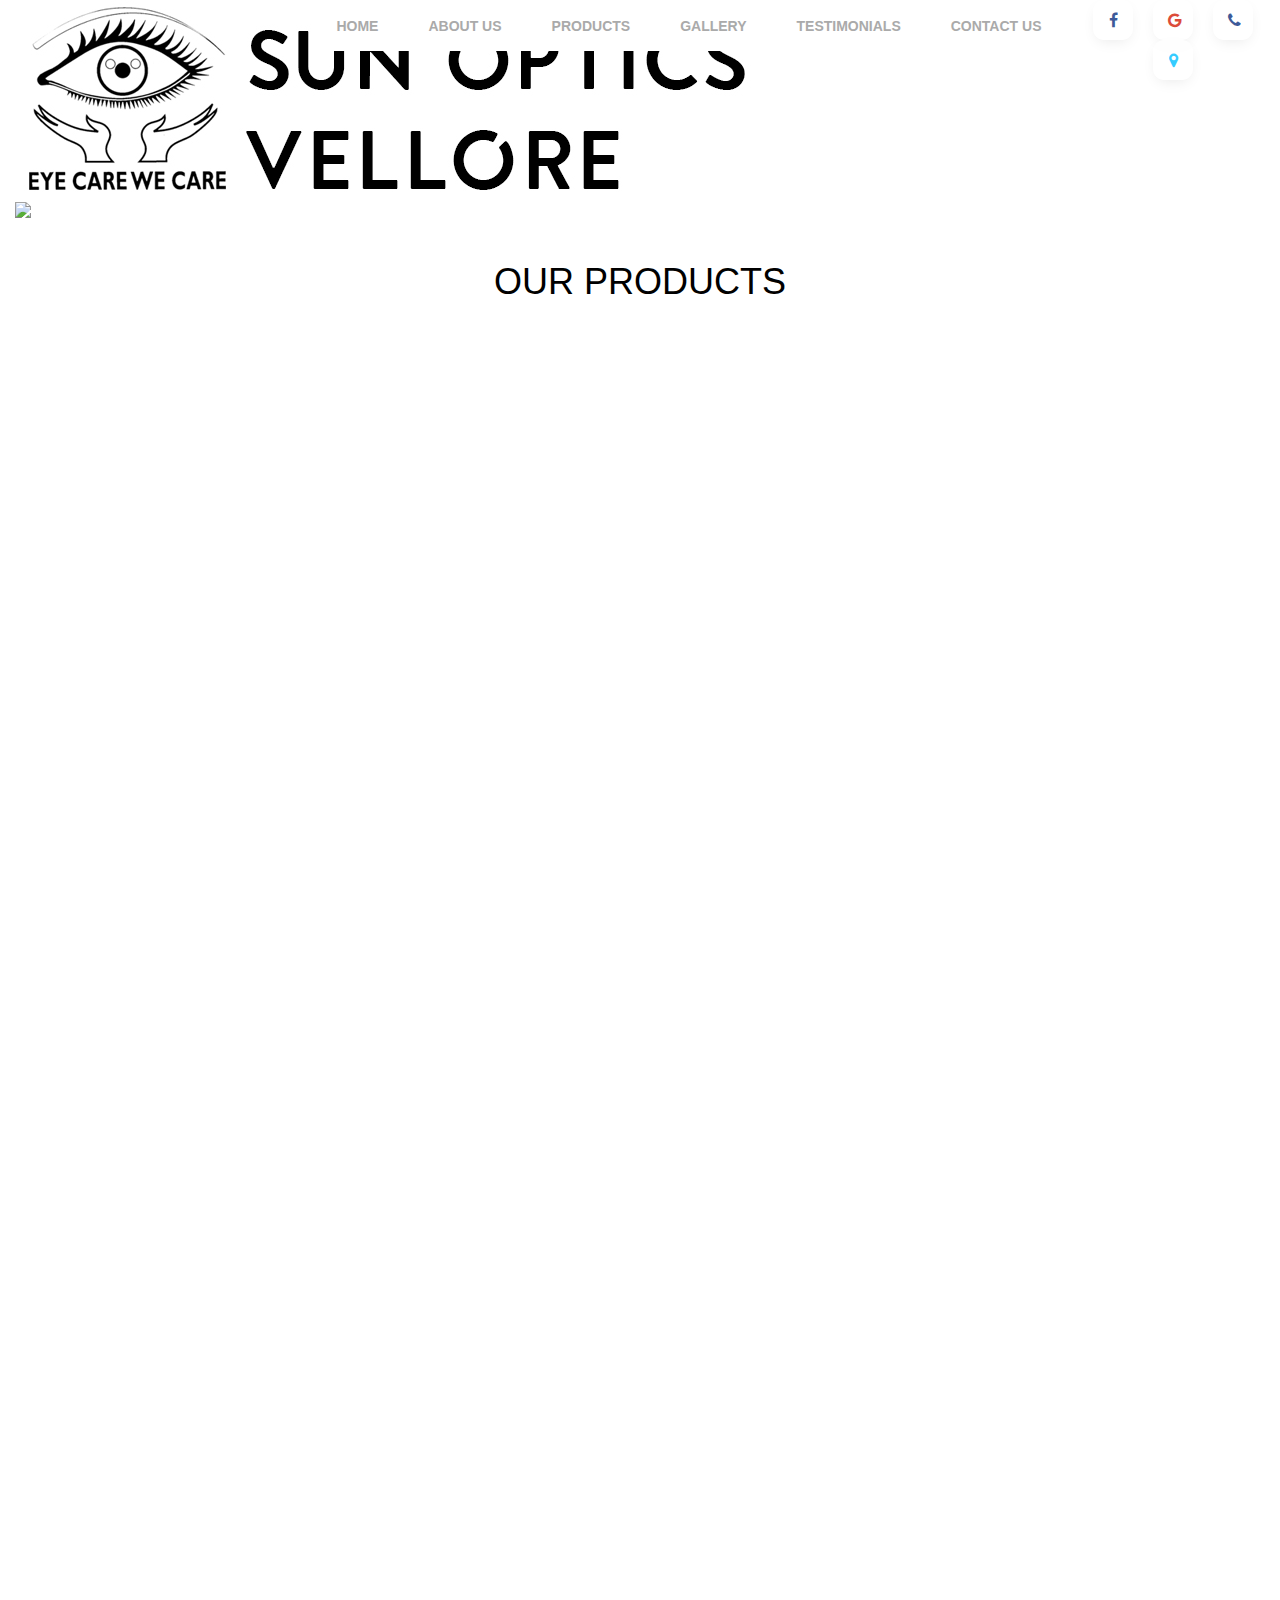
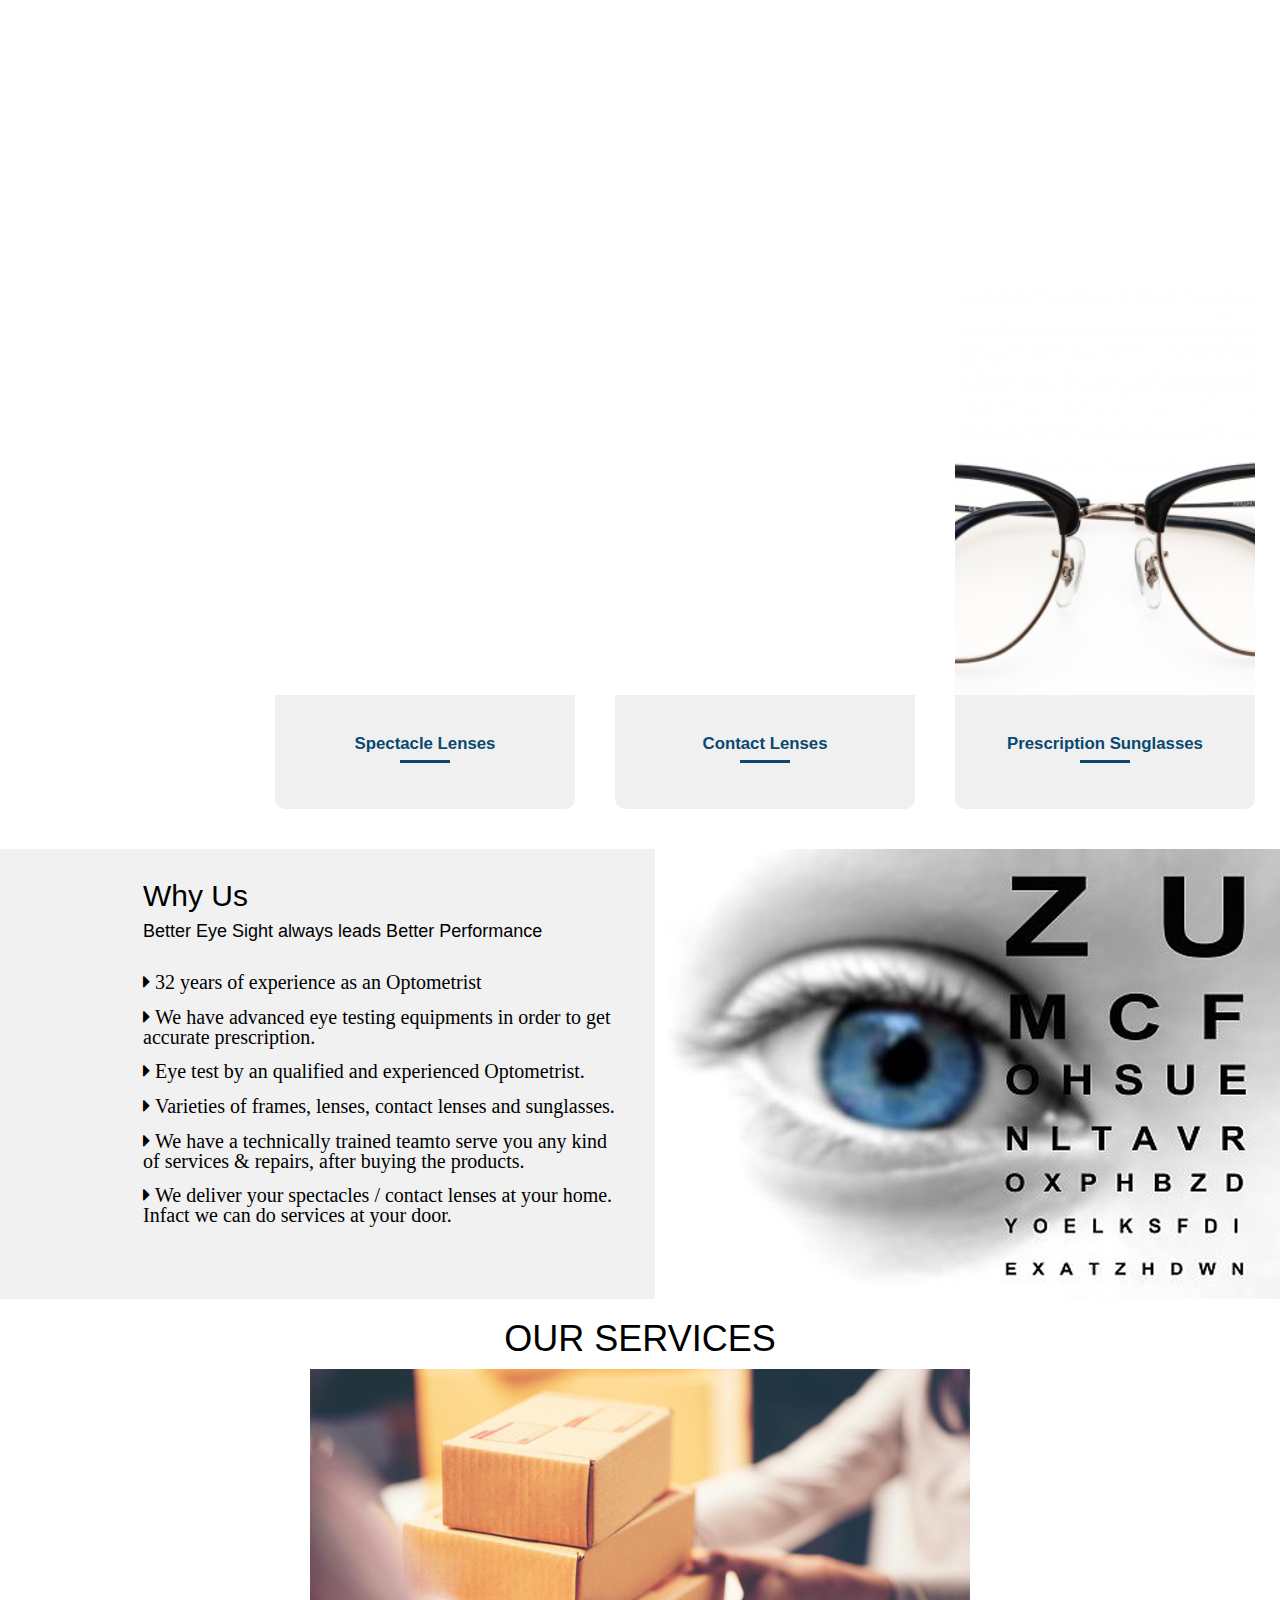
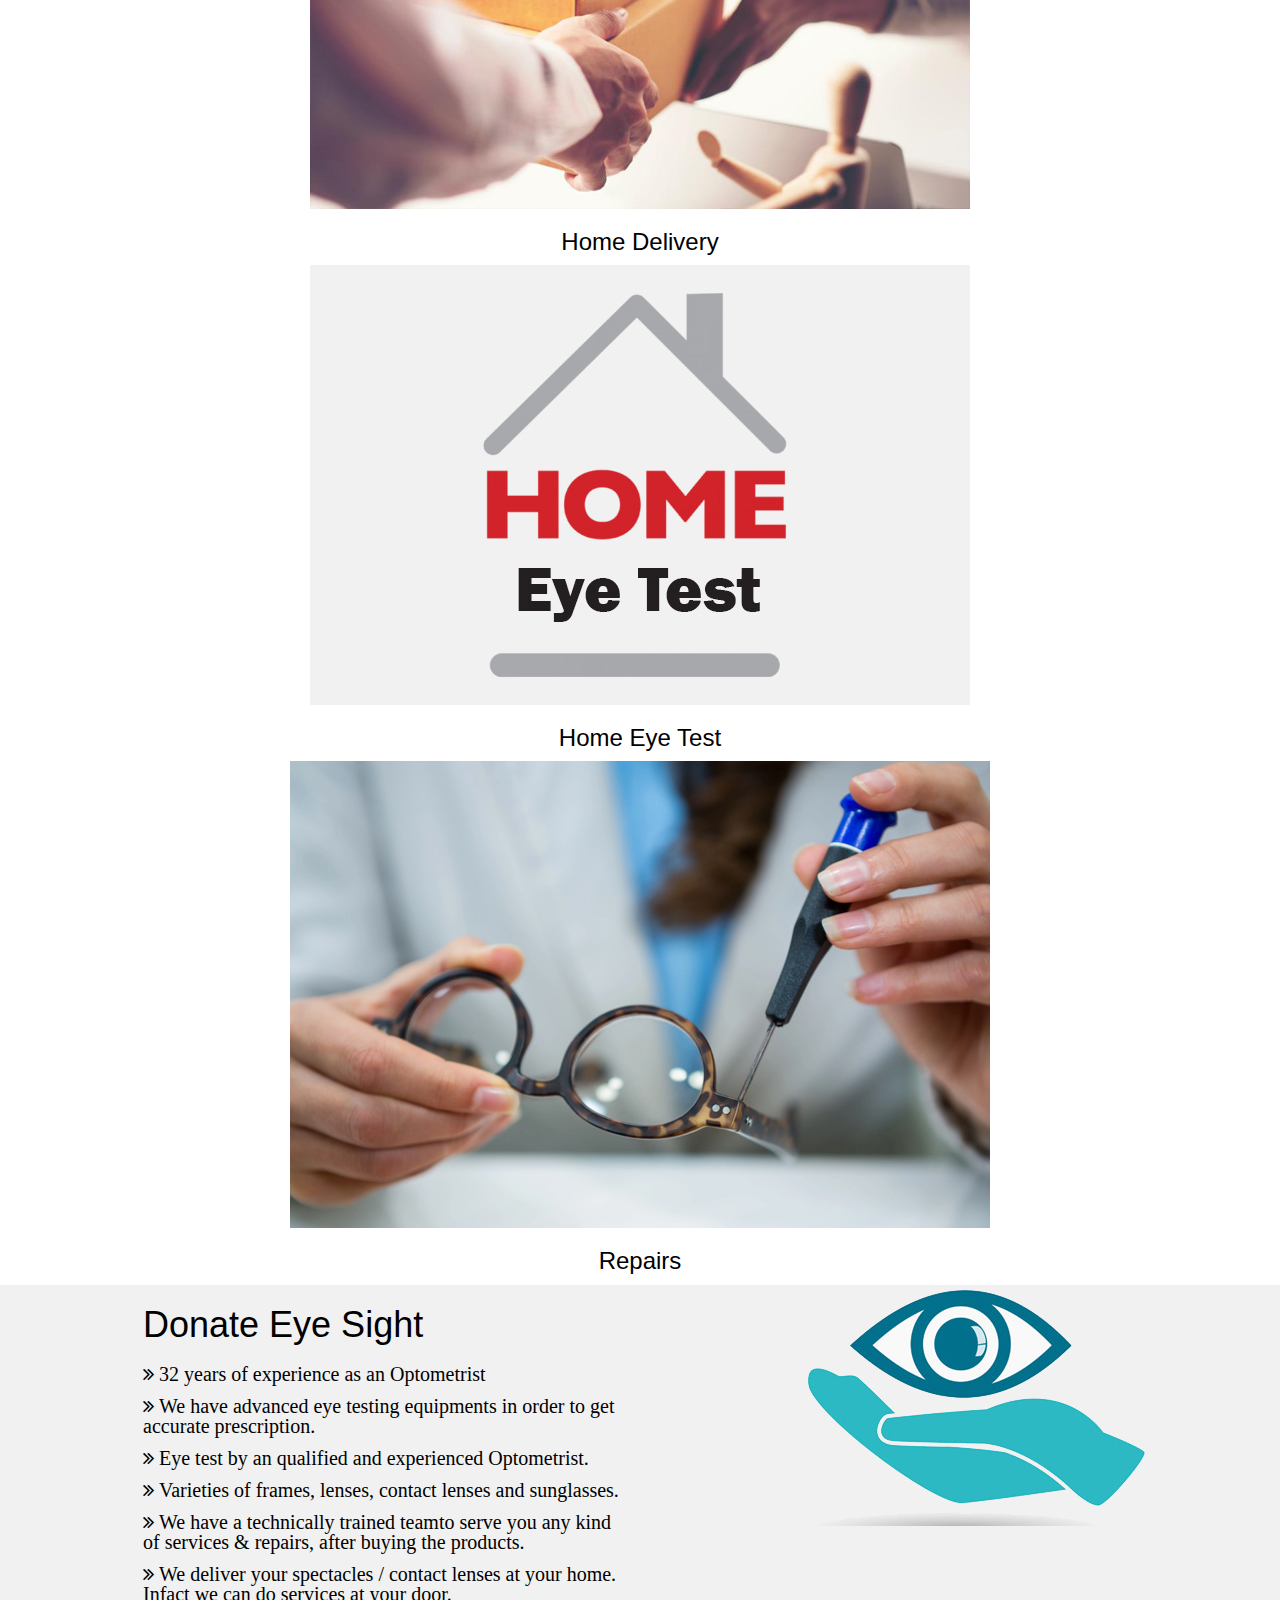
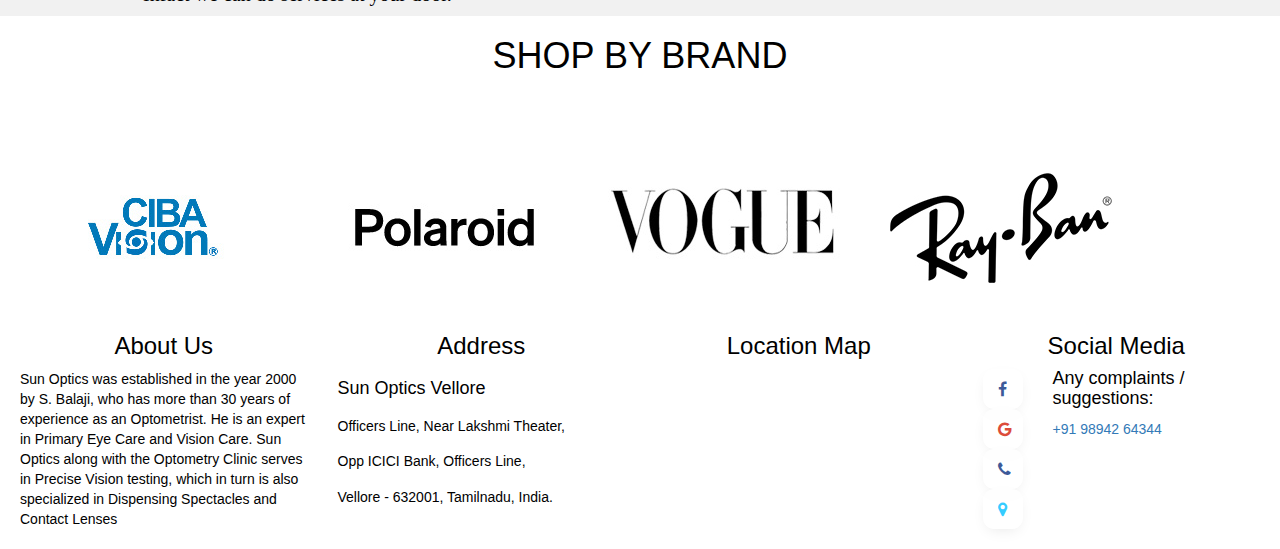
==== index.html @ b502cd6e "Initial update for the media query for the cards" ====
<!DOCTYPE html>
<html lang="en">
<head>
    <meta charset="UTF-8">
    <meta name="viewport" content="width=device-width, initial-scale=1.0">
    <link
      rel="stylesheet"
      href="https://cdnjs.cloudflare.com/ajax/libs/animate.css/4.0.0/animate.min.css"
    />
    <link rel="stylesheet" href="https://unpkg.com/swiper/swiper-bundle.css">
    <link rel="stylesheet" href="https://unpkg.com/swiper/swiper-bundle.min.css">
    <link rel="stylesheet" href="https://stackpath.bootstrapcdn.com/bootstrap/5.0.0-alpha1/css/bootstrap.min.css" integrity="sha384-r4NyP46KrjDleawBgD5tp8Y7UzmLA05oM1iAEQ17CSuDqnUK2+k9luXQOfXJCJ4I" crossorigin="anonymous">

    <!-- <link rel="stylesheet" href="https://stackpath.bootstrapcdn.com/bootstrap/4.5.2/css/bootstrap.min.css" integrity="sha384-JcKb8q3iqJ61gNV9KGb8thSsNjpSL0n8PARn9HuZOnIxN0hoP+VmmDGMN5t9UJ0Z" crossorigin="anonymous"> -->
    <link rel="stylesheet" href="CSS/style.css">
    <link href="//maxcdn.bootstrapcdn.com/font-awesome/4.1.0/css/font-awesome.min.css" rel="stylesheet">
    <link rel="stylesheet" href="https://maxcdn.bootstrapcdn.com/bootstrap/3.3.7/css/bootstrap.min.css">

    <title>Sun Optical Vellore</title>
</head>
<body>
    <div class="container-fluid">
        <div class="row mt-3">
            <div class="col-xs-10 col-sm-3  col-lg-2 m-0">
                <img class="logo" src="IMAGES/logo.jpg" alt="">
            </div>
            <div class=" col-lg-8 col-sm-9 navbar">
                <link href='https://fonts.googleapis.com/css?family=Roboto:500,900,100,300,700,400' rel='stylesheet' type='text/css'>
                <section>
                    <nav class="stroke">
                      <ul>
                        <li><a href="#">Home</a></li>
                        <li><a href="#">About Us</a></li>
                        <li><a href="#">Products</a>
                        </li>
                        <li><a href="#">Gallery</a></li>
                        <li><a href="#">Testimonials</a></li>
                        <li><a href="#">Contact Us</a></li>
                      </ul>
                    </nav>
                  </section>

            </div>
            <div class="hidden-xs hidden-sm  col-lg-2 socialMediaIcons">
                <div class="social-btns">
                    <a class="btn facebook" href=""><i class="fa fa-facebook "></i></a>
                    <a class="btn google" href=""><i class="fa fa-google"></i></a>
                    <a class="btn facebook" href=""><i class="fa fa-phone"></i></a>
                    <a class="btn twitter" href=""><i class="fa fa-map-marker"></i></a>
                </div>
            </div>
        </div>
    </div>
    <div class="col-lg-12 "  >
        <div id="myCarousel" class="carousel slide " data-ride="carousel fade">
            <ol class="carousel-indicators">
                <li data-target = "#myCarousel" data-slide-to="0" class="active"></li>
                <li data-target = "#myCarousel" data-slide-to="1" ></li>
            </ol>
            <div class="carousel-inner">
                <div class="carousel-item active c1" data-interval="2000">
                    
                    <img src="IMAGES/7091.jpg" alt="sunglasses-prescription glasses">
                    <div class="container ">
                        <h1 class="animate__animated animate__zoomIn">Example 1</h1>
                        <p class="animate__animated animate__zoomInLeft">Lorem ipsum dolor sit amet consectetur, adipisicing elit. Ex illum aspernatur omnis!</p>
                        <a href="" class="btn-lg btn btn-primary animate__animated animate__zoomInUp">Read more</a>
                    </div>
                </div>
                <div class="carousel-item c2" data-interval="2000">
                    <img src="/IMAGES/21199.jpg" alt="">
                    <div class="container">
                        <h1 class="animate__animated animate__slideInDown">This is page</h1>
                        <p class="animate__animated animate__zoomInRight">Lorem ipsum dolor sit amet consectetur, adipisicing elit. Ex illum aspernatur omnis!</p>
                        <a href="" class="btn-lg btn btn-primary animate__animated animate__slideInUp">Read more</a>
                    </div>
                </div>
            </div>
            <a href="#myCarousel" class="carousel-control-prev" role="button" data-slide="prev">
                <span class="sr-only">Previous</span>
                <span class="carousel-control-prev-icon" " aria-hidden="true"></span>
            </a>
            <a href="#myCarousel" class="carousel-control-next" role="button" data-slide="next">
                <span class="sr-only">Previous</span>
                <span class="carousel-control-next-icon" aria-hidden="true"></span>
            </a>
        </div>
    </div>
    <section class="section-1" >
        <div class="col-lg-12">
            <h1 class="heading">OUR PRODUCTS</h1>
        </div>
        <div class="row">
            <div class="products1">
                <ul>
                    <li class="booking-card" style="background-image: url('/IMAGES/psg.jpeg')">
                        <div class="book-container">
                        <div class="content">
                            <button class="btn">See More</button>
                        </div>
                        </div>
                        <div class="informations-container">
                        <h2 class="title">Spectacle Frames</h2>
                        <!-- <p class="sub-title">Et moi un je suis sous-titre</p> -->
                        <!-- <p class="price"><svg class="icon" style="width:24px;height:24px" viewBox="0 0 24 24">
                        <path fill="currentColor" d="M3,6H21V18H3V6M12,9A3,3 0 0,1 15,12A3,3 0 0,1 12,15A3,3 0 0,1 9,12A3,3 0 0,1 12,9M7,8A2,2 0 0,1 5,10V14A2,2 0 0,1 7,16H17A2,2 0 0,1 19,14V10A2,2 0 0,1 17,8H7Z" />
                    </svg>De 0 à 15 €</p> -->
                        <div class="more-information">
                            <div class="info-and-date-container">
                            <div class="box info">
                                Lorem ipsum dolor sit amet consectetur adipisicing elit. Veniam pariatur totam necessitatibus?
                                <!-- <svg class="icon" style="width:24px;height:24px" viewBox="0 0 24 24">
                        <path fill="currentColor" d="M11,9H13V7H11M12,20C7.59,20 4,16.41 4,12C4,7.59 7.59,4 12,4C16.41,4 20,7.59 20,12C20,16.41 16.41,20 12,20M12,2A10,10 0 0,0 2,12A10,10 0 0,0 12,22A10,10 0 0,0 22,12A10,10 0 0,0 12,2M11,17H13V11H11V17Z" />
                    </svg>
                                <p>Parc des expositions à NANTES</p> -->
                            </div>
                            <div class="box date">
                                <svg class="icon" style="width:24px;height:24px" viewBox="0 0 24 24">
                        <path fill="currentColor" d="M19,19H5V8H19M16,1V3H8V1H6V3H5C3.89,3 3,3.89 3,5V19A2,2 0 0,0 5,21H19A2,2 0 0,0 21,19V5C21,3.89 20.1,3 19,3H18V1M17,12H12V17H17V12Z" />
                    </svg>
                                <p>Samedi 1er février 2020</p>
                            </div>
                            </div>
                            <p class="disclaimer">Demo Text</p>
                            </div>
                        </div>
                    </li>
                    <li class="booking-card" style="background-image: url('/IMAGES/ps.jpg'); ">
                        <div class="book-container">
                        <div class="content">
                            <button class="btn">See More</button>
                        </div>
                        </div>
                        <div class="informations-container">
                        <h2 class="title">Hightech EYE TESTING Facilities</h2>
                        <!-- <p class="sub-title">Et moi je suis un 2ème sous-titre</p> -->
                        <!-- <p class="price"><svg class="icon" style="width:24px;height:24px" viewBox="0 0 24 24">
                        <path fill="currentColor" d="M3,6H21V18H3V6M12,9A3,3 0 0,1 15,12A3,3 0 0,1 12,15A3,3 0 0,1 9,12A3,3 0 0,1 12,9M7,8A2,2 0 0,1 5,10V14A2,2 0 0,1 7,16H17A2,2 0 0,1 19,14V10A2,2 0 0,1 17,8H7Z" />
                    </svg>De 0 à 35 €</p> -->
                        <div class="more-information">
                            <div class="info-and-date-container">
                            <div class="box info">
                                <svg class="icon" style="width:24px;height:24px" viewBox="0 0 24 24">
                        <path fill="currentColor" d="M11,9H13V7H11M12,20C7.59,20 4,16.41 4,12C4,7.59 7.59,4 12,4C16.41,4 20,7.59 20,12C20,16.41 16.41,20 12,20M12,2A10,10 0 0,0 2,12A10,10 0 0,0 12,22A10,10 0 0,0 22,12A10,10 0 0,0 12,2M11,17H13V11H11V17Z" />
                    </svg>
                                <p>Parlement de Bretagne à RENNES</p>
                            </div>
                            <div class="box date">
                                <svg class="icon" style="width:24px;height:24px" viewBox="0 0 24 24">
                        <path fill="currentColor" d="M19,19H5V8H19M16,1V3H8V1H6V3H5C3.89,3 3,3.89 3,5V19A2,2 0 0,0 5,21H19A2,2 0 0,0 21,19V5C21,3.89 20.1,3 19,3H18V1M17,12H12V17H17V12Z" />
                    </svg>
                                <p>À partir du Dimanche 3 Juin 2020</p>
                            </div>
                            </div>
                            <p class="disclaimer">Demo Text</p>
                            </div>
                        </div>
                    </li>
                    <li class="booking-card" style="background-image: url('/IMAGES/pssg.jpeg');">
                        <div class="book-container">
                        <div class="content">
                            <button class="btn">See More</button>
                        </div>
                        </div>
                        <div class="informations-container">
                        <h2 class="title">Sunglasses</h2>
                        <!-- <p class="sub-title">Encore un sous-titre</p> -->
                        <!-- <p class="price"><svg class="icon" style="width:24px;height:24px" viewBox="0 0 24 24">
                        <path fill="currentColor" d="M3,6H21V18H3V6M12,9A3,3 0 0,1 15,12A3,3 0 0,1 12,15A3,3 0 0,1 9,12A3,3 0 0,1 12,9M7,8A2,2 0 0,1 5,10V14A2,2 0 0,1 7,16H17A2,2 0 0,1 19,14V10A2,2 0 0,1 17,8H7Z" />
                    </svg>20 €</p> -->
                        <div class="more-information">
                            <div class="info-and-date-container">
                            <div class="box info">
                                <svg class="icon" style="width:24px;height:24px" viewBox="0 0 24 24">
                        <path fill="currentColor" d="M11,9H13V7H11M12,20C7.59,20 4,16.41 4,12C4,7.59 7.59,4 12,4C16.41,4 20,7.59 20,12C20,16.41 16.41,20 12,20M12,2A10,10 0 0,0 2,12A10,10 0 0,0 12,22A10,10 0 0,0 22,12A10,10 0 0,0 12,2M11,17H13V11H11V17Z" />
                    </svg>
                                <p>Le Trident à CHERBOURG</p>
                            </div>
                            <div class="box date">
                                <svg class="icon" style="width:24px;height:24px" viewBox="0 0 24 24">
                        <path fill="currentColor" d="M19,19H5V8H19M16,1V3H8V1H6V3H5C3.89,3 3,3.89 3,5V19A2,2 0 0,0 5,21H19A2,2 0 0,0 21,19V5C21,3.89 20.1,3 19,3H18V1M17,12H12V17H17V12Z" />
                    </svg>
                                <p>Février 2020</p>
                            </div>
                            </div>
                            <p class="disclaimer">Demo Text</p>
                            </div>
                        </div>
                    </li>
                </ul>
            </div>
            <div class="products1">
                <ul>
                    <li class="booking-card" style="background-image: url(https://images.unsplash.com/photo-1578944032637-f09897c5233d?ixlib=rb-1.2.1&q=80&fm=jpg&crop=entropy&cs=tinysrgb&w=400&fit=max&ixid=eyJhcHBfaWQiOjE0NTg5fQ)">
                        <div class="book-container">
                        <div class="content">
                            <button class="btn">See More</button>
                        </div>
                        </div>
                        <div class="informations-container">
                        <h2 class="title">Spectacle Lenses</h2>
                        <!-- <p class="sub-title">Et moi un je suis sous-titre</p> -->
                        <!-- <p class="price"><svg class="icon" style="width:24px;height:24px" viewBox="0 0 24 24">
                        <path fill="currentColor" d="M3,6H21V18H3V6M12,9A3,3 0 0,1 15,12A3,3 0 0,1 12,15A3,3 0 0,1 9,12A3,3 0 0,1 12,9M7,8A2,2 0 0,1 5,10V14A2,2 0 0,1 7,16H17A2,2 0 0,1 19,14V10A2,2 0 0,1 17,8H7Z" />
                    </svg>De 0 à 15 €</p> -->
                        <div class="more-information">
                            <div class="info-and-date-container">
                            <div class="box info">
                                Lorem ipsum dolor sit amet consectetur adipisicing elit. Veniam pariatur totam necessitatibus?
                                <!-- <svg class="icon" style="width:24px;height:24px" viewBox="0 0 24 24">
                        <path fill="currentColor" d="M11,9H13V7H11M12,20C7.59,20 4,16.41 4,12C4,7.59 7.59,4 12,4C16.41,4 20,7.59 20,12C20,16.41 16.41,20 12,20M12,2A10,10 0 0,0 2,12A10,10 0 0,0 12,22A10,10 0 0,0 22,12A10,10 0 0,0 12,2M11,17H13V11H11V17Z" />
                    </svg>
                                <p>Parc des expositions à NANTES</p> -->
                            </div>
                            <div class="box date">
                                <svg class="icon" style="width:24px;height:24px" viewBox="0 0 24 24">
                        <path fill="currentColor" d="M19,19H5V8H19M16,1V3H8V1H6V3H5C3.89,3 3,3.89 3,5V19A2,2 0 0,0 5,21H19A2,2 0 0,0 21,19V5C21,3.89 20.1,3 19,3H18V1M17,12H12V17H17V12Z" />
                    </svg>
                                <p>Samedi 1er février 2020</p>
                            </div>
                            </div>
                            <p class="disclaimer">Demo Text</p>
                            </div>
                        </div>
                    </li>
                    <li class="booking-card" style="background-image: url(https://images.unsplash.com/photo-1580137197581-df2bb346a786?ixlib=rb-1.2.1&q=80&fm=jpg&crop=entropy&cs=tinysrgb&w=400&fit=max&ixid=eyJhcHBfaWQiOjE0NTg5fQ);">
                        <div class="book-container">
                        <div class="content">
                            <button class="btn">See More</button>
                        </div>
                        </div>
                        <div class="informations-container">
                        <h2 class="title">Contact Lenses</h2>
                        <!-- <p class="sub-title">Et moi je suis un 2ème sous-titre</p> -->
                        <!-- <p class="price"><svg class="icon" style="width:24px;height:24px" viewBox="0 0 24 24">
                        <path fill="currentColor" d="M3,6H21V18H3V6M12,9A3,3 0 0,1 15,12A3,3 0 0,1 12,15A3,3 0 0,1 9,12A3,3 0 0,1 12,9M7,8A2,2 0 0,1 5,10V14A2,2 0 0,1 7,16H17A2,2 0 0,1 19,14V10A2,2 0 0,1 17,8H7Z" />
                    </svg>De 0 à 35 €</p> -->
                        <div class="more-information">
                            <div class="info-and-date-container">
                            <div class="box info">
                                <svg class="icon" style="width:24px;height:24px" viewBox="0 0 24 24">
                        <path fill="currentColor" d="M11,9H13V7H11M12,20C7.59,20 4,16.41 4,12C4,7.59 7.59,4 12,4C16.41,4 20,7.59 20,12C20,16.41 16.41,20 12,20M12,2A10,10 0 0,0 2,12A10,10 0 0,0 12,22A10,10 0 0,0 22,12A10,10 0 0,0 12,2M11,17H13V11H11V17Z" />
                    </svg>
                                <p>Parlement de Bretagne à RENNES</p>
                            </div>
                            <div class="box date">
                                <svg class="icon" style="width:24px;height:24px" viewBox="0 0 24 24">
                        <path fill="currentColor" d="M19,19H5V8H19M16,1V3H8V1H6V3H5C3.89,3 3,3.89 3,5V19A2,2 0 0,0 5,21H19A2,2 0 0,0 21,19V5C21,3.89 20.1,3 19,3H18V1M17,12H12V17H17V12Z" />
                    </svg>
                                <p>À partir du Dimanche 3 Juin 2020</p>
                            </div>
                            </div>
                            <p class="disclaimer">Demo Text</p>
                            </div>
                        </div>
                    </li>
                    <li class="booking-card" style="background-image: url('/IMAGES/powelense.jpg') ; ">
                        <div class="book-container">
                        <div class="content">
                            <button class="btn">See More</button>
                        </div>
                        </div>
                        <div class="informations-container">
                        <h2 class="title">Prescription Sunglasses</h2>
                        <!-- <p class="sub-title">Encore un sous-titre</p> -->
                        <!-- <p class="price"><svg class="icon" style="width:24px;height:24px" viewBox="0 0 24 24">
                        <path fill="currentColor" d="M3,6H21V18H3V6M12,9A3,3 0 0,1 15,12A3,3 0 0,1 12,15A3,3 0 0,1 9,12A3,3 0 0,1 12,9M7,8A2,2 0 0,1 5,10V14A2,2 0 0,1 7,16H17A2,2 0 0,1 19,14V10A2,2 0 0,1 17,8H7Z" />
                    </svg>20 €</p> -->
                        <div class="more-information">
                            <div class="info-and-date-container">
                            <div class="box info">
                                <svg class="icon" style="width:24px;height:24px" viewBox="0 0 24 24">
                        <path fill="currentColor" d="M11,9H13V7H11M12,20C7.59,20 4,16.41 4,12C4,7.59 7.59,4 12,4C16.41,4 20,7.59 20,12C20,16.41 16.41,20 12,20M12,2A10,10 0 0,0 2,12A10,10 0 0,0 12,22A10,10 0 0,0 22,12A10,10 0 0,0 12,2M11,17H13V11H11V17Z" />
                    </svg>
                                <p>Le Trident à CHERBOURG</p>
                            </div>
                            <div class="box date">
                                <svg class="icon" style="width:24px;height:24px" viewBox="0 0 24 24">
                        <path fill="currentColor" d="M19,19H5V8H19M16,1V3H8V1H6V3H5C3.89,3 3,3.89 3,5V19A2,2 0 0,0 5,21H19A2,2 0 0,0 21,19V5C21,3.89 20.1,3 19,3H18V1M17,12H12V17H17V12Z" />
                    </svg>
                                <p>Février 2020</p>
                            </div>
                            </div>
                            <p class="disclaimer">Demo Text</p>
                            </div>
                        </div>
                    </li>
                </ul>
            </div>
        </div>
    </section>

    <section class="whyUs" style="background-color: #F1F1F1;">
        <div class="row margin20">
            <div class="col-lg-6 col-md-6 col-xs-12 black whyUsContent">
                <h2>Why Us</h2>
                <h4>Better Eye Sight always leads Better Performance</h4>
                <ul class="whyUsContent">
                    <li><i class="fa fa-caret-right"> 32 years of experience as an Optometrist </i> </li>
                    <li><i class="fa fa-caret-right"> We have advanced eye testing equipments in order to get accurate prescription.</i></li>
                    <li><i class="fa fa-caret-right"> Eye test by an qualified and experienced Optometrist.</i></li>
                    <li><i class="fa fa-caret-right"> Varieties of frames, lenses, contact lenses and sunglasses.</i></li>
                    <li><i class="fa fa-caret-right"> We have a technically trained teamto serve you any kind of services & repairs, after buying the products.</i></li>
                    <li><i class="fa fa-caret-right"> We deliver your spectacles / contact lenses at your home. Infact we can do services at your door.</i></li>
                </ul>
            </div>
            <div class="col-lg-6 col-md-6 whyUsImage hidden-xs hidden-sm" style="flex-wrap: nowrap;">
                <img src="/IMAGES/eye.jpg" alt="">
            </div>
        </div>
    </section>

    <section class="ourServices">
        <div class="col-12">
            <h1 class="black heading">OUR SERVICES</h1>
        </div>
        <div class="row margin20 servicesProvided">
            <div class="col-4 black"><img src="/IMAGES/home.jpg" alt="" class="heading "><h3>Home Delivery</h3></div>
            <div class="col-4 black"><img src="/IMAGES/home-eye-test-01.jpg" alt=""><h3>Home Eye Test</h3></div>
            <div class="col-4 black"><img src="/IMAGES/Repairs.jpg" alt=""><h3>Repairs</h3></div>
        </div>
    </section>

    <section class="donateEye mt-5" style="background-color: #F1F1F1;">
        <div class="row margin20">
            <div class="col-6 col-md-6 col-xs-12">
                <h1 class="black">Donate Eye Sight</h1>
                <ul class="black">
                    <li><i class="fa fa-angle-double-right"> 32 years of experience as an Optometrist </i> </li>
                    <li><i class="fa fa-angle-double-right"> We have advanced eye testing equipments in order to get accurate prescription.</i></li>
                    <li><i class="fa fa-angle-double-right"> Eye test by an qualified and experienced Optometrist.</i></li>
                    <li><i class="fa fa-angle-double-right"> Varieties of frames, lenses, contact lenses and sunglasses.</i></li>
                    <li><i class="fa fa-angle-double-right"> We have a technically trained teamto serve you any kind of services & repairs, after buying the products.</i></li>
                    <li><i class="fa fa-angle-double-right"> We deliver your spectacles / contact lenses at your home. Infact we can do services at your door.</i></li>
                </ul>
            </div>
            <div class="col-6 col-md-6 mt-5 hidden-xs hidden-sm donateImage">
                <img src="/IMAGES/eye-donation-01.jpg" alt="">
            </div>
        </div>
    </section>
    
    <section class="brands">
        <div class="black">
            <h1 class="heading">SHOP BY BRAND </h1>
        </div>
        <div class="col-12">
            <div class="swiper-container ">
                <!-- Additional required wrapper -->
                <div class="swiper-wrapper">
                    <!-- Slides -->
                    <div class="swiper-slide black"><img src="/IMAGES/Ciba-Vision-01.jpg" alt=""></div>
                    <div class="swiper-slide black"><img src="/IMAGES/Polaroid-01.jpg" alt=""></div>
                    <div class="swiper-slide black"><img src="/IMAGES/vogue.jpg" alt=""></div>
                    <div class="swiper-slide black"><img src="/IMAGES/Ray-Ban-1.jpg" alt=""></div>
                    ...
                </div>
                <!-- If we need pagination -->
                <div class="swiper-pagination"></div>
            
                <!-- If we need navigation buttons -->
                <!-- <div class="swiper-button-prev"></div>
                <div class="swiper-button-next"></div> -->
            
                <!-- If we need scrollbar -->
                <!-- <div class="swiper-scrollbar"></div> -->
            </div>
        </div>
    </section>

    <section class="footer">
        <div class="row ">
            <div class="col-lg-3">
                <h3 class="black heading">About Us</h3>
                <span class="black">Sun Optics was established in the year 2000 by S. Balaji, who has more than 30 years of experience as an Optometrist. He is an expert in Primary Eye Care and Vision Care.
                     Sun Optics along with the Optometry Clinic serves in Precise Vision testing, which in turn is also specialized in Dispensing Spectacles and Contact Lenses</span>
            </div>
            <div class="col-lg-3">
                <h3 class="black heading">Address</h3>
                <ul>
                    <li class="black"><h4>Sun Optics Vellore</h4></li>
                    <li class="black"><h5>Officers Line, Near Lakshmi Theater,</h5></li>
                    <li class="black"><h5>Opp ICICI Bank, Officers Line,</h5></li>
                    <li class="black"><h5>Vellore - 632001, Tamilnadu, India.</h5></li>
                    <li class="black"><h5></h5></li>
                </ul>
            </div>
            <div class="col-lg-3">
                <h3 class="black heading">Location Map</h3>
                <iframe class="map" src="https://www.google.com/maps/embed?pb=!1m18!1m12!1m3!1d3889.090467159201!2d79.12928671461123!3d12.90190409090165!2m3!1f0!2f0!3f0!3m2!1i1024!2i768!4f13.1!3m3!1m2!1s0x3bad38e9e3a5ee15%3A0x1b66421ee9ed5bff!2sSUN%20OPTICS%20%26%20EYE%20CLINIC!5e0!3m2!1sen!2sin!4v1598783405401!5m2!1sen!2sin" width="600" height="450" frameborder="0" style="border:0;" allowfullscreen="" aria-hidden="false" tabindex="0"></iframe>
            </div>
            <div class="col-lg-3">
                <h3 class="black heading">Social Media</h3>
                <div class="col-lg-2 socialMediaIcons">
                    <div class="social-btns">
                        <a class="btn facebook" href=""><i class="fa fa-facebook "></i></a>
                        <a class="btn google" href=""><i class="fa fa-google"></i></a>
                        <a class="btn facebook" href=""><i class="fa fa-phone"></i></a>
                        <a class="btn twitter" href=""><i class="fa fa-map-marker"></i></a>
                    </div>
                </div>
                <div class="black complaints"><h4>Any complaints / suggestions:</h4></div>
                <div class="black complaints"><a href="tel:+919894264344">+91 98942 64344</a></div>
            </div>
        </div>
    </section>
    
    <!-- Popper.js first, then Bootstrap JS -->
    <script src="https://cdn.jsdelivr.net/npm/popper.js@1.16.0/dist/umd/popper.min.js" integrity="sha384-Q6E9RHvbIyZFJoft+2mJbHaEWldlvI9IOYy5n3zV9zzTtmI3UksdQRVvoxMfooAo" crossorigin="anonymous"></script>
    <script src="https://stackpath.bootstrapcdn.com/bootstrap/5.0.0-alpha1/js/bootstrap.min.js" integrity="sha384-oesi62hOLfzrys4LxRF63OJCXdXDipiYWBnvTl9Y9/TRlw5xlKIEHpNyvvDShgf/" crossorigin="anonymous"></script>
    <script src="https://unpkg.com/swiper/swiper-bundle.js"></script>
    <script>
        var appendNumber = 4;
        var prependNumber = 1;
        var swiper = new Swiper('.swiper-container', {
          slidesPerView: 5,
          centeredSlides: true,
          spaceBetween: 30,
          speed: 2800,
          loop:true,
          pagination: {
            el: '.swiper-pagination',
            clickable: true,
          },
            autoplay: 
            {
            delay: 1500,
            },
          navigation: {
            nextEl: '.swiper-button-next',
            prevEl: '.swiper-button-prev',
          },
        });
        document.querySelector('.prepend-2-slides').addEventListener('click', function (e) {
          e.preventDefault();
          swiper.prependSlide([
            '<div class="swiper-slide">Slide ' + (--prependNumber) + '</div>',
            '<div class="swiper-slide">Slide ' + (--prependNumber) + '</div>'
          ]);
        });
        document.querySelector('.prepend-slide').addEventListener('click', function (e) {
          e.preventDefault();
          swiper.prependSlide('<div class="swiper-slide">Slide ' + (--prependNumber) + '</div>');
        });
        document.querySelector('.append-slide').addEventListener('click', function (e) {
          e.preventDefault();
          swiper.appendSlide('<div class="swiper-slide">Slide ' + (++appendNumber) + '</div>');
        });
        document.querySelector('.append-2-slides').addEventListener('click', function (e) {
          e.preventDefault();
          swiper.appendSlide([
            '<div class="swiper-slide">Slide ' + (++appendNumber) + '</div>',
            '<div class="swiper-slide">Slide ' + (++appendNumber) + '</div>'
          ]);
        });
      </script>
</body>
</html>
---- CSS/style.css ----
@import '//codepen.io/chrisdothtml/pen/ojLzJK.css';
.social-btns .btn,
.social-btns .btn:before,
.social-btns .btn .fa {
  transition: all 0.35s;
  transition-timing-function: cubic-bezier(0.31, -0.105, 0.43, 1.59);
}
.social-btns .btn:before {
  top: 90%;
  left: -110%;
}
.social-btns .btn .fa {
  transform: scale(0.8);
}
.social-btns .btn.facebook:before {
  background-color: #3b5998;
}
.social-btns .btn.facebook .fa {
  color: #3b5998;
}
.social-btns .btn.twitter:before {
  background-color: #3cf;
}
.social-btns .btn.twitter .fa {
  color: #3cf;
}
.social-btns .btn.google:before {
  background-color: #dc4a38;
}
.social-btns .btn.google .fa {
  color: #dc4a38;
}
.social-btns .btn.dribbble:before {
  background-color: #f26798;
}
.social-btns .btn.dribbble .fa {
  color: #f26798;
}
.social-btns .btn.skype:before {
  background-color: #00aff0;
}
.social-btns .btn.skype .fa {
  color: #00aff0;
}
.social-btns .btn:focus:before,
.social-btns .btn:hover:before {
  top: -10%;
  left: -10%;
}
.social-btns .btn:focus .fa,
.social-btns .btn:hover .fa {
  color: #fff;
  transform: scale(1);
}

.social-btns {
  height: 50px;
  /* margin: auto; */
  font-size: 0;
  text-align: center;
  position: absolute;
  top: 0;
  bottom: 0;
  left: 0;
  right: 0;
  width: fit-content;
  /* border: 2px solid red; */
}
.social-btns .btn {
  display: inline-block;
  background-color: #fff;
  width: 40px;
  height: 40px;
  line-height: 90px;
  margin: 0 10px;
  text-align: center;
  position: relative;
  overflow: hidden;
  border-radius: 28%;
  box-shadow: 0 5px 15px -5px rgba(0,0,0,0.1);
  opacity: 0.99;
}
.social-btns .btn:before {
  content: '';
  width: 120%;
  height: 120%;
  position: absolute;
  transform: rotate(45deg);
}
.social-btns .btn .fa {
  font-size: 38px;
  position: relative;
  top: -30px;
  /* vertical-align: middle; */
}

.fa{
    font-size: 20px !important;
}

/* Social media nav bar ends */
/* body{
    background:white;
} */

.logo{
    width: auto ;
    height: auto;
    margin: 0 !important;
}

.navbar{
    /* border: 2px solid red !important; */
    /* display: inline; */
    width: auto;
    height: auto;
}


body {
    color: black !important;
    font-family: 'Roboto', sans-serif;
    padding: 0;
    margin: 0 !important;
    background:white;
    /* margin-left: 1%; */
  }
  
  small {
    font-size: 12px;
    color: rgba(0, 0, 0, 0.4);
  }
  

  
  .center {
    text-align: center;
  }
  
  
  section {
    height: auto;
    width: 100%;
    color: #fff;
    padding: 0 !important;
  }
  
  /* NAVIGATION */
  nav {
    width: 80%;
    margin: 0 auto;
    background: #fff;
    /* padding: 50px 0; */
    /* box-shadow: 0px 5px 0px #dedede; */
  }
  
  .innerDivs{
      display: none;
  }
  nav ul {
    list-style: none;
    /* text-align: center; */
    width: 150%;
    justify-items: center;
  }
  nav ul li {
    display: inline-block;
  }
  nav ul li a {
    display: block;
    padding: 15px;
    text-decoration: none;
    color: #aaa;
    font-weight: 800;
    text-transform: uppercase;
    margin: 0 10px;
  }
  nav ul li a,
  nav ul li a:after,
  nav ul li a:before {
    transition: all .5s;
  }
  nav ul li a:hover {
    color: #555;
  }
  
  
  
  /* stroke */
  nav.stroke ul li a,
  nav.fill ul li a {
    position: relative;
  }
  nav.stroke ul li a:after,
  nav.fill ul li a:after {
    position: absolute;
    bottom: 0;
    left: 0;
    right: 0;
    margin: auto;
    width: 0%;
    content: '.';
    color: transparent;
    background: #333;
    height: 1px;
  }
  nav.stroke ul li a:hover:after {
    width: 100%;
  }
  
  nav.fill ul li a {
    transition: all 2s;
  }
  
  nav.fill ul li a:after {
    text-align: left;
    content: '.';
    margin: 0;
    opacity: 0;
  }
  nav.fill ul li a:hover {
    color: #023f1c;
    z-index: 1;
  }
  nav.fill ul li a:hover:after {
    z-index: -10;
    animation: fill 1s forwards;
    -webkit-animation: fill 1s forwards;
    -moz-animation: fill 1s forwards;
    opacity: 1;
  }


  /* //carousel */
  body{
      width: 100%;
      overflow-x: hidden
  }
  .carousel-item {
    color: white;
    width: 100% !important;

    
   /* width: 100% !important;
   height: auto;
   object-fit: cover; */
}
.container{
    position: absolute;
    bottom: 0;
    right: 0;
    left: 0;
    padding-bottom: 50px;
}

.navbar{
    text-align: left !important;
}


.heading{
    /* display: grid; */
    text-align: center;
    color: black;
}

/* cards */

* {
    margin: 0;
    padding: 0;
    font-family: 'Sofia', sans-serif;
}
h2 {
    color: #0a4870;
    font-weight: 500;
}
ul {
    display: flex;
    flex-wrap: wrap;
    list-style: none;
    padding: 0;
}

.products1{
    display: grid;
    place-items: center;
}
ul .booking-card {
    position: relative;
    left: 30vh;
    width: 300px;
    display: flex;
    flex: 0 0 300px;
    flex-direction: column;
    margin: 20px;
    margin-bottom: 30px;
    -webkit-border-radius: 10px;
    -moz-border-radius: 10px;
    border-radius: 10px;
    overflow: hidden;
    background-position: center center;
    background-size: cover;
    text-align: center;
    color: #0a4870;
    transition: 0.3s;
    /* margin-right: 3%; */
}
ul .booking-card::before {
    content: '';
    position: absolute;
    top: 0;
    left: 0;
    right: 0;
    bottom: 0;
    background: rgba(10, 72, 112, 0);
    transition: 0.3s;
}
ul .booking-card .book-container {
    height: 200px;
    /* width: 33.3% !important; */
}
ul .booking-card .book-container .content {
    position: relative;
    opacity: 0;
    display: flex;
    align-items: center;
    justify-content: center;
    height: 100%;
    width: 100%;
    transform: translateY(-200px);
    transition: 0.3s;
}
ul .booking-card .book-container .content .btn {
    border: 3px solid white;
    padding: 10px 15px;
    background: none;
    text-transform: uppercase;
    font-weight: bold;
    font-size: 1.3em;
    color: white;
    cursor: pointer;
    transition: 0.3s;
}
ul .booking-card .book-container .content .btn:hover {
    background: white;
    border: 0px solid white;
    color: #0a4870;
}
ul .booking-card .informations-container {
    flex: 1 0 auto;
    padding: 20px;
    background: #f0f0f0;
    transform: translateY(206px);
    transition: 0.3s;
}
ul .booking-card .informations-container .title {
    position: relative;
    padding-bottom: 10px;
    margin-bottom: 10px;
    font-weight: bold;
    font-size: 1.2em;
}
ul .booking-card .informations-container .title::after {
    content: '';
    position: absolute;
    bottom: 0;
    left: 0;
    right: 0;
    height: 3px;
    width: 50px;
    margin: auto;
    background: #0a4870;
}
ul .booking-card .informations-container .price {
    display: flex;
    align-items: center;
    justify-content: center;
    margin-top: 10px;
}
ul .booking-card .informations-container .price .icon {
    margin-right: 10px;
}
ul .booking-card .informations-container .more-information {
    opacity: 0;
    transition: 0.3s;
}
ul .booking-card .informations-container .more-information .info-and-date-container {
    display: flex;
}
ul .booking-card .informations-container .more-information .info-and-date-container .box {
    flex: 1 0;
    padding: 15px;
    margin-top: 20px;
    -webkit-border-radius: 10px;
    -moz-border-radius: 10px;
    border-radius: 10px;
    background: white;
    font-weight: bold;
    font-size: 0.9em;
}
ul .booking-card .informations-container .more-information .info-and-date-container .box .icon {
    margin-bottom: 5px;
}
ul .booking-card .informations-container .more-information .info-and-date-container .box.info {
    color: #ec992c;
    margin-right: 10px;
}
ul .booking-card .informations-container .more-information .disclaimer {
    margin-top: 20px;
    font-size: 0.8em;
    color: #7d7d7d;
}
ul .booking-card:hover::before {
    background: rgba(10, 72, 112, 0.6);
}
ul .booking-card:hover .book-container .content {
    opacity: 1;
    transform: translateY(0px);
}
ul .booking-card:hover .informations-container {
    transform: translateY(0px);
}
ul .booking-card:hover .informations-container .more-information {
    opacity: 1;
}
@media (max-width: 768px) {
    ul .booking-card::before {
        background: rgba(10, 72, 112, 0.6);
   }
    ul .booking-card .book-container .content {
        opacity: 1;
        transform: translateY(0px);
   }
    ul .booking-card .informations-container {
        transform: translateY(0px);
   }
    ul .booking-card .informations-container .more-information {
        opacity: 1;
   }
}
.credits {
    display: table;
    background: #0a4870;
    color: white;
    line-height: 25px;
    margin: 10px auto;
    padding: 20px;
    -webkit-border-radius: 10px;
    -moz-border-radius: 10px;
    border-radius: 10px;
    text-align: center;
}
.credits a {
    color: #e3ebf1;
}
h1 {
    margin: 10px 20px;
}
.products1{
    display: flex;
    place-items: center;
    
}

.black{
    color: black !important;
}

.margin20{
    margin:0 10% !important;
}

.whyUsContent{
    font-size: 18px;
    padding-top: 10px;
}

i {
    margin-top: 10px;
    font-family:  sans-serif;
}

/* ul{
    place-content: start space-evenly !important;
} */

.col-lg-12{
    margin: 0 !important;
}

.servicesProvided{
    text-align: center;
}

.swiper-container {
    width:100%;
    height: auto;
}

.swiper-slide{
    height: auto;
    width: auto;
    margin-top: 6%;
}

.map{
    width: 100%;
    height: 100%;
}

.complaints{
    margin-left: 80px !important;
}

.slide{
    display:grid;
    place-items: center;
}

.footer{
    padding: 20px !important;
}

.donateImage , .whyUsImage{
    place-content: center !important;
}

@media (max-width: 700px) {
    .social-btns{
        display: grid;
        place-items: center;
    }

    body{
        overflow-x:hidden !important;
    }
    
    .slide{
        display: block;
    }
    .heading{
        display: block;
    }
    .whyUs,  .donateEye, .slide, .footer{
        
        margin-left: 10% !important;
        width: auto;
        border-radius: 10px;
        margin: auto;
    }

    ul .booking-card{
        position: relative;
        left: 6vh !important;
        margin: 0;
        margin-bottom: 5vh;
    }
  }

  @media only screen and (min-device-width: 1024px) and (max-device-height: 1366px) and (-webkit-min-device-pixel-ratio: 2)  and (orientation: portrait)  {
    
    ul .booking-card{
        position: relative;
        left: 6vh !important;
        margin: 0;
        margin-bottom: 5vh;
    }
  }

  @media (max-width: 1023px) {

    .navbar{
        display: none;
    }
    
    ul .booking-card{
        position: relative;
        left: 6vh !important;
        margin: 0;
        margin-bottom: 5vh;
    }
  }
  @media all and (max-width: 500px) {
    body{
        overflow-x: scroll !important; 
    }
}
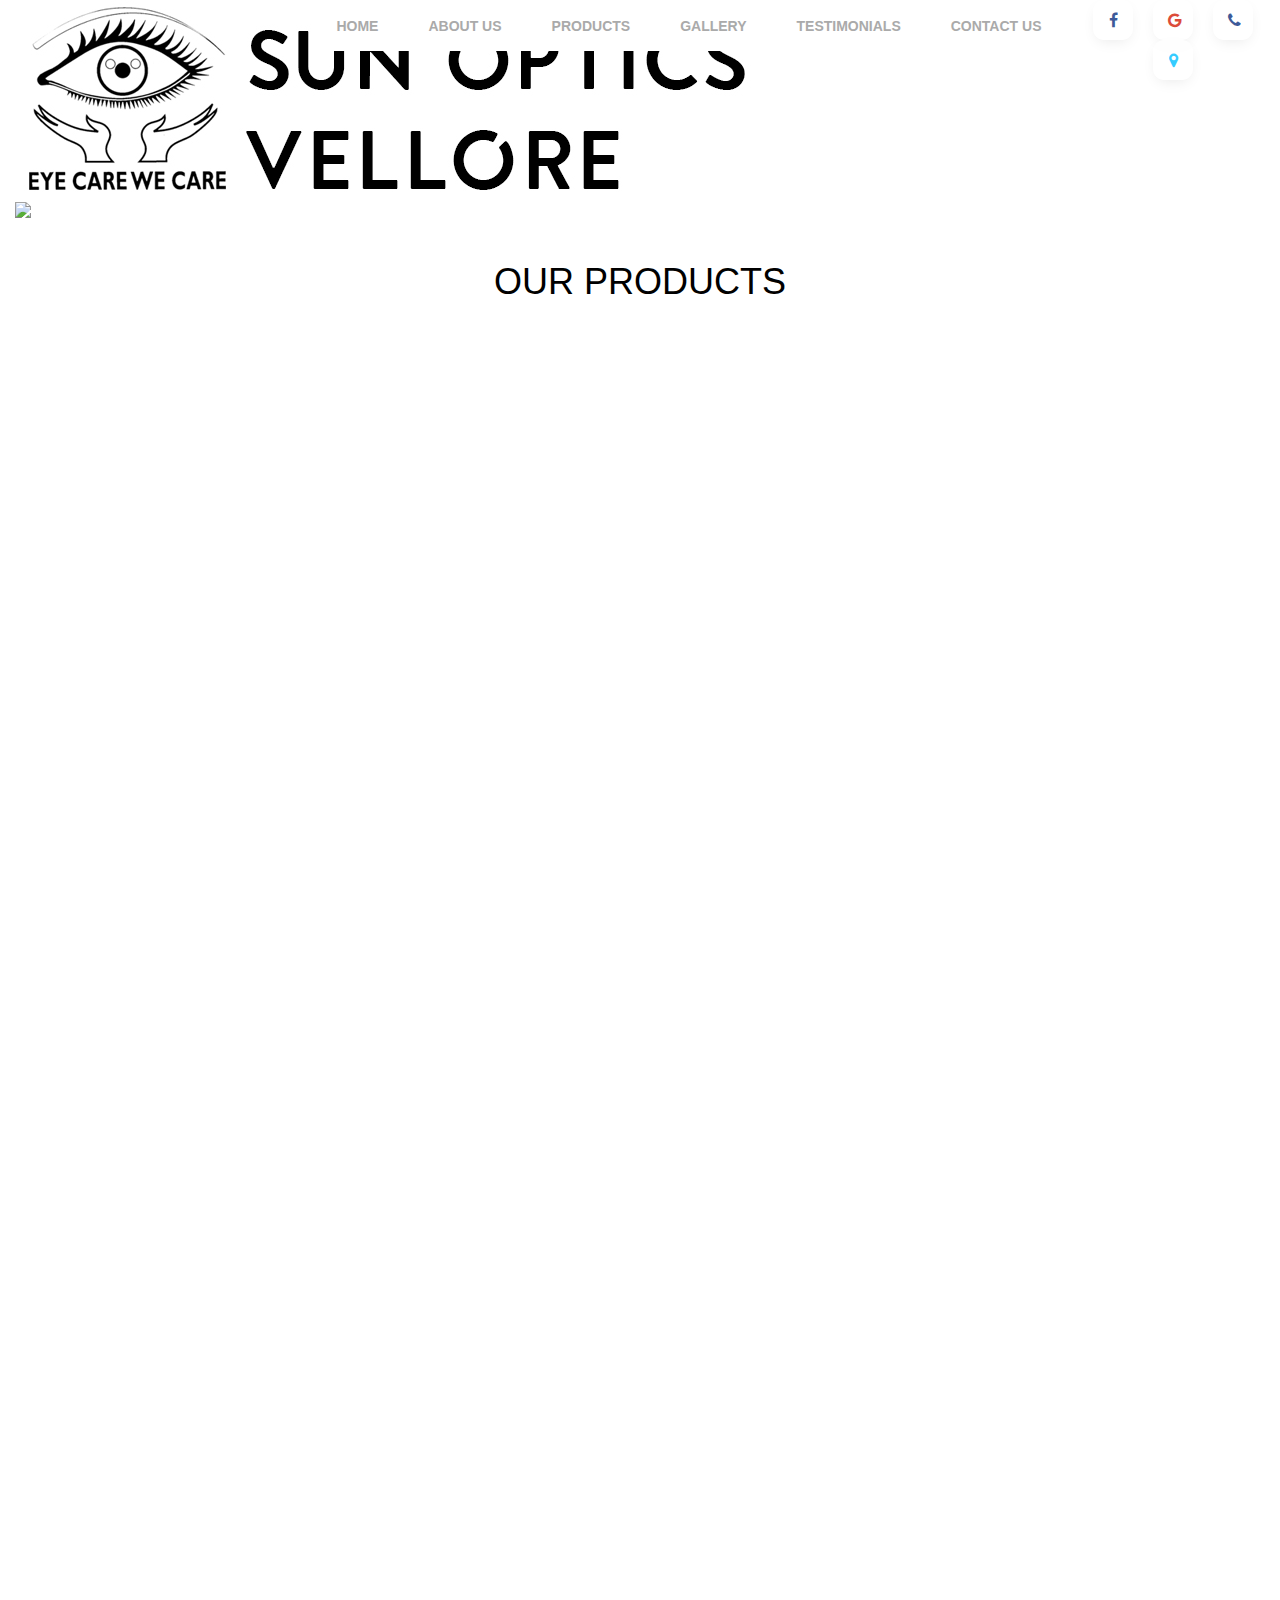
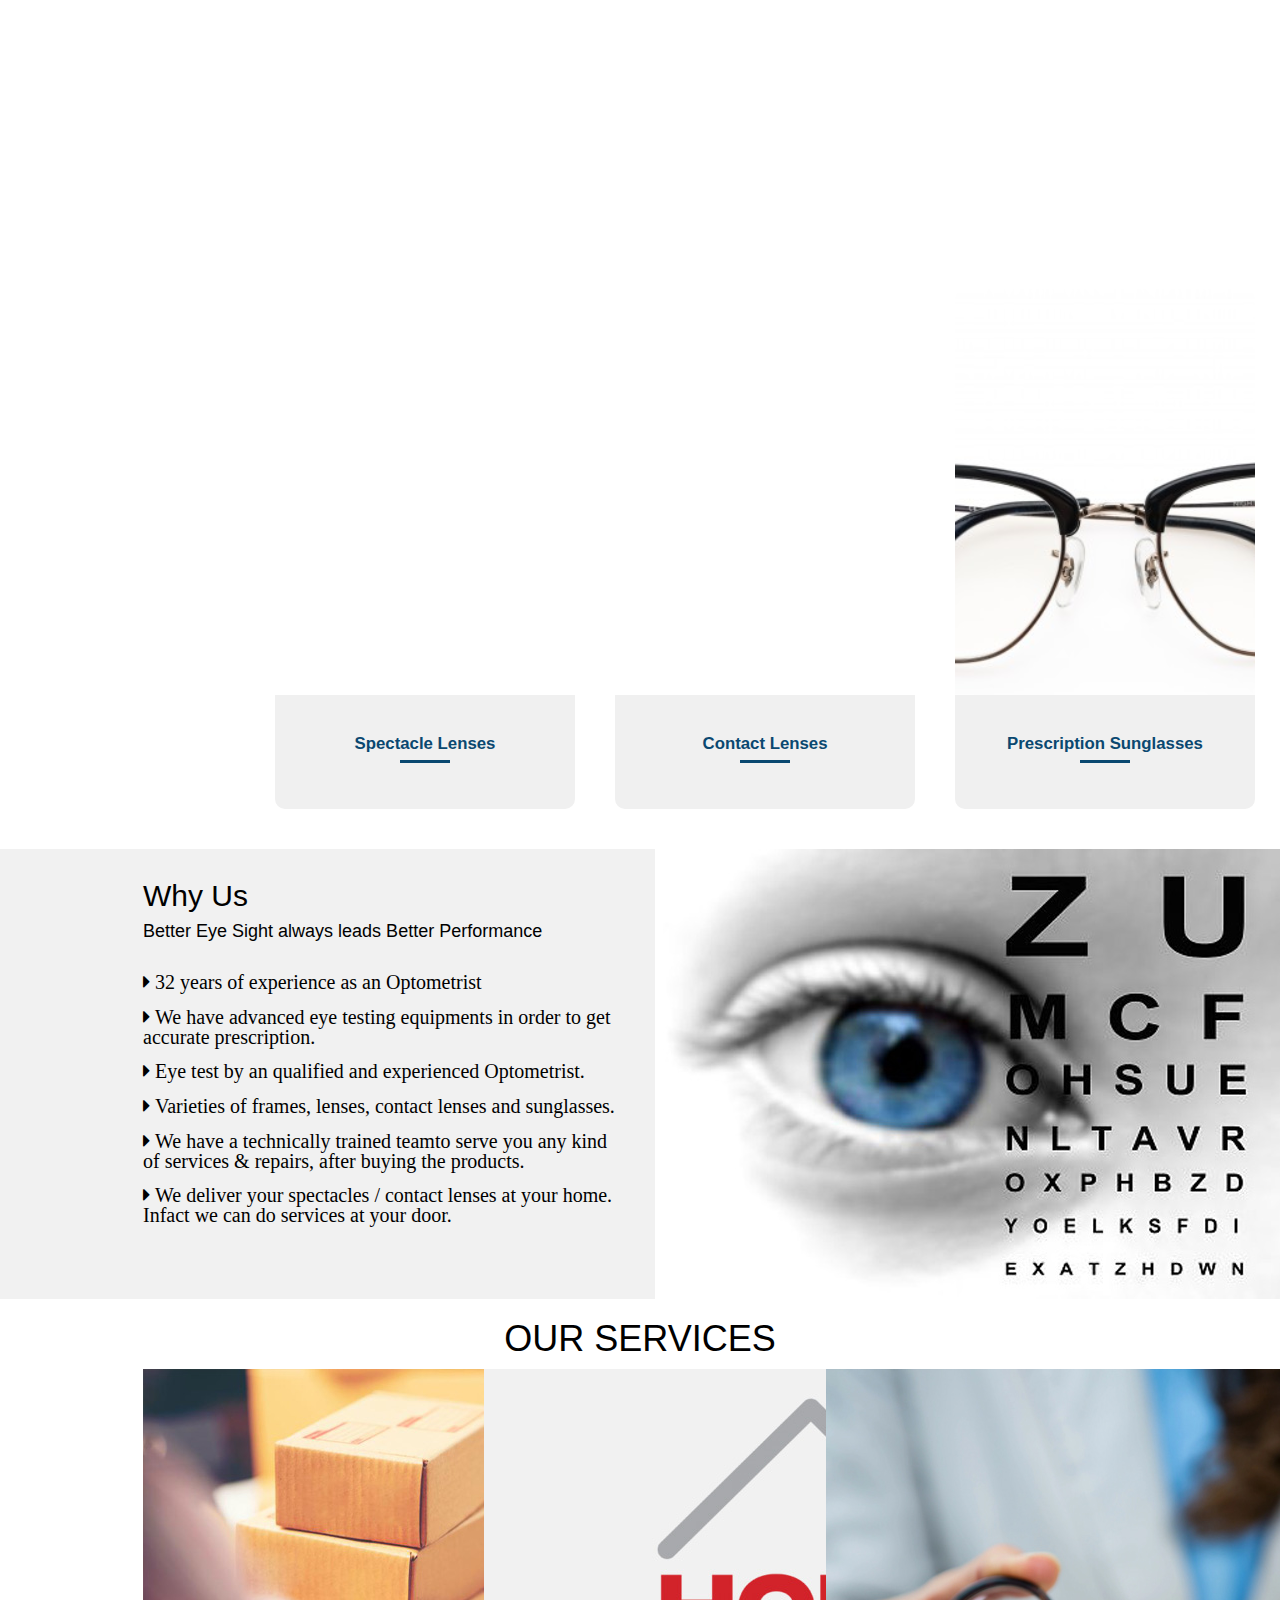
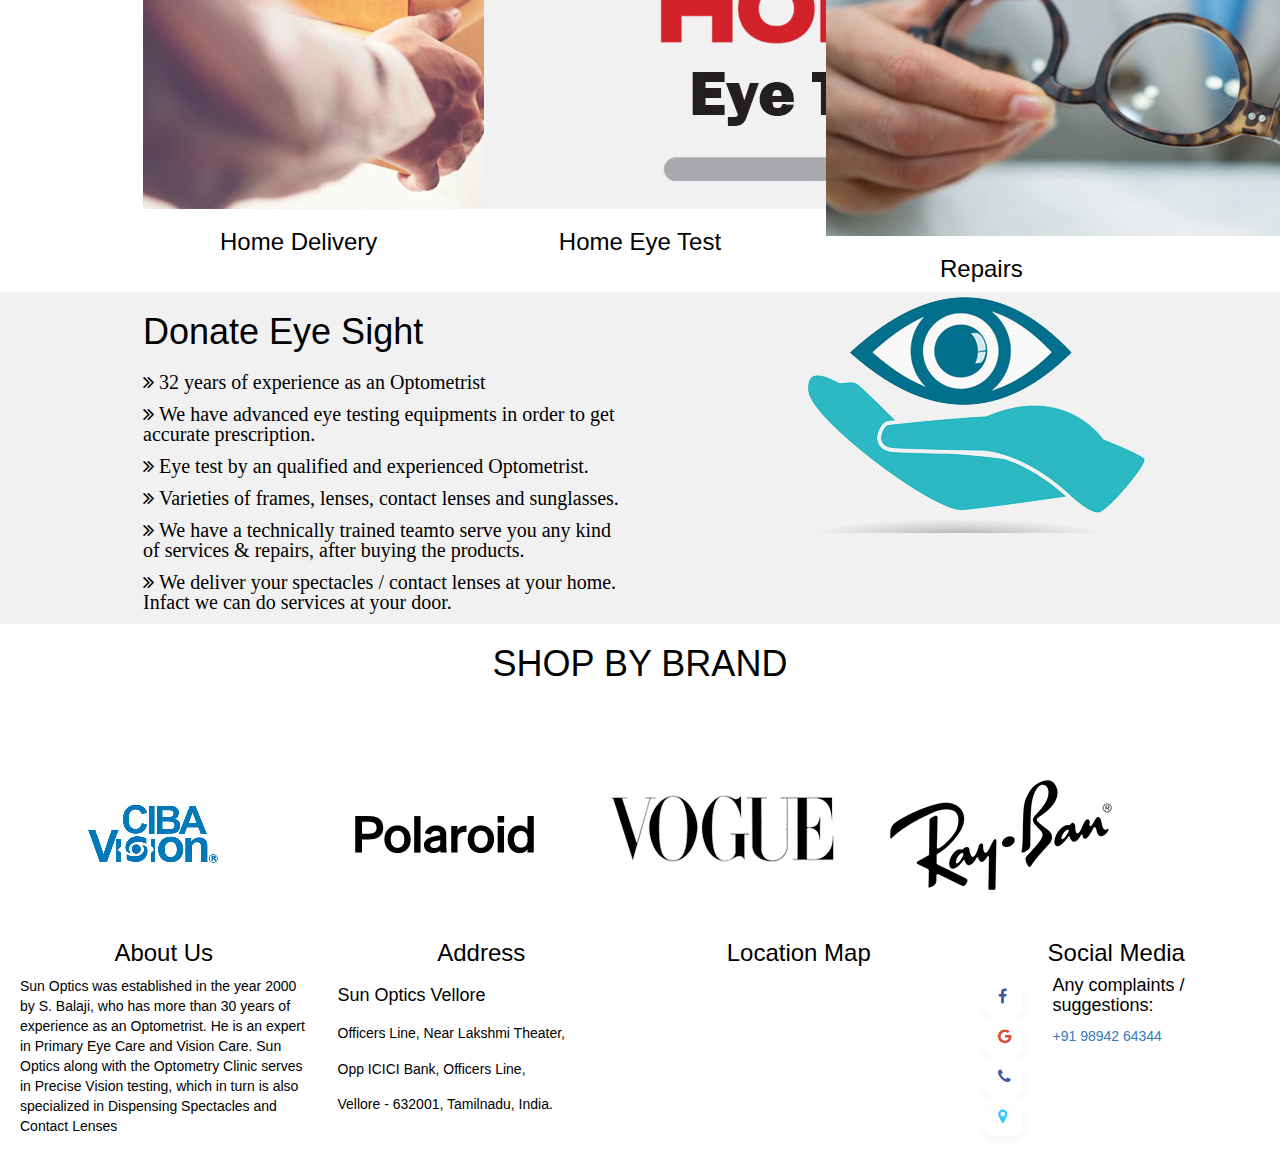
==== commit 14cdb77b: "updates" ====
--- a/index.html
+++ b/index.html
@@ -15,6 +15,7 @@
     <link rel="stylesheet" href="CSS/style.css">
     <link href="//maxcdn.bootstrapcdn.com/font-awesome/4.1.0/css/font-awesome.min.css" rel="stylesheet">
     <link rel="stylesheet" href="https://maxcdn.bootstrapcdn.com/bootstrap/3.3.7/css/bootstrap.min.css">
+    <link href="https://fonts.googleapis.com/css2?family=Roboto+Condensed&display=swap" rel="stylesheet">
 
     <title>Sun Optical Vellore</title>
 </head>
@@ -51,7 +52,7 @@
             </div>
         </div>
     </div>
-    <div class="col-lg-12 "  >
+    <div class="col-lg-12 " style="width: 100%;"  >
         <div id="myCarousel" class="carousel slide " data-ride="carousel fade">
             <ol class="carousel-indicators">
                 <li data-target = "#myCarousel" data-slide-to="0" class="active"></li>
@@ -64,7 +65,7 @@
                     <div class="container ">
                         <h1 class="animate__animated animate__zoomIn">Example 1</h1>
                         <p class="animate__animated animate__zoomInLeft">Lorem ipsum dolor sit amet consectetur, adipisicing elit. Ex illum aspernatur omnis!</p>
-                        <a href="" class="btn-lg btn btn-primary animate__animated animate__zoomInUp">Read more</a>
+                        <!-- <a href="" class="btn-lg btn btn-primary animate__animated animate__zoomInUp">Read more</a> -->
                     </div>
                 </div>
                 <div class="carousel-item c2" data-interval="2000">
@@ -72,7 +73,7 @@
                     <div class="container">
                         <h1 class="animate__animated animate__slideInDown">This is page</h1>
                         <p class="animate__animated animate__zoomInRight">Lorem ipsum dolor sit amet consectetur, adipisicing elit. Ex illum aspernatur omnis!</p>
-                        <a href="" class="btn-lg btn btn-primary animate__animated animate__slideInUp">Read more</a>
+                        <!-- <a href="" class="btn-lg btn btn-primary animate__animated animate__slideInUp">Read more</a> -->
                     </div>
                 </div>
             </div>
@@ -314,10 +315,10 @@
         <div class="col-12">
             <h1 class="black heading">OUR SERVICES</h1>
         </div>
-        <div class="row margin20 servicesProvided">
-            <div class="col-4 black"><img src="/IMAGES/home.jpg" alt="" class="heading "><h3>Home Delivery</h3></div>
-            <div class="col-4 black"><img src="/IMAGES/home-eye-test-01.jpg" alt=""><h3>Home Eye Test</h3></div>
-            <div class="col-4 black"><img src="/IMAGES/Repairs.jpg" alt=""><h3>Repairs</h3></div>
+        <div class="row margin20 servicesProvided justify-content-center">
+            <div class="col-lg-4 col-xs-12 black services"><img src="/IMAGES/home.jpg" alt="" class="heading "><h3>Home Delivery</h3></div>
+            <div class="col-lg-4 col-xs-12 black services"><img src="/IMAGES/home-eye-test-01.jpg" alt=""><h3>Home Eye Test</h3></div>
+            <div class="col-lg-4 col-xs-12 black services"><img src="/IMAGES/Repairs.jpg" alt=""><h3>Repairs</h3></div>
         </div>
     </section>
 
@@ -390,7 +391,7 @@
                 <iframe class="map" src="https://www.google.com/maps/embed?pb=!1m18!1m12!1m3!1d3889.090467159201!2d79.12928671461123!3d12.90190409090165!2m3!1f0!2f0!3f0!3m2!1i1024!2i768!4f13.1!3m3!1m2!1s0x3bad38e9e3a5ee15%3A0x1b66421ee9ed5bff!2sSUN%20OPTICS%20%26%20EYE%20CLINIC!5e0!3m2!1sen!2sin!4v1598783405401!5m2!1sen!2sin" width="600" height="450" frameborder="0" style="border:0;" allowfullscreen="" aria-hidden="false" tabindex="0"></iframe>
             </div>
             <div class="col-lg-3">
-                <h3 class="black heading">Social Media</h3>
+                <h3 class="black heading" style="display:block">Social Media</h3>
                 <div class="col-lg-2 socialMediaIcons">
                     <div class="social-btns">
                         <a class="btn facebook" href=""><i class="fa fa-facebook "></i></a>
--- a/CSS/style.css
+++ b/CSS/style.css
@@ -116,13 +116,14 @@
     height: auto;
 }
 
-
 body {
     color: black !important;
-    font-family: 'Roboto', sans-serif;
+    /* font-family: 'Roboto', sans-serif; */
+    font-family: 'Roboto Condensed', sans-serif;
     padding: 0;
     margin: 0 !important;
     background:white;
+    /* box-sizing: border-box; */
     /* margin-left: 1%; */
   }
   
@@ -532,6 +533,10 @@
         place-items: center;
     }
 
+    .comtainer{
+        font-size: 12px !important;
+    }
+
     body{
         overflow-x:hidden !important;
     }
@@ -541,10 +546,31 @@
     }
     .heading{
         display: block;
-    }
+        font-size: 18px !important;
+    }
+    h2 , li , h3{ 
+        font-size: 20px !important;
+    }
+
+    h1{
+        font-size: 22px !important;
+    }
+
+    p{
+        font-size: 12px !important;
+    }
+
+    li{
+        font-size: 12px !important;
+    }
+
+
+
+
+
     .whyUs,  .donateEye, .slide, .footer{
         
-        margin-left: 10% !important;
+        /* margin-left: 10% !important; */
         width: auto;
         border-radius: 10px;
         margin: auto;
@@ -566,9 +592,18 @@
         margin: 0;
         margin-bottom: 5vh;
     }
+    
+
+    .services{
+        width: 200px !important;
+    }
   }
 
   @media (max-width: 1023px) {
+
+    .services{
+        width: 200px !important;
+    }
 
     .navbar{
         display: none;
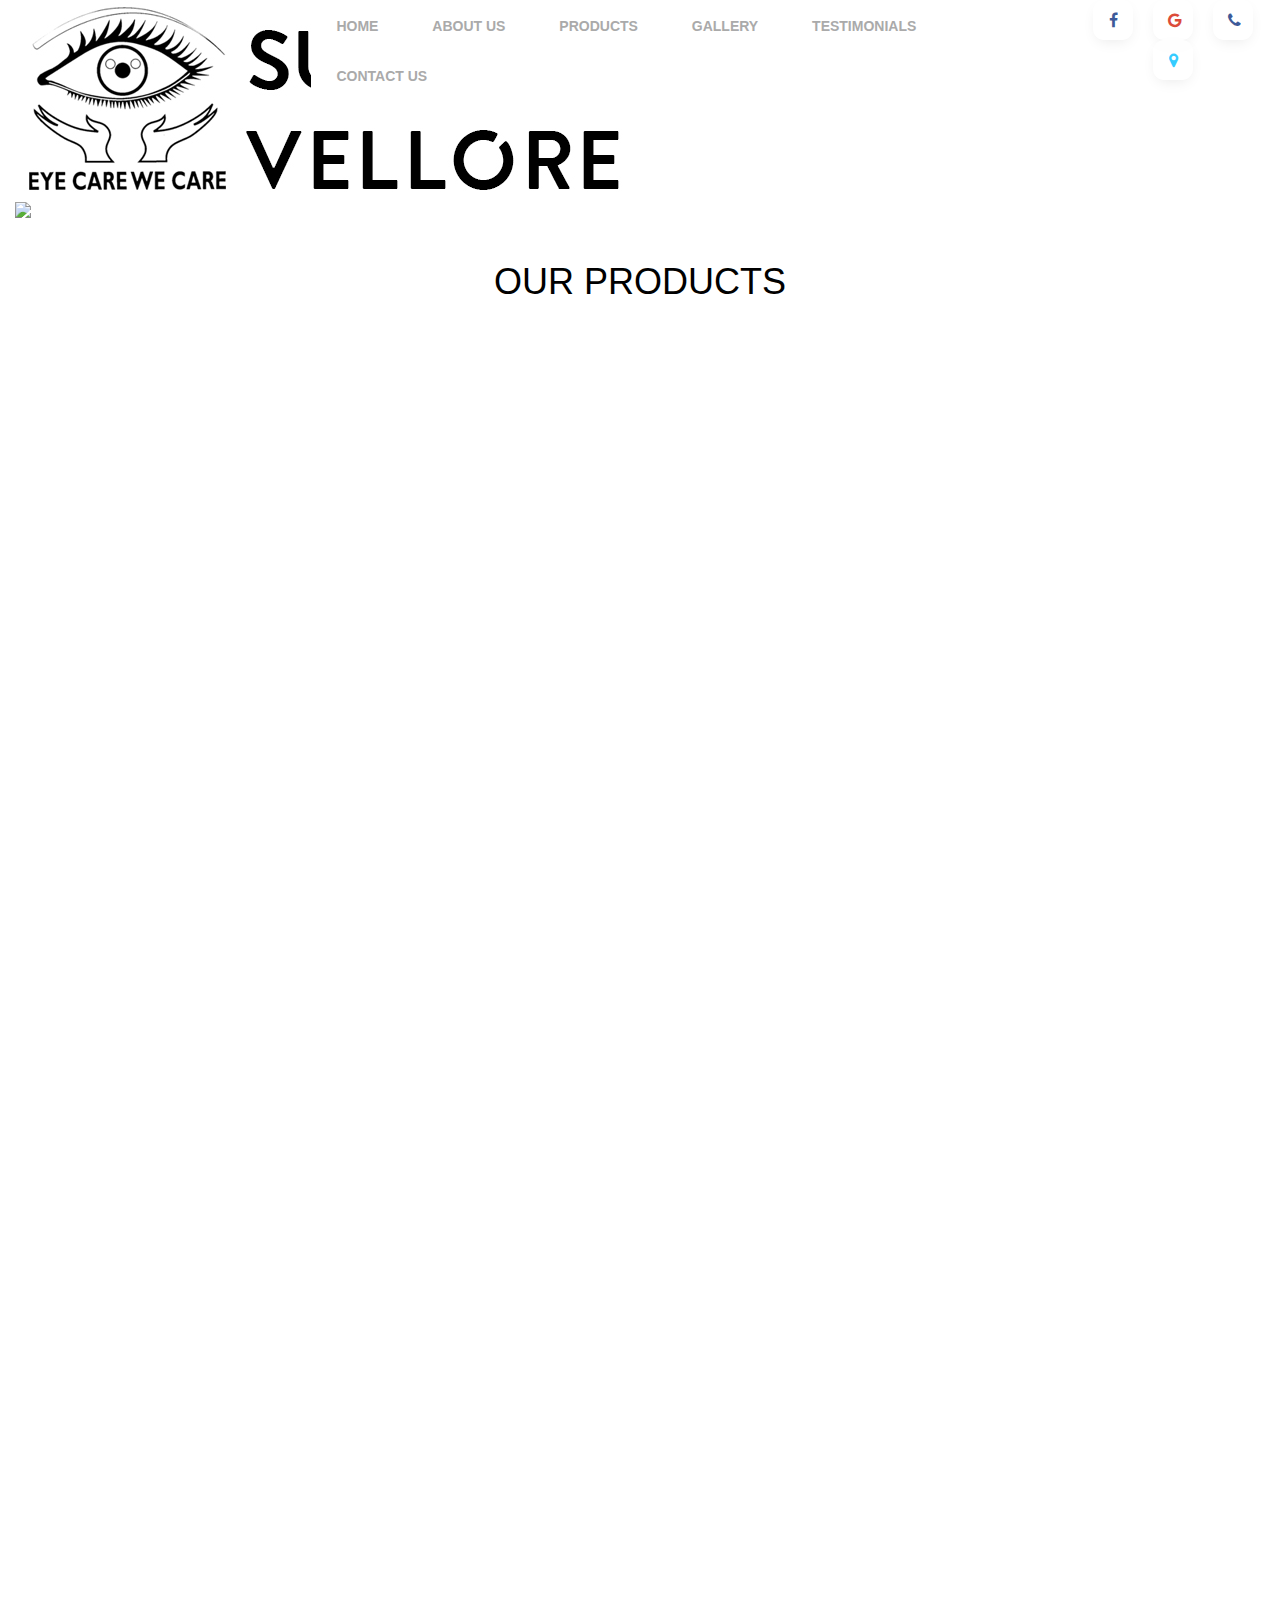
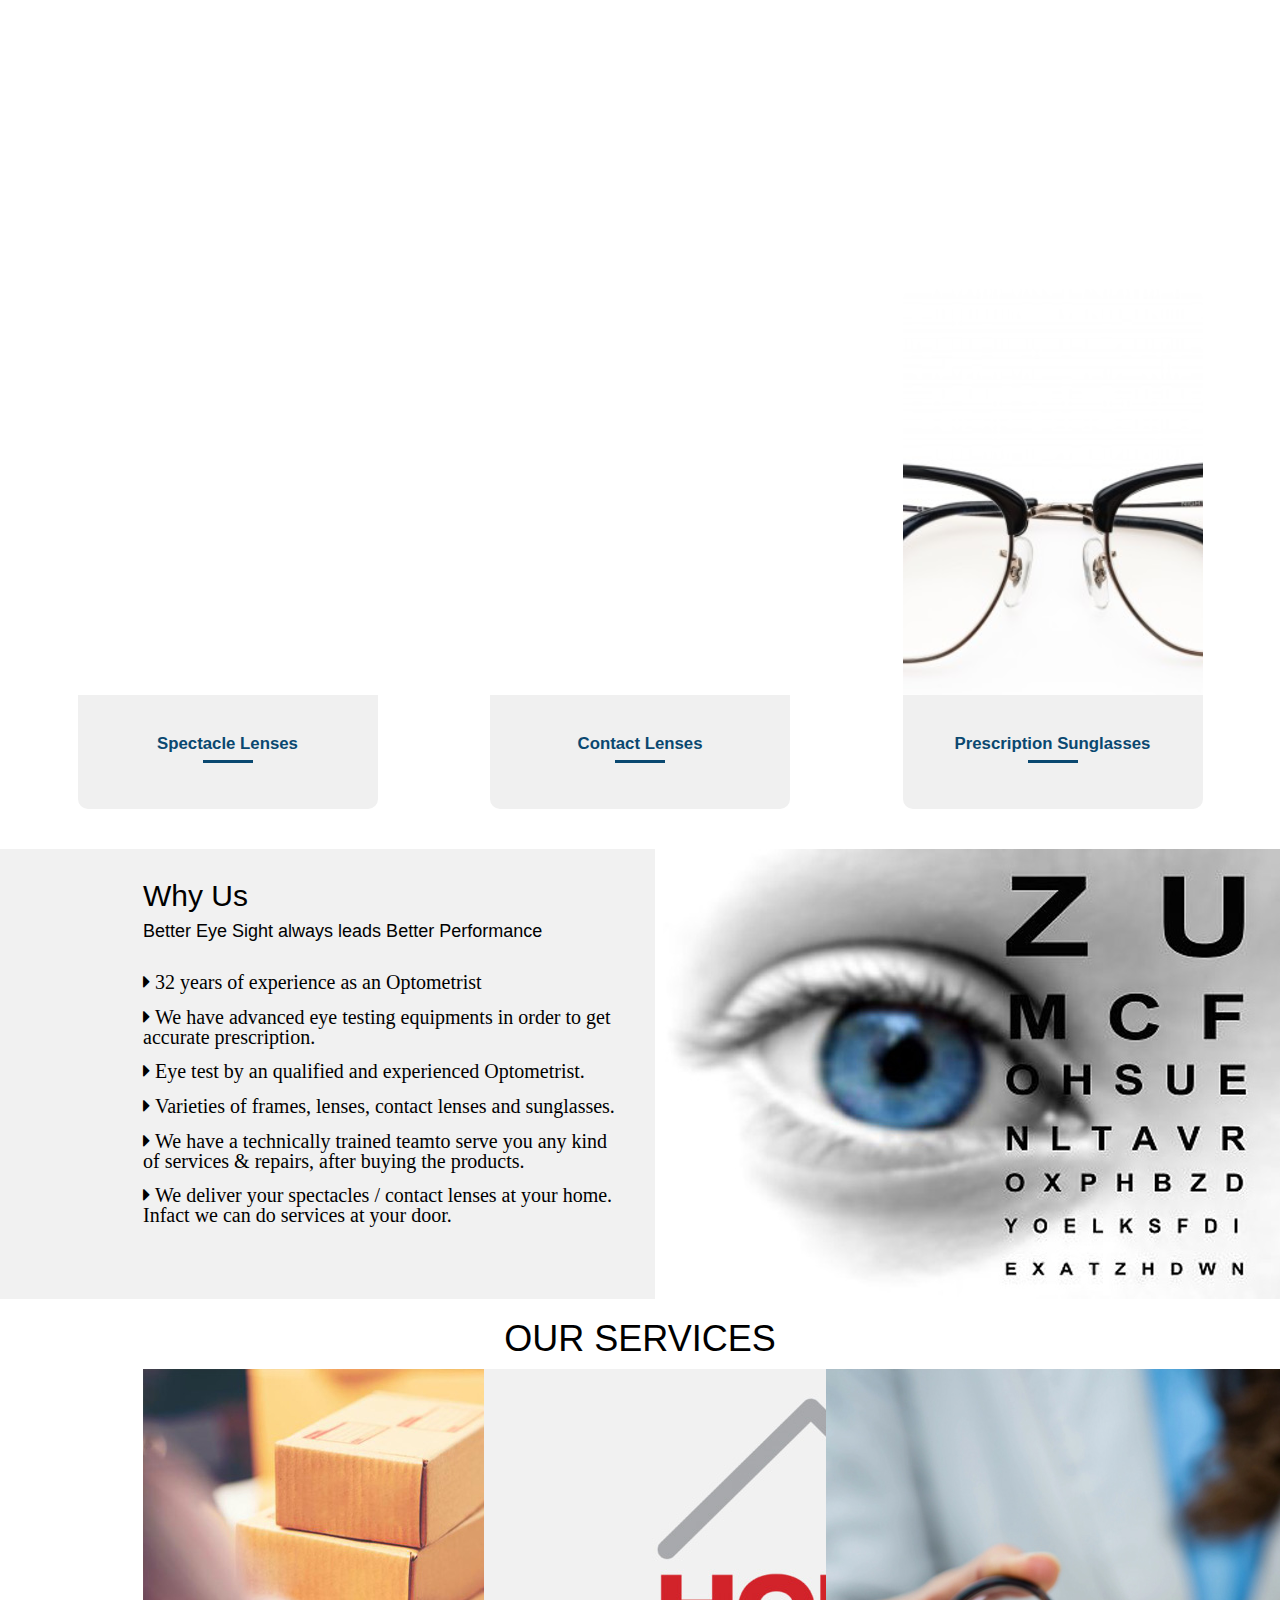
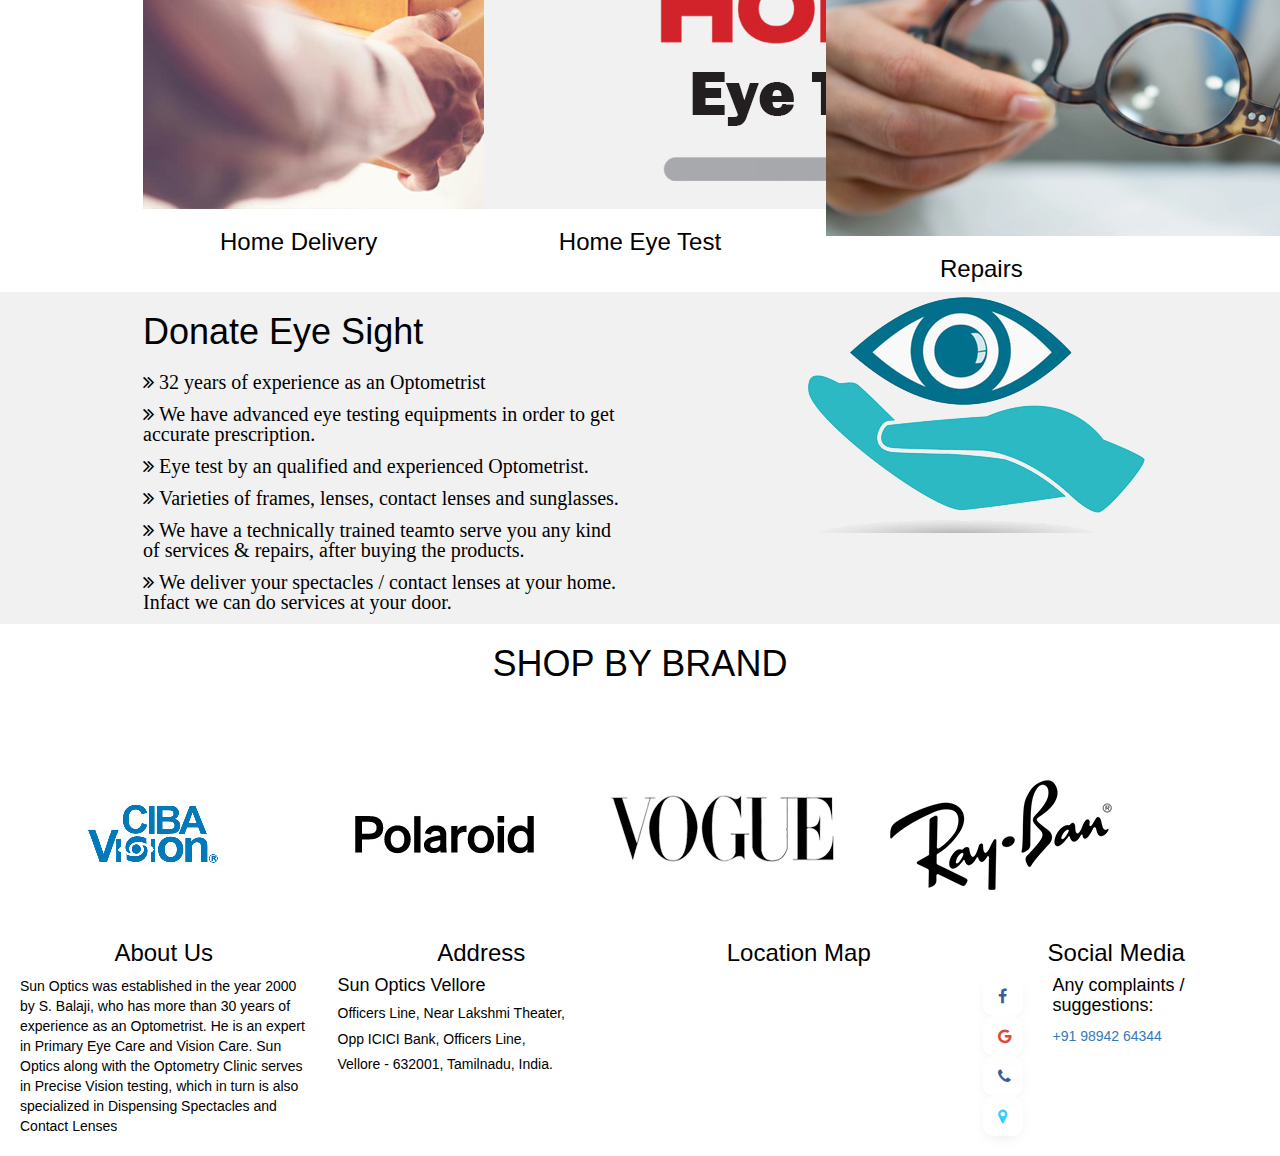
==== commit f097431e: "almost completed with the landing page" ====
--- a/index.html
+++ b/index.html
@@ -50,6 +50,28 @@
                     <a class="btn twitter" href=""><i class="fa fa-map-marker"></i></a>
                 </div>
             </div>
+            
+            <nav id="main-nav" class="nav col-lg-2 hidden-lg">
+                <div class="nav-menu">
+                <span class="nav-menu-item">
+                    Menu</span>
+                <span class="nav-menu-cross"></span>
+                </div>
+                <div class="nav-menu-side">
+                <nav class="nav-menu-side-nav">
+                    <ul class="something">
+                    <li><a href="#">Home</a></li>
+                    <li><a href="#">About Us</a></li>
+                    <li><a href="#">Products</a></li>
+                    <li><a href="#">Testimonials</a></li>
+                    <li><a href="#">Contact Us</a></li>
+                    </ul>
+                </nav>
+                </div>
+            </nav>
+            <!-- <div class="col-lg-2">
+                <button class=" btn-toggle " id="menu-toggle"><div class="line"></div><div class="line"></div><div class="line"></div></button>
+            </div> -->
         </div>
     </div>
     <div class="col-lg-12 " style="width: 100%;"  >
@@ -61,15 +83,15 @@
             <div class="carousel-inner">
                 <div class="carousel-item active c1" data-interval="2000">
                     
-                    <img src="IMAGES/7091.jpg" alt="sunglasses-prescription glasses">
                     <div class="container ">
                         <h1 class="animate__animated animate__zoomIn">Example 1</h1>
                         <p class="animate__animated animate__zoomInLeft">Lorem ipsum dolor sit amet consectetur, adipisicing elit. Ex illum aspernatur omnis!</p>
                         <!-- <a href="" class="btn-lg btn btn-primary animate__animated animate__zoomInUp">Read more</a> -->
                     </div>
+                    <img src="IMAGES/7091.jpg" alt="sunglasses-prescription glasses">
                 </div>
                 <div class="carousel-item c2" data-interval="2000">
-                    <img src="/IMAGES/21199.jpg" alt="">
+                    <img src="IMAGES/21199.jpg" alt="">
                     <div class="container">
                         <h1 class="animate__animated animate__slideInDown">This is page</h1>
                         <p class="animate__animated animate__zoomInRight">Lorem ipsum dolor sit amet consectetur, adipisicing elit. Ex illum aspernatur omnis!</p>
@@ -92,9 +114,9 @@
             <h1 class="heading">OUR PRODUCTS</h1>
         </div>
         <div class="row">
-            <div class="products1">
-                <ul>
-                    <li class="booking-card" style="background-image: url('/IMAGES/psg.jpeg')">
+            <!-- <div class="products1"> -->
+                <ul class="mainProducts">
+                    <li class="booking-card" style="background-image: url('IMAGES/psg.jpeg')">
                         <div class="book-container">
                         <div class="content">
                             <button class="btn">See More</button>
@@ -126,7 +148,7 @@
                             </div>
                         </div>
                     </li>
-                    <li class="booking-card" style="background-image: url('/IMAGES/ps.jpg'); ">
+                    <li class="booking-card" style="background-image: url('IMAGES/ps.jpg'); ">
                         <div class="book-container">
                         <div class="content">
                             <button class="btn">See More</button>
@@ -157,7 +179,7 @@
                             </div>
                         </div>
                     </li>
-                    <li class="booking-card" style="background-image: url('/IMAGES/pssg.jpeg');">
+                    <li class="booking-card" style="background-image: url('IMAGES/pssg.jpeg');">
                         <div class="book-container">
                         <div class="content">
                             <button class="btn">See More</button>
@@ -189,10 +211,10 @@
                         </div>
                     </li>
                 </ul>
-            </div>
-            <div class="products1">
-                <ul>
-                    <li class="booking-card" style="background-image: url(https://images.unsplash.com/photo-1578944032637-f09897c5233d?ixlib=rb-1.2.1&q=80&fm=jpg&crop=entropy&cs=tinysrgb&w=400&fit=max&ixid=eyJhcHBfaWQiOjE0NTg5fQ)">
+            <!-- </div> -->
+            <!-- <div class="products1"> -->
+                <ul class="mainProducts">
+                    <li class="booking-card" style="background-image: url(https:IMAGES.unsplash.com/photo-1578944032637-f09897c5233d?ixlib=rb-1.2.1&q=80&fm=jpg&crop=entropy&cs=tinysrgb&w=400&fit=max&ixid=eyJhcHBfaWQiOjE0NTg5fQ)">
                         <div class="book-container">
                         <div class="content">
                             <button class="btn">See More</button>
@@ -224,7 +246,7 @@
                             </div>
                         </div>
                     </li>
-                    <li class="booking-card" style="background-image: url(https://images.unsplash.com/photo-1580137197581-df2bb346a786?ixlib=rb-1.2.1&q=80&fm=jpg&crop=entropy&cs=tinysrgb&w=400&fit=max&ixid=eyJhcHBfaWQiOjE0NTg5fQ);">
+                    <li class="booking-card" style="background-image: url(https:IMAGES.unsplash.com/photo-1580137197581-df2bb346a786?ixlib=rb-1.2.1&q=80&fm=jpg&crop=entropy&cs=tinysrgb&w=400&fit=max&ixid=eyJhcHBfaWQiOjE0NTg5fQ);">
                         <div class="book-container">
                         <div class="content">
                             <button class="btn">See More</button>
@@ -255,7 +277,7 @@
                             </div>
                         </div>
                     </li>
-                    <li class="booking-card" style="background-image: url('/IMAGES/powelense.jpg') ; ">
+                    <li class="booking-card" style="background-image: url('IMAGES/powelense.jpg') ; ">
                         <div class="book-container">
                         <div class="content">
                             <button class="btn">See More</button>
@@ -287,7 +309,7 @@
                         </div>
                     </li>
                 </ul>
-            </div>
+            <!-- </div> -->
         </div>
     </section>
 
@@ -306,7 +328,7 @@
                 </ul>
             </div>
             <div class="col-lg-6 col-md-6 whyUsImage hidden-xs hidden-sm" style="flex-wrap: nowrap;">
-                <img src="/IMAGES/eye.jpg" alt="">
+                <img src="IMAGES/eye.jpg" alt="">
             </div>
         </div>
     </section>
@@ -316,9 +338,9 @@
             <h1 class="black heading">OUR SERVICES</h1>
         </div>
         <div class="row margin20 servicesProvided justify-content-center">
-            <div class="col-lg-4 col-xs-12 black services"><img src="/IMAGES/home.jpg" alt="" class="heading "><h3>Home Delivery</h3></div>
-            <div class="col-lg-4 col-xs-12 black services"><img src="/IMAGES/home-eye-test-01.jpg" alt=""><h3>Home Eye Test</h3></div>
-            <div class="col-lg-4 col-xs-12 black services"><img src="/IMAGES/Repairs.jpg" alt=""><h3>Repairs</h3></div>
+            <div class="col-lg-4 col-xs-12 black services"><img src="IMAGES/home.jpg" alt="" class="heading "><h3>Home Delivery</h3></div>
+            <div class="col-lg-4 col-xs-12 black services"><img src="IMAGES/home-eye-test-01.jpg" alt=""><h3>Home Eye Test</h3></div>
+            <div class="col-lg-4 col-xs-12 black services"><img src="IMAGES/Repairs.jpg" alt=""><h3>Repairs</h3></div>
         </div>
     </section>
 
@@ -336,7 +358,7 @@
                 </ul>
             </div>
             <div class="col-6 col-md-6 mt-5 hidden-xs hidden-sm donateImage">
-                <img src="/IMAGES/eye-donation-01.jpg" alt="">
+                <img src="IMAGES/eye-donation-01.jpg" alt="">
             </div>
         </div>
     </section>
@@ -350,10 +372,10 @@
                 <!-- Additional required wrapper -->
                 <div class="swiper-wrapper">
                     <!-- Slides -->
-                    <div class="swiper-slide black"><img src="/IMAGES/Ciba-Vision-01.jpg" alt=""></div>
-                    <div class="swiper-slide black"><img src="/IMAGES/Polaroid-01.jpg" alt=""></div>
-                    <div class="swiper-slide black"><img src="/IMAGES/vogue.jpg" alt=""></div>
-                    <div class="swiper-slide black"><img src="/IMAGES/Ray-Ban-1.jpg" alt=""></div>
+                    <div class="swiper-slide black"><img src="IMAGES/Ciba-Vision-01.jpg" alt=""></div>
+                    <div class="swiper-slide black"><img src="IMAGES/Polaroid-01.jpg" alt=""></div>
+                    <div class="swiper-slide black"><img src="IMAGES/vogue.jpg" alt=""></div>
+                    <div class="swiper-slide black"><img src="IMAGES/Ray-Ban-1.jpg" alt=""></div>
                     ...
                 </div>
                 <!-- If we need pagination -->
@@ -455,5 +477,6 @@
           ]);
         });
       </script>
+      <script src="app.js"></script>
 </body>
 </html>--- a/CSS/style.css
+++ b/CSS/style.css
@@ -161,7 +161,7 @@
   nav ul {
     list-style: none;
     /* text-align: center; */
-    width: 150%;
+    /* width: 150%; */
     justify-items: center;
   }
   nav ul li {
@@ -276,8 +276,9 @@
     color: #0a4870;
     font-weight: 500;
 }
-ul {
+.mainProducts {
     display: flex;
+    justify-content:space-evenly;
     flex-wrap: wrap;
     list-style: none;
     padding: 0;
@@ -289,7 +290,7 @@
 }
 ul .booking-card {
     position: relative;
-    left: 30vh;
+    /* left: 30vh; */
     width: 300px;
     display: flex;
     flex: 0 0 300px;
@@ -305,6 +306,7 @@
     text-align: center;
     color: #0a4870;
     transition: 0.3s;
+    justify-content:center;
     /* margin-right: 3%; */
 }
 ul .booking-card::before {
@@ -425,7 +427,10 @@
 ul .booking-card:hover .informations-container .more-information {
     opacity: 1;
 }
-@media (max-width: 768px) {
+ul{
+  list-style: none;
+}
+/* @media (max-width: 768px) {
     ul .booking-card::before {
         background: rgba(10, 72, 112, 0.6);
    }
@@ -439,7 +444,7 @@
     ul .booking-card .informations-container .more-information {
         opacity: 1;
    }
-}
+} */
 .credits {
     display: table;
     background: #0a4870;
@@ -576,22 +581,22 @@
         margin: auto;
     }
 
-    ul .booking-card{
+    /* ul .booking-card{
         position: relative;
         left: 6vh !important;
         margin: 0;
         margin-bottom: 5vh;
-    }
+    } */
   }
 
   @media only screen and (min-device-width: 1024px) and (max-device-height: 1366px) and (-webkit-min-device-pixel-ratio: 2)  and (orientation: portrait)  {
     
-    ul .booking-card{
+    /* ul .booking-card{
         position: relative;
         left: 6vh !important;
         margin: 0;
         margin-bottom: 5vh;
-    }
+    } */
     
 
     .services{
@@ -609,12 +614,12 @@
         display: none;
     }
     
-    ul .booking-card{
+    /* ul .booking-card{
         position: relative;
         left: 6vh !important;
         margin: 0;
         margin-bottom: 5vh;
-    }
+    } */
   }
   @media all and (max-width: 500px) {
     body{
@@ -622,6 +627,143 @@
     }
 }
 
+/* something */
+
+ /* .logo {
+	 display: flex;
+	 margin-left: 24px;
+} */
+.nav {
+  position: fixed;
+  width: 100%;
+  z-index: 100;
+  transition: all 0.25s;
+  display: flex;
+  justify-content: flex-end;
+  padding: 24px 0px;
+}
+.nav:after {
+  content: "";
+  position: absolute;
+  height: 1px;
+  width: 95%;
+  bottom: 0;
+  left: 2.5%;
+  background: #000;
+}
+.nav-open {
+  color: #fff;
+}
+.nav-open:after {
+  background: #fff;
+}
+.nav-open .nav-menu-cross {
+  background: #fff;
+  transform: translate3d(0, 4px, 0) rotate(45deg);
+}
+.nav-open .nav-menu-cross:before {
+  background: #fff;
+  transform: rotate(-90deg) translate3d(5px, 0px, 0);
+}
+.nav-open .nav-menu-side {
+  left: 47%;
+}
+@media screen and (max-width: 1024px) {
+  .nav-open .nav-menu-side {
+    left: 0%;
+ }
+}
+.nav-open .nav-menu-side-nav {
+  width: 20% !important;
+  height: 30% !important;
+}
+@media screen and (max-width: 1024px) {
+  .nav-open .nav-menu-side-nav {
+    width: 100%;
+ }
+}
+
+#main-nav{
+  /* overflow: hidden; */
+}
+.nav-menu {
+  cursor: pointer;
+  display: flex;
+  align-items: center;
+  padding-right: 34px;
+  position: relative;
+  margin-right: 24px;
+}
+.nav-menu > * {
+  pointer-events: none;
+}
+.nav-menu-side {
+  transition: all 0.25s;
+  position: absolute;
+  left: 100%;
+  width: 100%;
+  /* height: 100vh; */
+  padding-top: 98px;
+  top: 0px;
+  z-index: -1;
+  background: rgb(220, 214, 214);
+}
+.nav-menu-side-nav {
+  margin-top: 36px;
+  display: flex;
+  justify-content: center;
+  text-align: center;
+  width: 100%;
+}
+.nav-menu-side-nav ul {
+  list-style: none;
+  text-align: center;
+}
+.nav-menu-side-nav ul li {
+  padding-bottom: 12px;
+}
+.nav-menu-side-nav ul li a {
+  color: #fff;
+  text-decoration: none;
+  cursor: pointer;
+}
+.nav-menu-cross {
+  position: absolute;
+  top: 0;
+  right: 0;
+  height: 2px;
+  width: 20px;
+  background-color: #000;
+  display: block;
+  border-radius: 5px;
+  -webkit-transition: -webkit-transform 0.25s;
+  transition: -webkit-transform 0.25s;
+  transition: transform 0.25s;
+  transition: transform 0.25s, -webkit-transform 0.25s;
+}
+.nav-menu-cross:before {
+  content: "";
+  display: block;
+  position: absolute;
+  height: 2px;
+  width: 20px;
+  background-color: #000;
+  top: 5px;
+  right: 0;
+  border-radius: 5px;
+  -webkit-transition: -webkit-transform 0.25s;
+  transition: -webkit-transform 0.25s;
+  transition: transform 0.25s;
+  transition: transform 0.25s, -webkit-transform 0.25s;
+}
+
+.something{
+  background: rgb(220, 214, 214);
+}
+
+
+
+
 
 
   
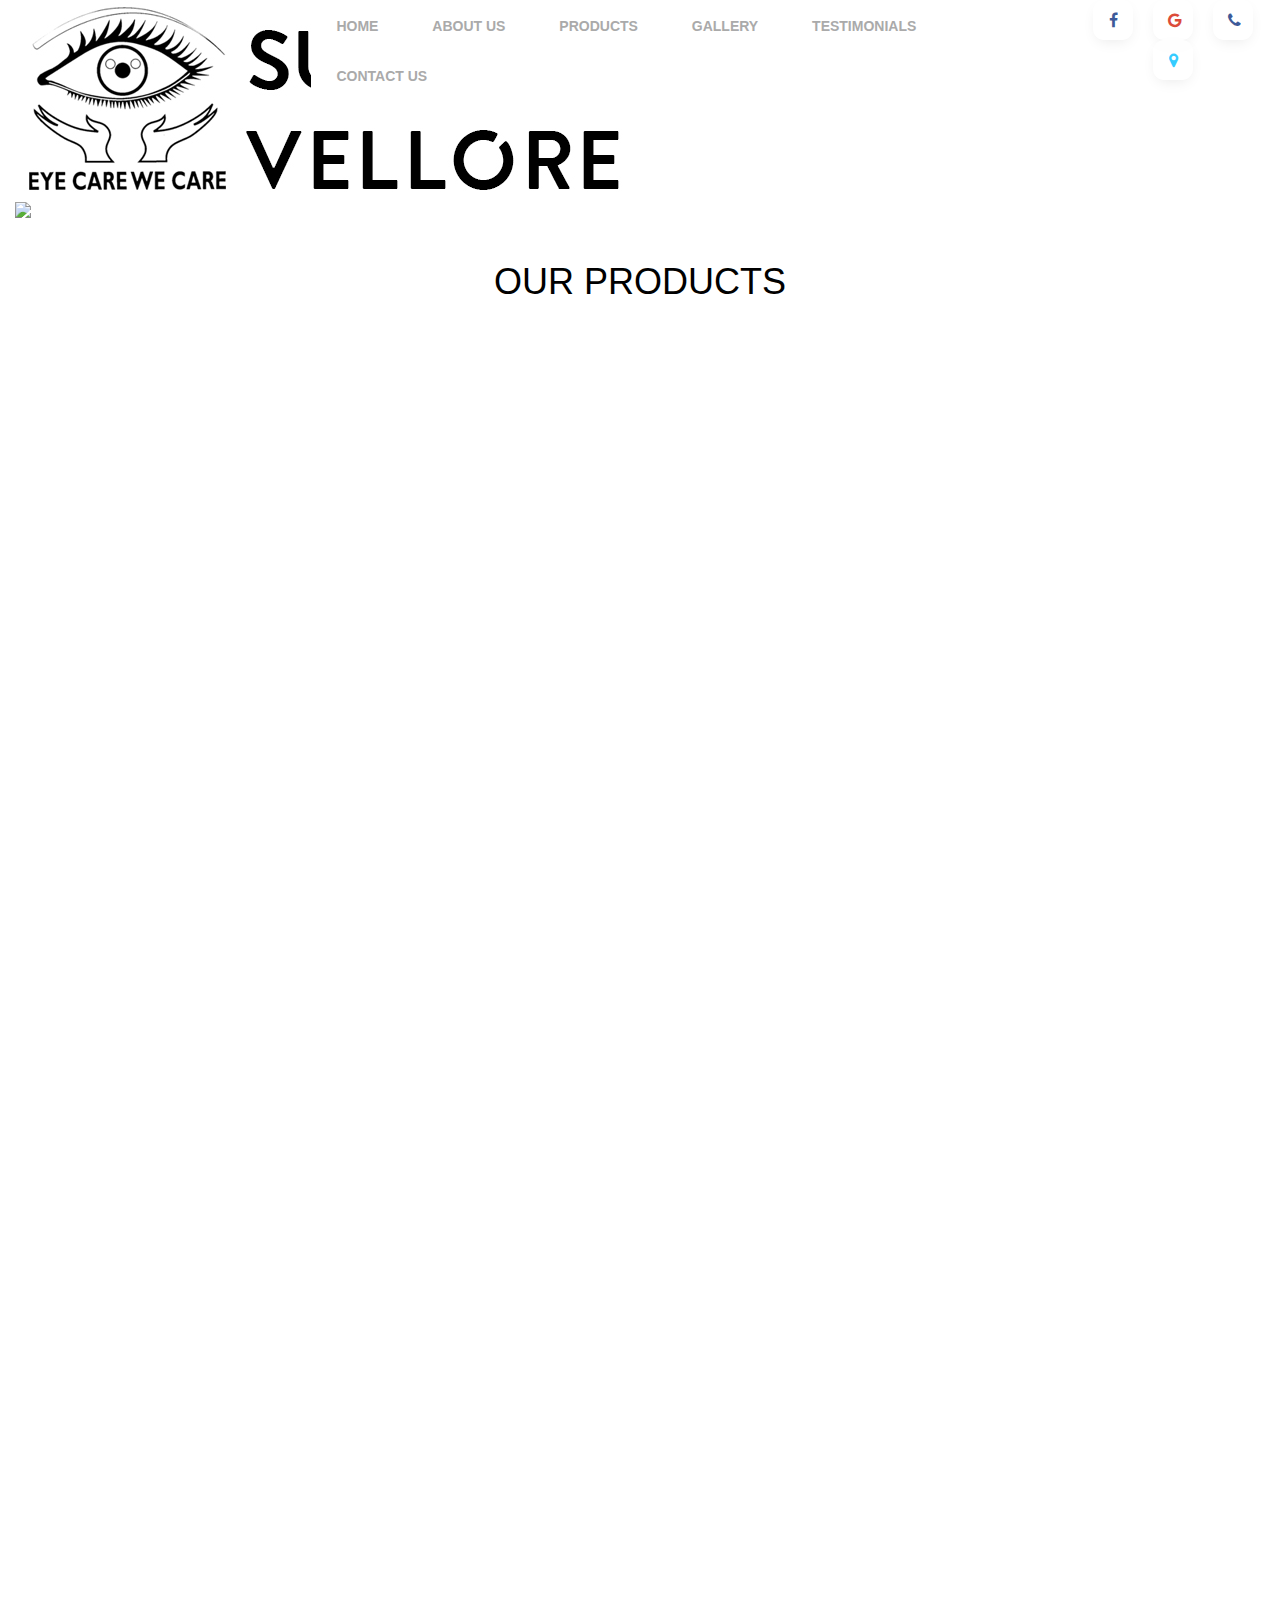
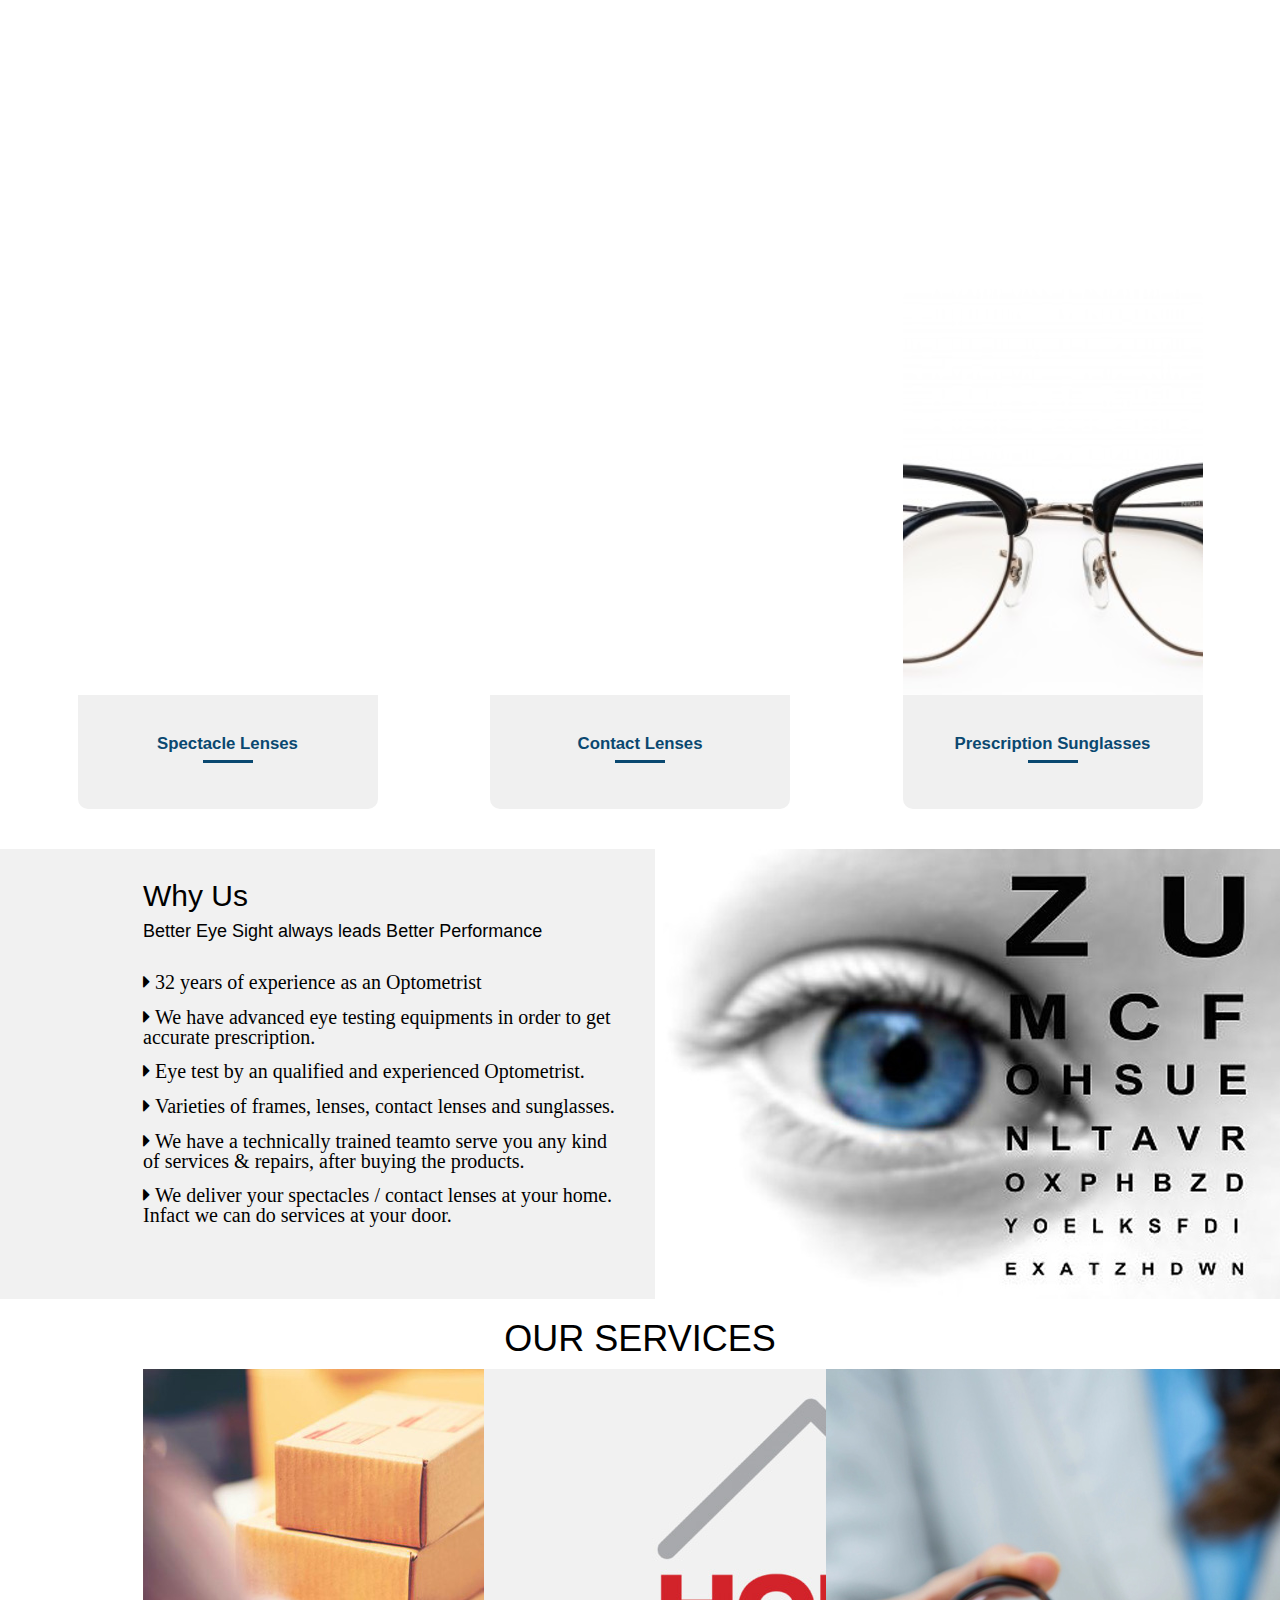
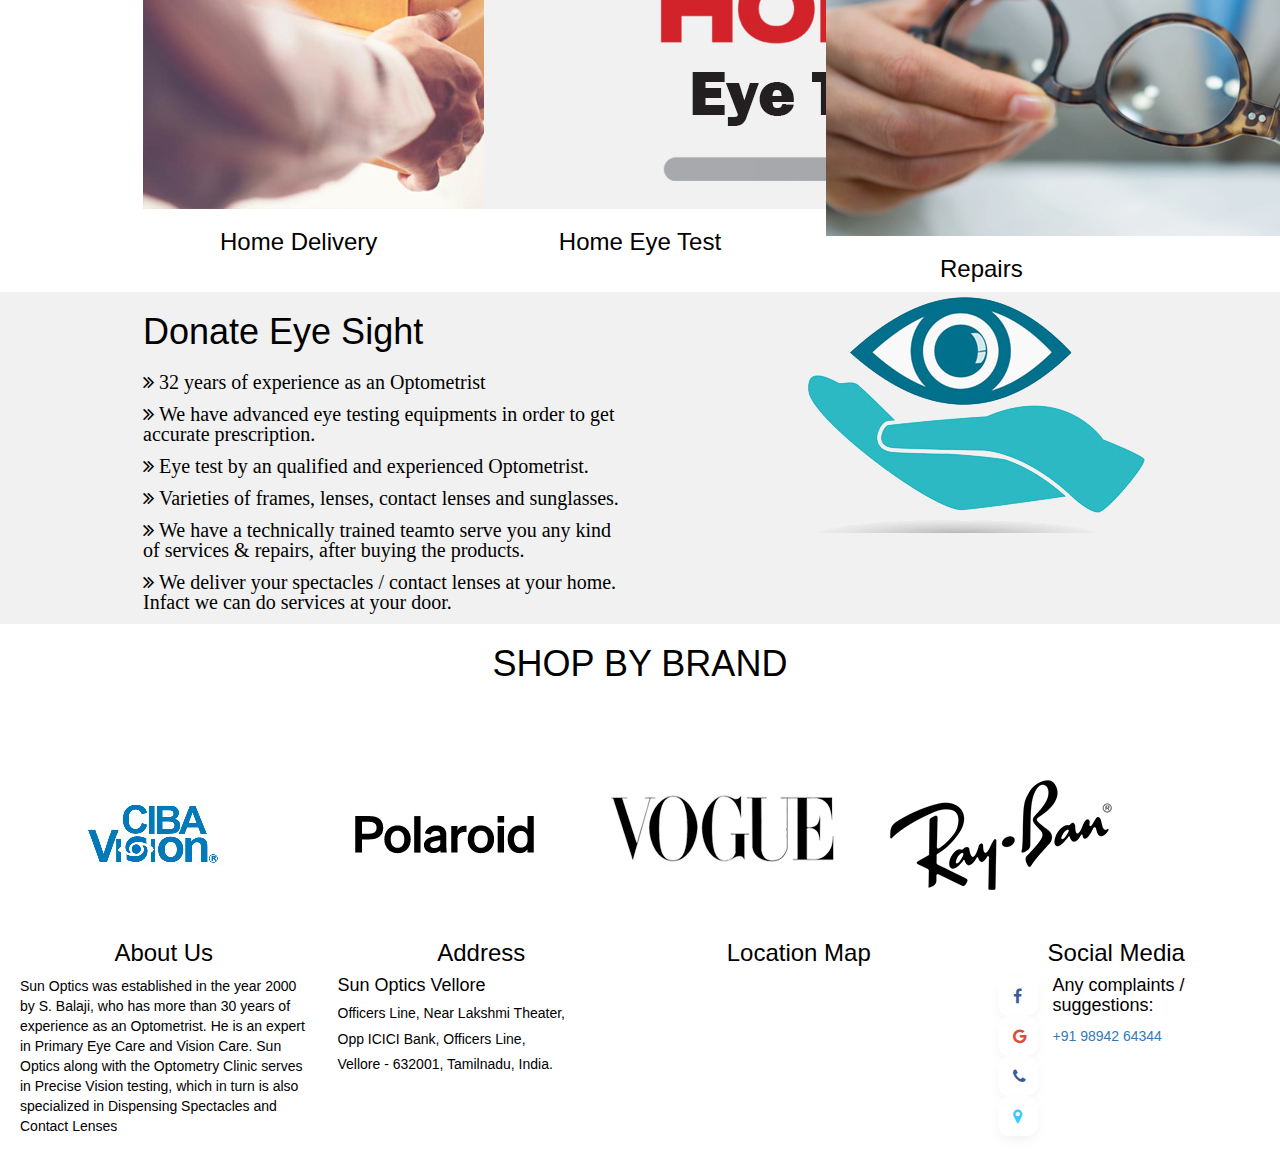
==== commit 6454906b: "updates" ====
--- a/index.html
+++ b/index.html
@@ -42,6 +42,21 @@
                   </section>
 
             </div>
+            <div class="nav-wrapper col-lg-8 col-sm-9" style="display: none;">
+            <nav>
+                <div class="navigation">
+                    <ul class="nav-items">
+                        <li><a href="https://facebook.com/amaurydiallo"  target="_blank">Home</a></li>
+                        <li><a href="https://facebook.com/amaury224" target="_blank">About Us</a></li>
+                        <li><a href="https://facebook.com/amaurydiallo" target="_blank">Products</a></li>
+                        <li><a href="https://facebook.com/amaurydiallo" target="_blank" title="+224 06 17 85">Gallery</a></li>
+                        <li><a href="https://facebook.com/amaurydiallo" target="_blank" title="+224 06 17 85">Testimonials</a></li>
+                        <li><a href="https://facebook.com/amaurydiallo" target="_blank" title="+224 06 17 85">Contact Us</a></li>
+                    </ul>
+                    <div class="nav-toogler"></div>
+                </div>
+            </nav>
+        </div>
             <div class="hidden-xs hidden-sm  col-lg-2 socialMediaIcons">
                 <div class="social-btns">
                     <a class="btn facebook" href=""><i class="fa fa-facebook "></i></a>
@@ -51,28 +66,12 @@
                 </div>
             </div>
             
-            <nav id="main-nav" class="nav col-lg-2 hidden-lg">
-                <div class="nav-menu">
-                <span class="nav-menu-item">
-                    Menu</span>
-                <span class="nav-menu-cross"></span>
-                </div>
-                <div class="nav-menu-side">
-                <nav class="nav-menu-side-nav">
-                    <ul class="something">
-                    <li><a href="#">Home</a></li>
-                    <li><a href="#">About Us</a></li>
-                    <li><a href="#">Products</a></li>
-                    <li><a href="#">Testimonials</a></li>
-                    <li><a href="#">Contact Us</a></li>
-                    </ul>
-                </nav>
-                </div>
-            </nav>
             <!-- <div class="col-lg-2">
                 <button class=" btn-toggle " id="menu-toggle"><div class="line"></div><div class="line"></div><div class="line"></div></button>
             </div> -->
         </div>
+        
+        
     </div>
     <div class="col-lg-12 " style="width: 100%;"  >
         <div id="myCarousel" class="carousel slide " data-ride="carousel fade">
--- a/CSS/style.css
+++ b/CSS/style.css
@@ -53,12 +53,13 @@
   transform: scale(1);
 }
 
+
 .social-btns {
   height: 50px;
   /* margin: auto; */
   font-size: 0;
   text-align: center;
-  position: absolute;
+  /* position: absolute; */
   top: 0;
   bottom: 0;
   left: 0;
@@ -532,7 +533,10 @@
     place-content: center !important;
 }
 
-@media (max-width: 700px) {
+@media (max-width: 768px) {
+  .nav-wrapper{
+    display: block !important;
+  }
     .social-btns{
         display: grid;
         place-items: center;
@@ -762,6 +766,113 @@
 }
 
 
+/* ============================================================================ */
+
+
+.nav-wrapper{
+  position: relative;
+  width: 100%;
+  height: 100%;
+  font-family: "Trebuchet MS" , Arial;
+}
+.nav-wrapper::before,
+.nav-wrapper::after{
+  content: '';
+  position: relative;
+  display: block;
+  width: 100%;
+  height: 50%;
+  background-color: #EAFBFF;
+}
+.nav-wrapper::after{
+  background-color: #208FF9;
+}
+
+.nav-wrapper nav{
+  position: absolute;
+  top: 0;
+  z-index: 1;
+  width: 100%;
+  height: 100%;
+  display: flex;
+  justify-content: center;
+  align-items: center;
+}
+.navigation{
+  z-index: 2;
+  position: absolute;
+  /* top: 0px; */
+  right: 0;
+  max-width: auto;
+  border-radius: 8px;
+  box-shadow: 0 2px 2px 0 rgba(0, 0, 0, 0.14), 0 3px 1px -2px rgba(0, 0, 0, 0.12), 0 1px 5px 0 rgba(0, 0, 0, 0.2);
+  background-color: #fff;
+  padding-right: 30px;
+  line-height: 3;
+  display: flex;
+  justify-content: space-between;
+  align-items: center;
+}
+.nav-wrapper ul{
+  display: flex;
+  justify-content: space-between;
+  list-style: none;
+  width: 0;
+  overflow: hidden;
+  transition: .4s cubic-bezier(.77,0,.18,1);
+}
+.nav-wrapper.active ul{
+  width: fit-content;
+  display: block;
+  /* margin-right: 20px; */
+}
+
+a{
+  color: #888;
+  text-decoration: none;
+  transition: .3s;
+}
+a:hover{
+  color: #3C9DFB;
+}
+
+.nav-toogler{
+  position: relative;
+  display: inline-block;
+  width: 40px;
+  height: 48px;
+  padding: 14px 5px;
+  cursor: pointer;
+}
+.nav-wrapper:not(.active) .nav-toogler{
+  margin-left: -10px;
+}
+.nav-toogler::before,
+.nav-toogler::after{
+  content: '';
+  position: relative;
+  display: block;
+  width: 30px;
+  height: 3px;
+  background-color: #3C9DFB;
+  transition: .4s cubic-bezier(.77,0,.18,1);
+}
+.nav-toogler::after {
+  margin-top: 10px;
+}
+.nav-wrapper.active .nav-toogler::before,
+.nav-wrapper.active .nav-toogler::after{
+  position: absolute;
+  top: 50%;
+  background-color: #3C9DFB;
+  transform: rotate(135deg);
+}
+.nav-wrapper.active .nav-toogler::after {
+  transform: rotate(-135deg);
+  margin-top: 0;
+}
+
+
 
 
 
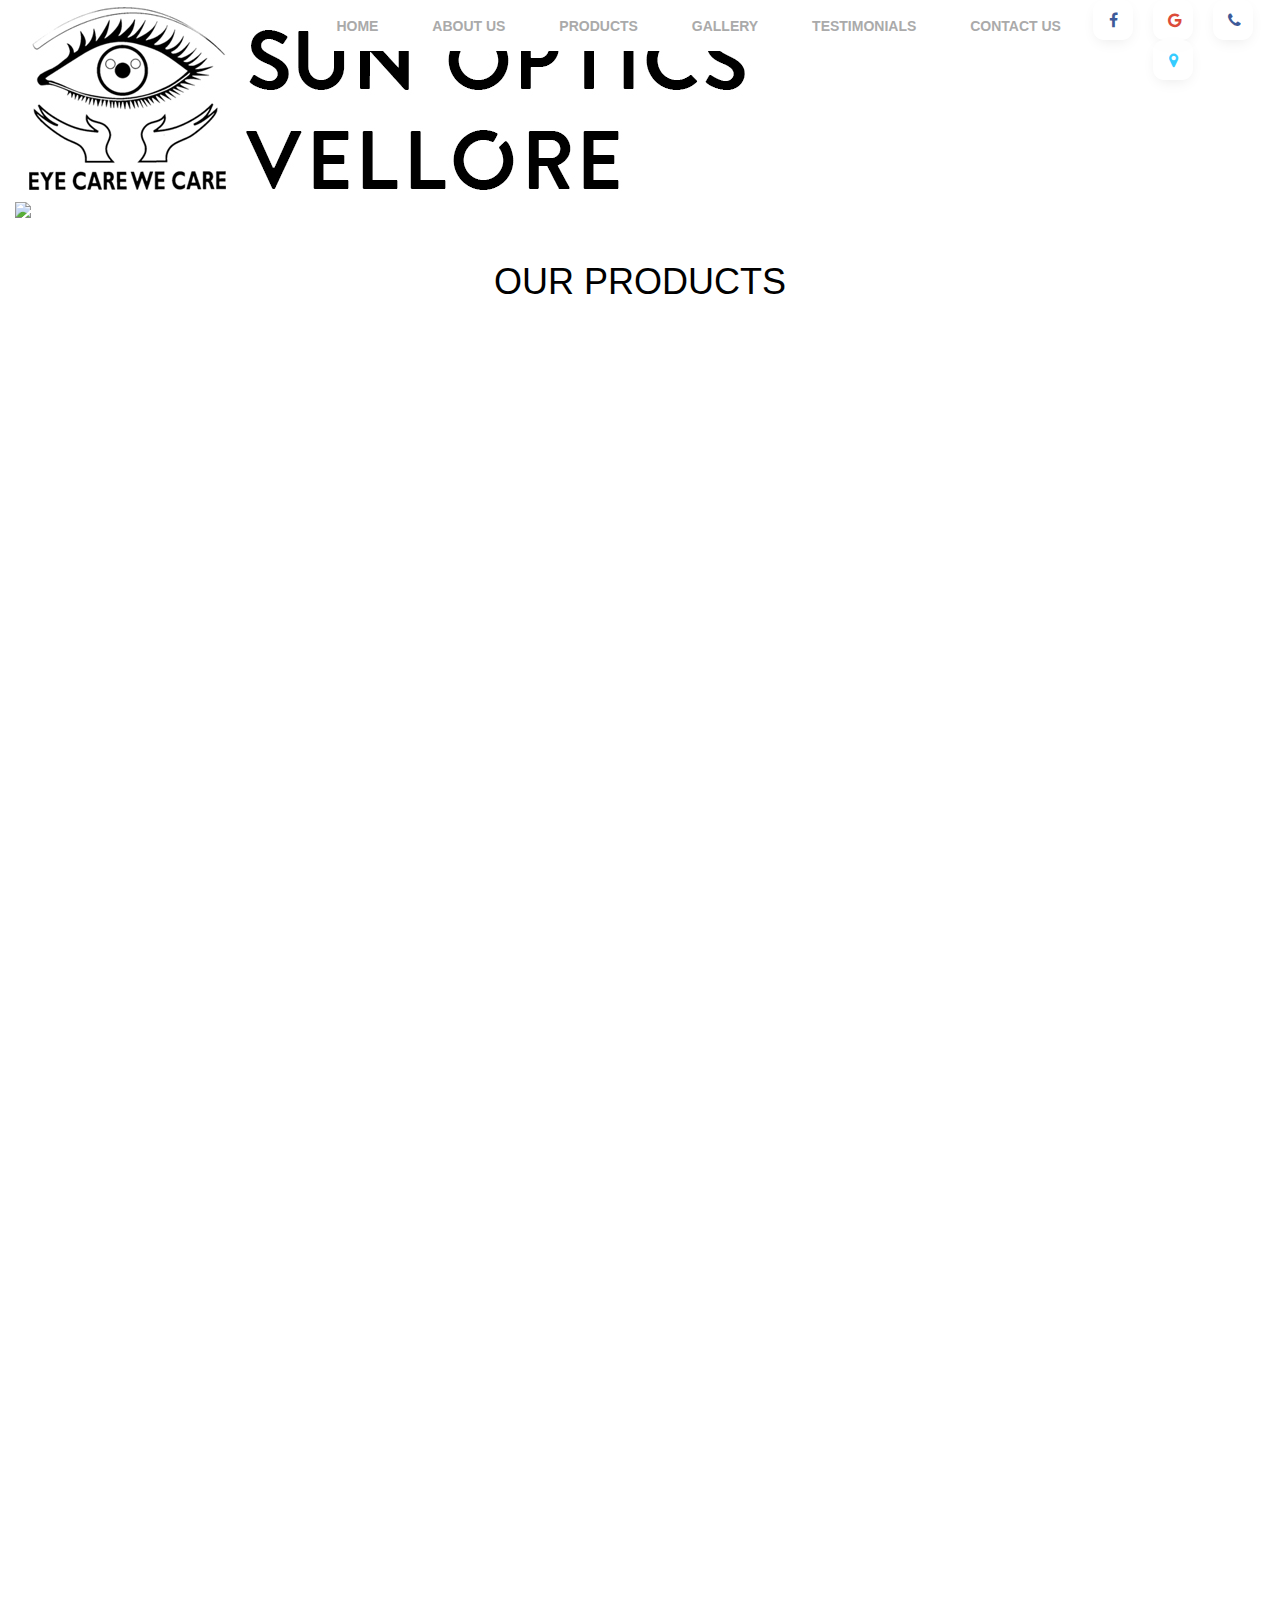
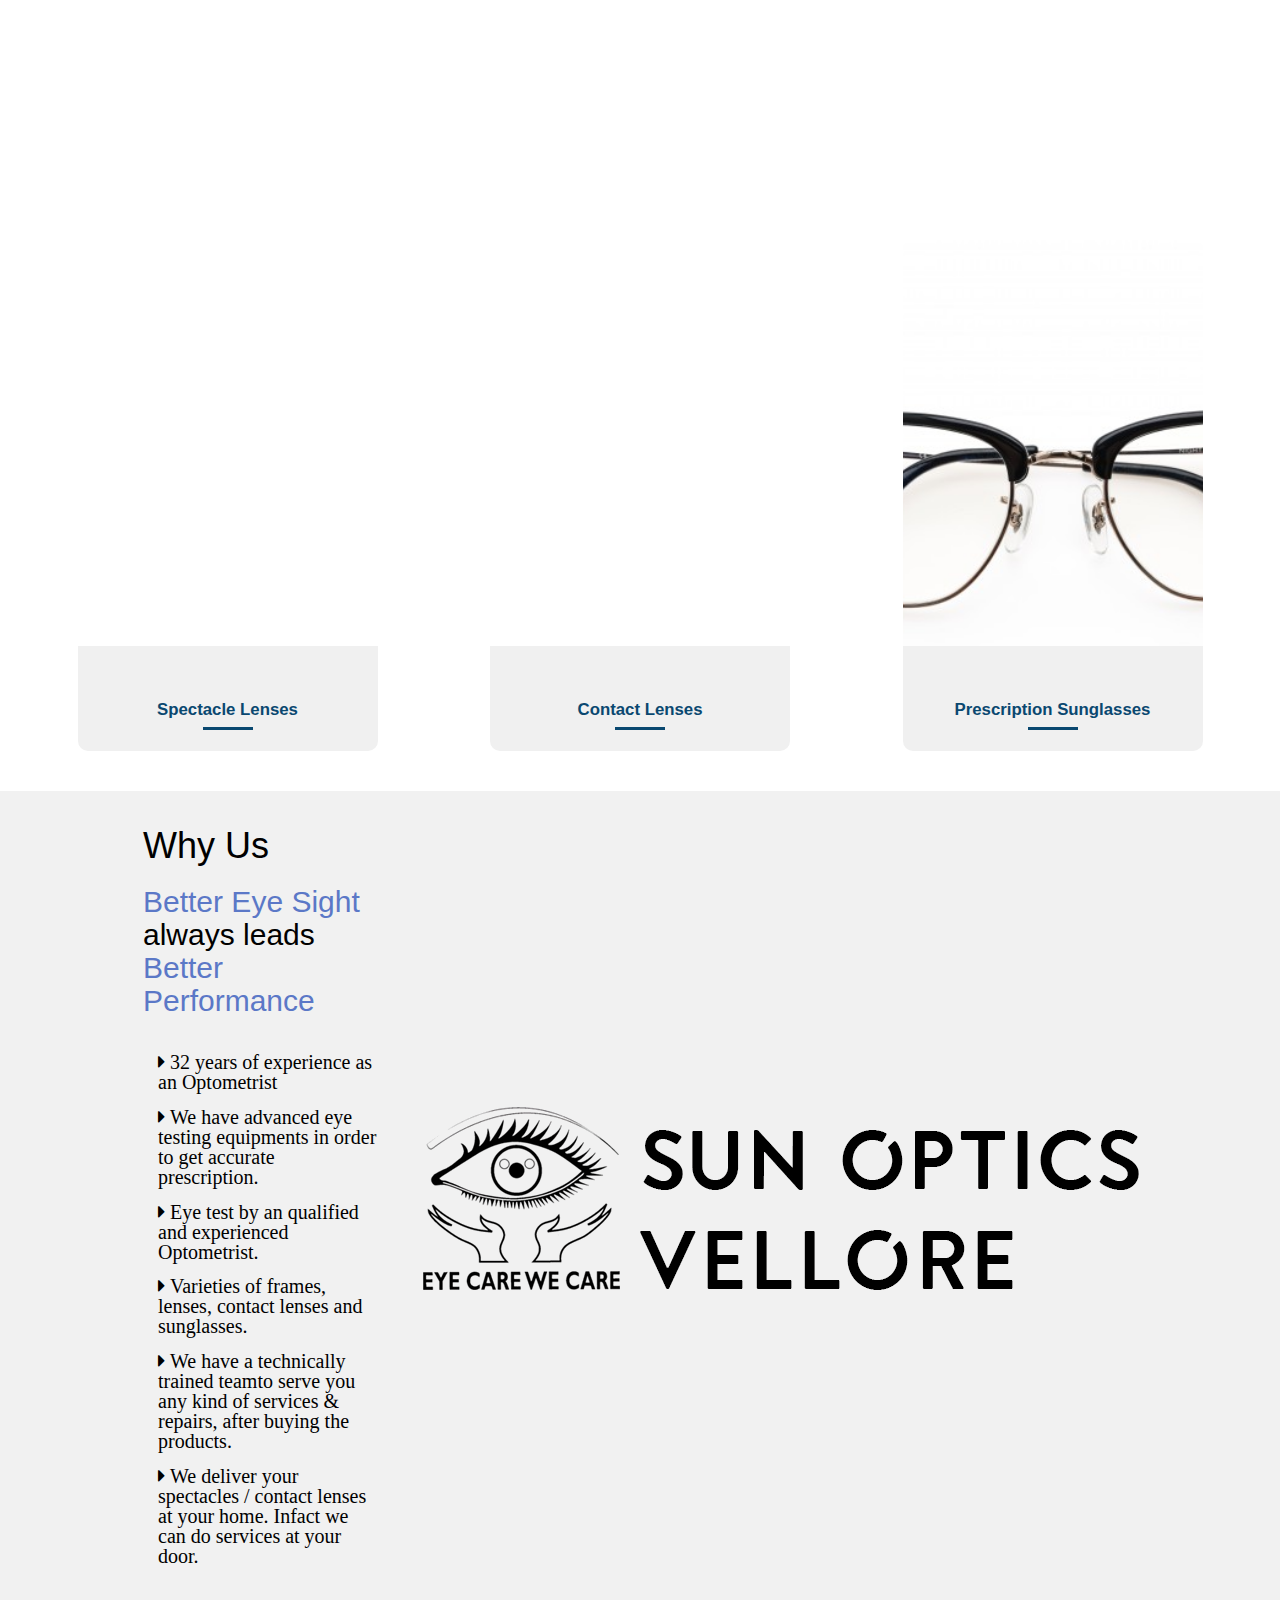
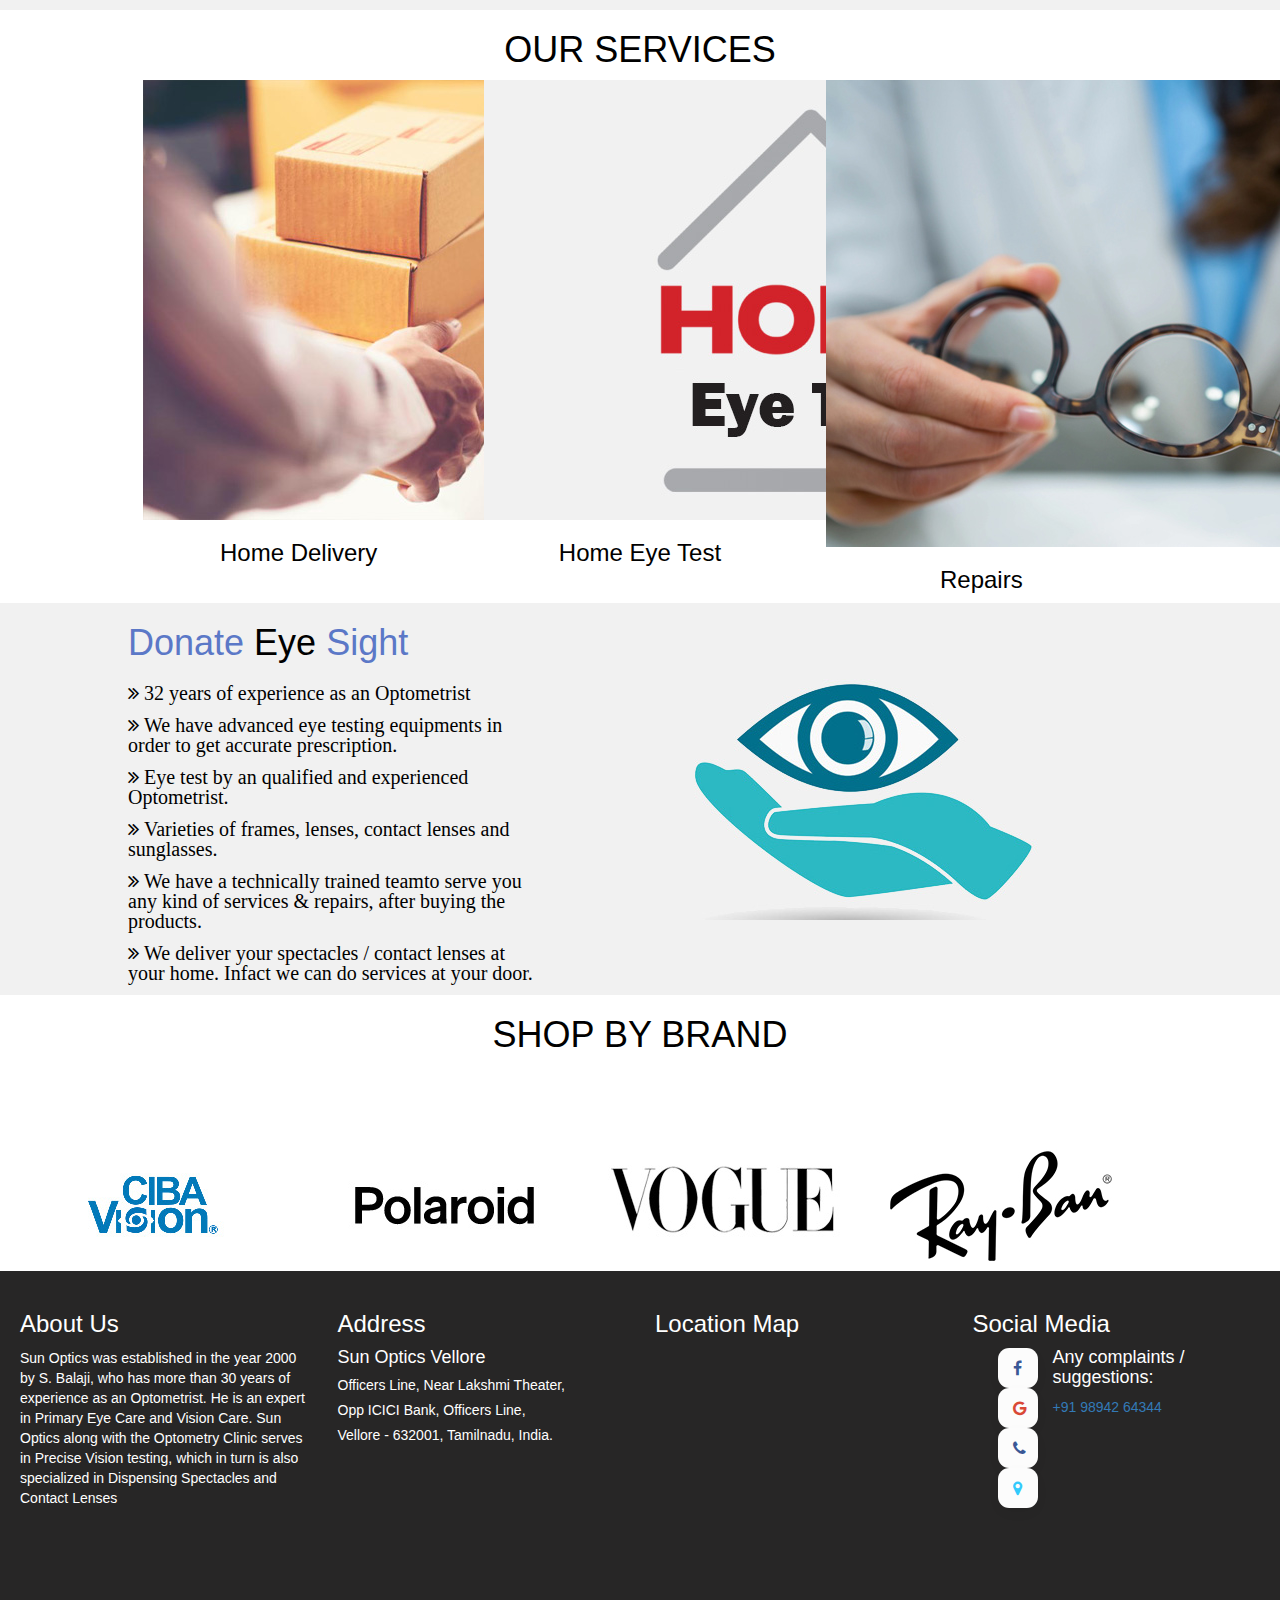
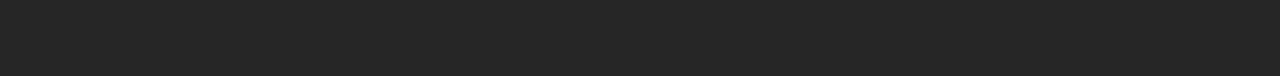
==== commit 2f8ec989: "updates" ====
--- a/index.html
+++ b/index.html
@@ -65,10 +65,6 @@
                     <a class="btn twitter" href=""><i class="fa fa-map-marker"></i></a>
                 </div>
             </div>
-            
-            <!-- <div class="col-lg-2">
-                <button class=" btn-toggle " id="menu-toggle"><div class="line"></div><div class="line"></div><div class="line"></div></button>
-            </div> -->
         </div>
         
         
@@ -311,12 +307,12 @@
             <!-- </div> -->
         </div>
     </section>
-
-    <section class="whyUs" style="background-color: #F1F1F1;">
-        <div class="row margin20">
-            <div class="col-lg-6 col-md-6 col-xs-12 black whyUsContent">
-                <h2>Why Us</h2>
-                <h4>Better Eye Sight always leads Better Performance</h4>
+    
+    <section class="whyUs " style="background-color: #F1F1F1;">
+        <div class="whyUsFlex margin20">
+            <div class=" black whyUsContent">
+                <h1>Why Us</h1>
+                <h2><span class="highlight">Better Eye Sight</span>  always leads <span class="highlight">Better Performance</span> </h2>
                 <ul class="whyUsContent">
                     <li><i class="fa fa-caret-right"> 32 years of experience as an Optometrist </i> </li>
                     <li><i class="fa fa-caret-right"> We have advanced eye testing equipments in order to get accurate prescription.</i></li>
@@ -326,12 +322,11 @@
                     <li><i class="fa fa-caret-right"> We deliver your spectacles / contact lenses at your home. Infact we can do services at your door.</i></li>
                 </ul>
             </div>
-            <div class="col-lg-6 col-md-6 whyUsImage hidden-xs hidden-sm" style="flex-wrap: nowrap;">
-                <img src="IMAGES/eye.jpg" alt="">
-            </div>
-        </div>
-    </section>
-
+            <div class=""">
+                <img class="whyUsImage" src="IMAGES/logo-removebg.png">
+            </div>
+        </div>
+    </section>
     <section class="ourServices">
         <div class="col-12">
             <h1 class="black heading">OUR SERVICES</h1>
@@ -344,9 +339,9 @@
     </section>
 
     <section class="donateEye mt-5" style="background-color: #F1F1F1;">
-        <div class="row margin20">
-            <div class="col-6 col-md-6 col-xs-12">
-                <h1 class="black">Donate Eye Sight</h1>
+        <div class=" margin20 donateEyeFlex">
+            <div class="">
+                <h1 class="black"><span class="highlight">Donate</span>  Eye <span class="highlight">Sight</span> </h1>
                 <ul class="black">
                     <li><i class="fa fa-angle-double-right"> 32 years of experience as an Optometrist </i> </li>
                     <li><i class="fa fa-angle-double-right"> We have advanced eye testing equipments in order to get accurate prescription.</i></li>
@@ -356,7 +351,7 @@
                     <li><i class="fa fa-angle-double-right"> We deliver your spectacles / contact lenses at your home. Infact we can do services at your door.</i></li>
                 </ul>
             </div>
-            <div class="col-6 col-md-6 mt-5 hidden-xs hidden-sm donateImage">
+            <div class="  donateImage">
                 <img src="IMAGES/eye-donation-01.jpg" alt="">
             </div>
         </div>
@@ -393,26 +388,26 @@
     <section class="footer">
         <div class="row ">
             <div class="col-lg-3">
-                <h3 class="black heading">About Us</h3>
-                <span class="black">Sun Optics was established in the year 2000 by S. Balaji, who has more than 30 years of experience as an Optometrist. He is an expert in Primary Eye Care and Vision Care.
+                <h3 class="white ">About Us</h3>
+                <span class="aboutUs">Sun Optics was established in the year 2000 by S. Balaji, who has more than 30 years of experience as an Optometrist. He is an expert in Primary Eye Care and Vision Care.
                      Sun Optics along with the Optometry Clinic serves in Precise Vision testing, which in turn is also specialized in Dispensing Spectacles and Contact Lenses</span>
             </div>
             <div class="col-lg-3">
-                <h3 class="black heading">Address</h3>
+                <h3 class="white ">Address</h3>
                 <ul>
-                    <li class="black"><h4>Sun Optics Vellore</h4></li>
-                    <li class="black"><h5>Officers Line, Near Lakshmi Theater,</h5></li>
-                    <li class="black"><h5>Opp ICICI Bank, Officers Line,</h5></li>
-                    <li class="black"><h5>Vellore - 632001, Tamilnadu, India.</h5></li>
-                    <li class="black"><h5></h5></li>
+                    <li class=""><h4>Sun Optics Vellore</h4></li>
+                    <li class=""><h5>Officers Line, Near Lakshmi Theater,</h5></li>
+                    <li class=""><h5>Opp ICICI Bank, Officers Line,</h5></li>
+                    <li class=""><h5>Vellore - 632001, Tamilnadu, India.</h5></li>
+                    <li class=""><h5></h5></li>
                 </ul>
             </div>
             <div class="col-lg-3">
-                <h3 class="black heading">Location Map</h3>
+                <h3 class="white ">Location Map</h3>
                 <iframe class="map" src="https://www.google.com/maps/embed?pb=!1m18!1m12!1m3!1d3889.090467159201!2d79.12928671461123!3d12.90190409090165!2m3!1f0!2f0!3f0!3m2!1i1024!2i768!4f13.1!3m3!1m2!1s0x3bad38e9e3a5ee15%3A0x1b66421ee9ed5bff!2sSUN%20OPTICS%20%26%20EYE%20CLINIC!5e0!3m2!1sen!2sin!4v1598783405401!5m2!1sen!2sin" width="600" height="450" frameborder="0" style="border:0;" allowfullscreen="" aria-hidden="false" tabindex="0"></iframe>
             </div>
             <div class="col-lg-3">
-                <h3 class="black heading" style="display:block">Social Media</h3>
+                <h3 class="white " style="display:block">Social Media</h3>
                 <div class="col-lg-2 socialMediaIcons">
                     <div class="social-btns">
                         <a class="btn facebook" href=""><i class="fa fa-facebook "></i></a>
@@ -421,8 +416,8 @@
                         <a class="btn twitter" href=""><i class="fa fa-map-marker"></i></a>
                     </div>
                 </div>
-                <div class="black complaints"><h4>Any complaints / suggestions:</h4></div>
-                <div class="black complaints"><a href="tel:+919894264344">+91 98942 64344</a></div>
+                <div class=" complaints"><h4>Any complaints / suggestions:</h4></div>
+                <div class=" complaints"><a href="tel:+919894264344">+91 98942 64344</a></div>
             </div>
         </div>
     </section>
--- a/CSS/style.css
+++ b/CSS/style.css
@@ -53,7 +53,9 @@
   transform: scale(1);
 }
 
-
+.whyusFlex{
+  display: flex;
+}
 .social-btns {
   height: 50px;
   /* margin: auto; */
@@ -159,10 +161,13 @@
   .innerDivs{
       display: none;
   }
+  .nav-wrapper{
+    display: block;
+  }
   nav ul {
     list-style: none;
     /* text-align: center; */
-    /* width: 150%; */
+    width: 150%;
     justify-items: center;
   }
   nav ul li {
@@ -353,13 +358,14 @@
 }
 ul .booking-card .informations-container {
     flex: 1 0 auto;
-    padding: 20px;
+    padding: 15px;
     background: #f0f0f0;
     transform: translateY(206px);
     transition: 0.3s;
 }
 ul .booking-card .informations-container .title {
     position: relative;
+    top:20px;
     padding-bottom: 10px;
     margin-bottom: 10px;
     font-weight: bold;
@@ -431,7 +437,7 @@
 ul{
   list-style: none;
 }
-/* @media (max-width: 768px) {
+@media (max-width: 768px) {
     ul .booking-card::before {
         background: rgba(10, 72, 112, 0.6);
    }
@@ -445,7 +451,7 @@
     ul .booking-card .informations-container .more-information {
         opacity: 1;
    }
-} */
+}
 .credits {
     display: table;
     background: #0a4870;
@@ -531,9 +537,18 @@
 
 .donateImage , .whyUsImage{
     place-content: center !important;
+    margin-top: 20px;
+    padding-bottom: 20px;
 }
 
 @media (max-width: 768px) {
+  
+  .whyUsFlex , .donateEyeFlex{
+    flex-direction: column;
+  }
+  .c1 , .c2{
+      height: 90vh;
+  }
   .nav-wrapper{
     display: block !important;
   }
@@ -616,6 +631,14 @@
 
     .navbar{
         display: none;
+    }
+
+    .nav-wrapper{
+      display: block;
+    }
+
+    .socialMediaIcons{
+      display: block;
     }
     
     /* ul .booking-card{
@@ -874,6 +897,53 @@
 
 
 
+/* ===========================================================================
+Late */
+
+.whyUsFlex{
+  display: flex;
+  /* justify-items: flex-end; */
+  justify-content: space-evenly;
+  align-items: center;
+}
+
+.whyUsContent{
+  text-align: left;
+  padding: 15px;
+}
+
+.highlight{
+  color: #5b78c7;
+}
+
+.donateEyeFlex{
+  display: flex;
+  justify-content: space-evenly;
+  place-items: center;
+}
+
+
+.whyUsImage{
+  object-fit: contain;
+  display: grid;
+  place-items: center;
+}
+
+
+.footer{
+  background: rgb(39, 38, 38);
+  height: 45vh;
+}
+
+.white{
+  color: white;
+}
+
+.aboutUs{
+  line-height: 1.6%;
+}
+
+
 
 
 
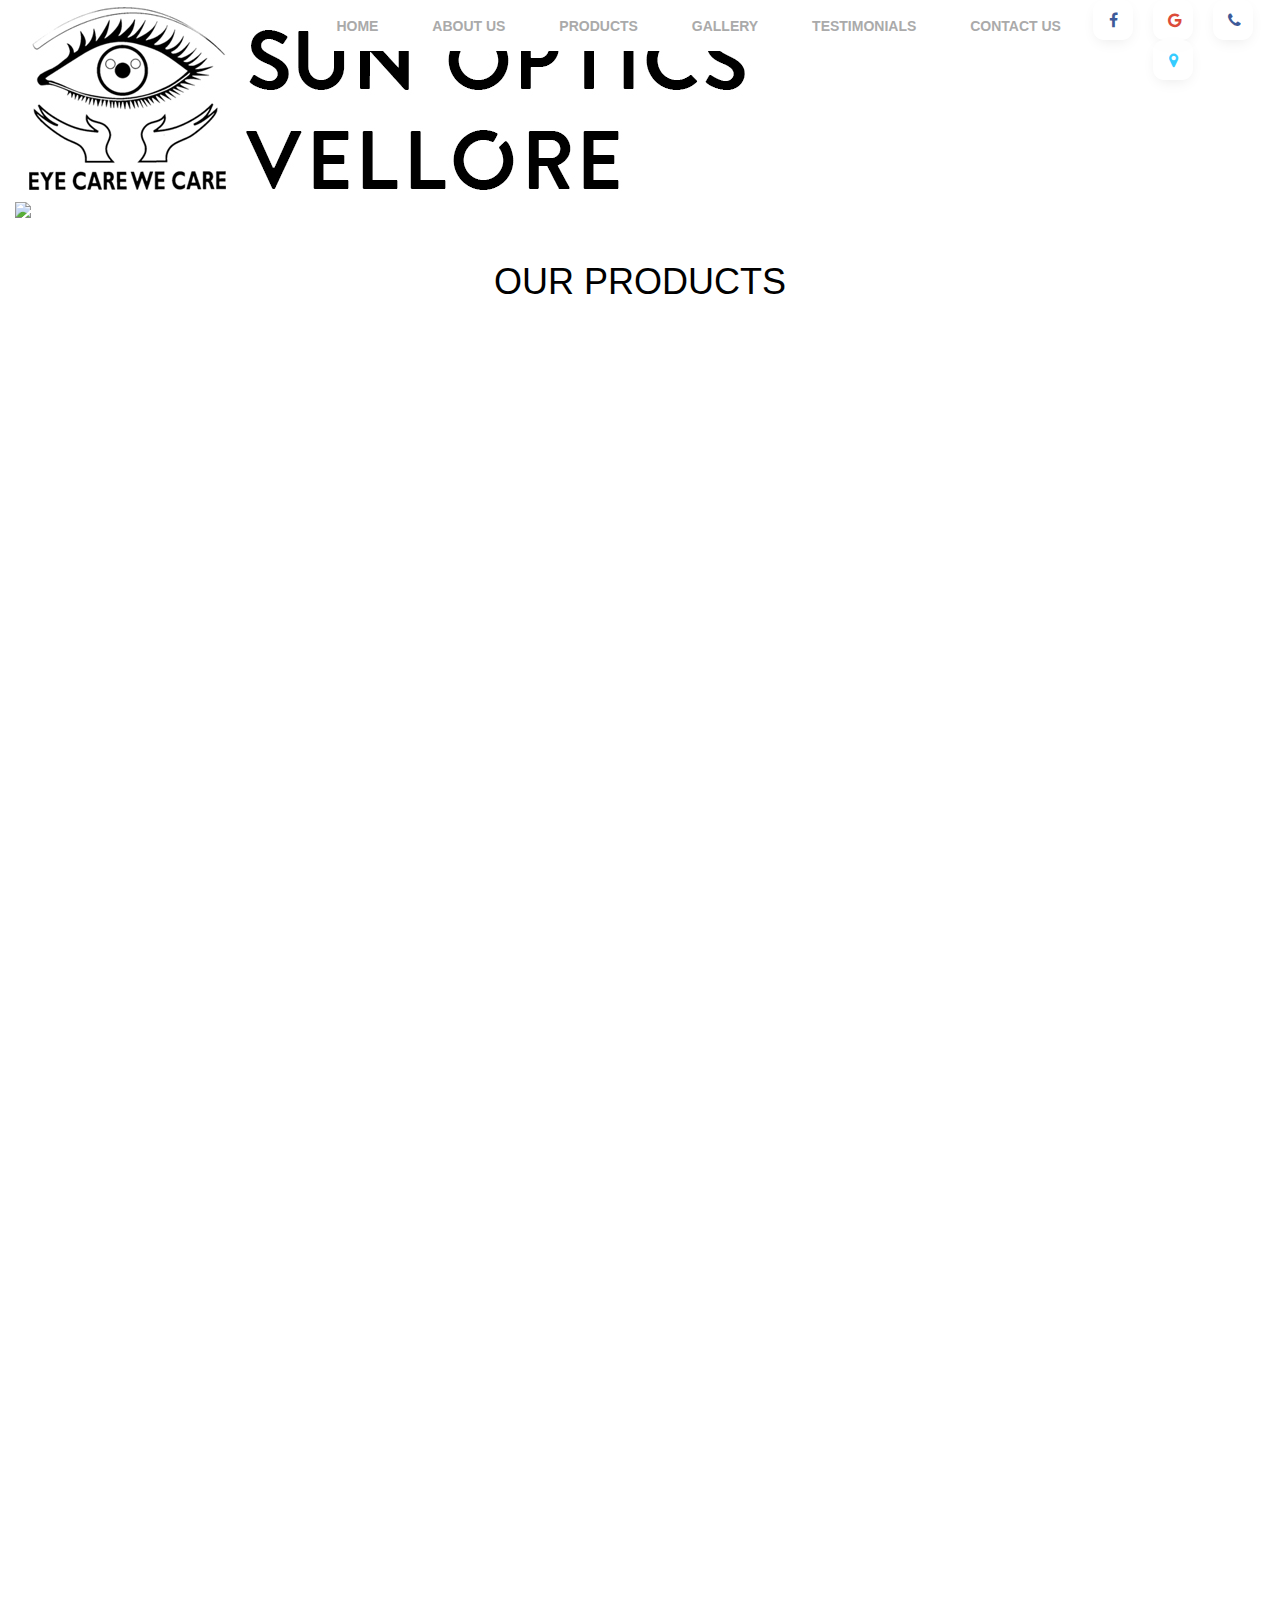
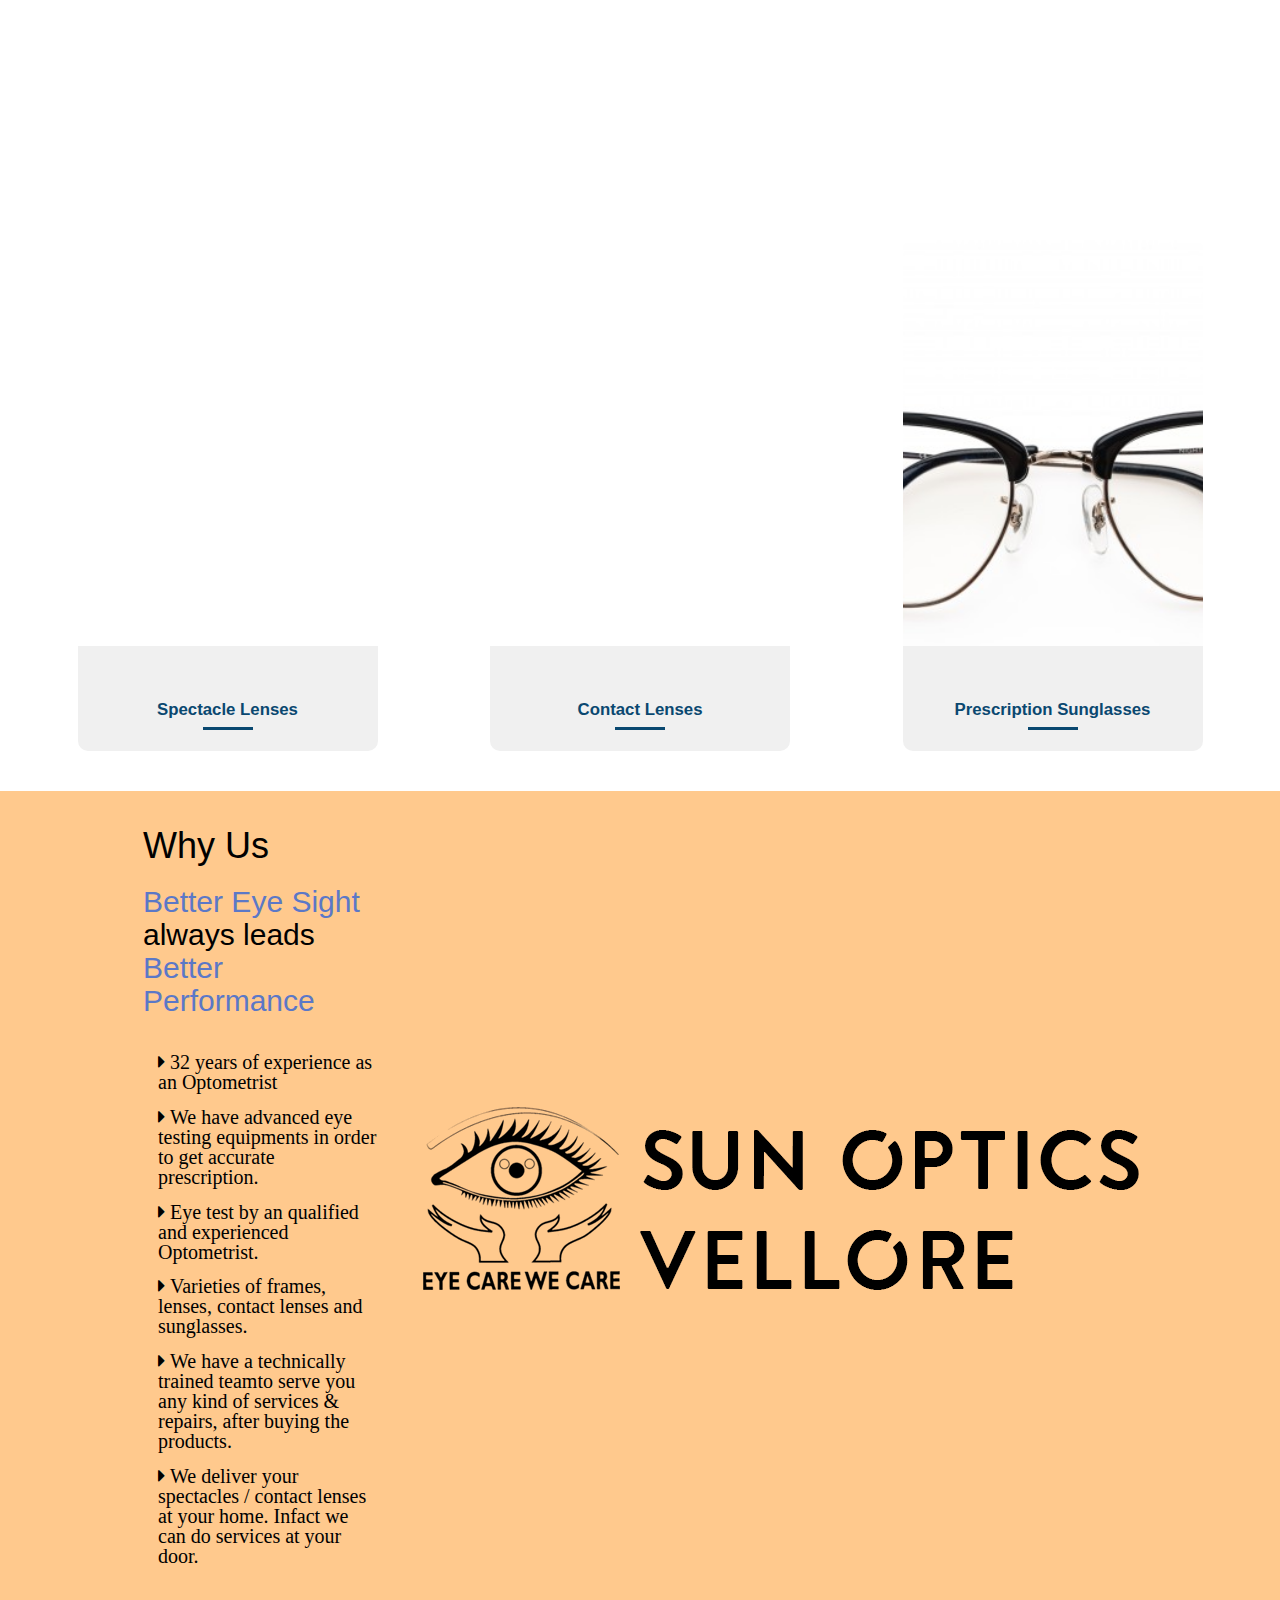
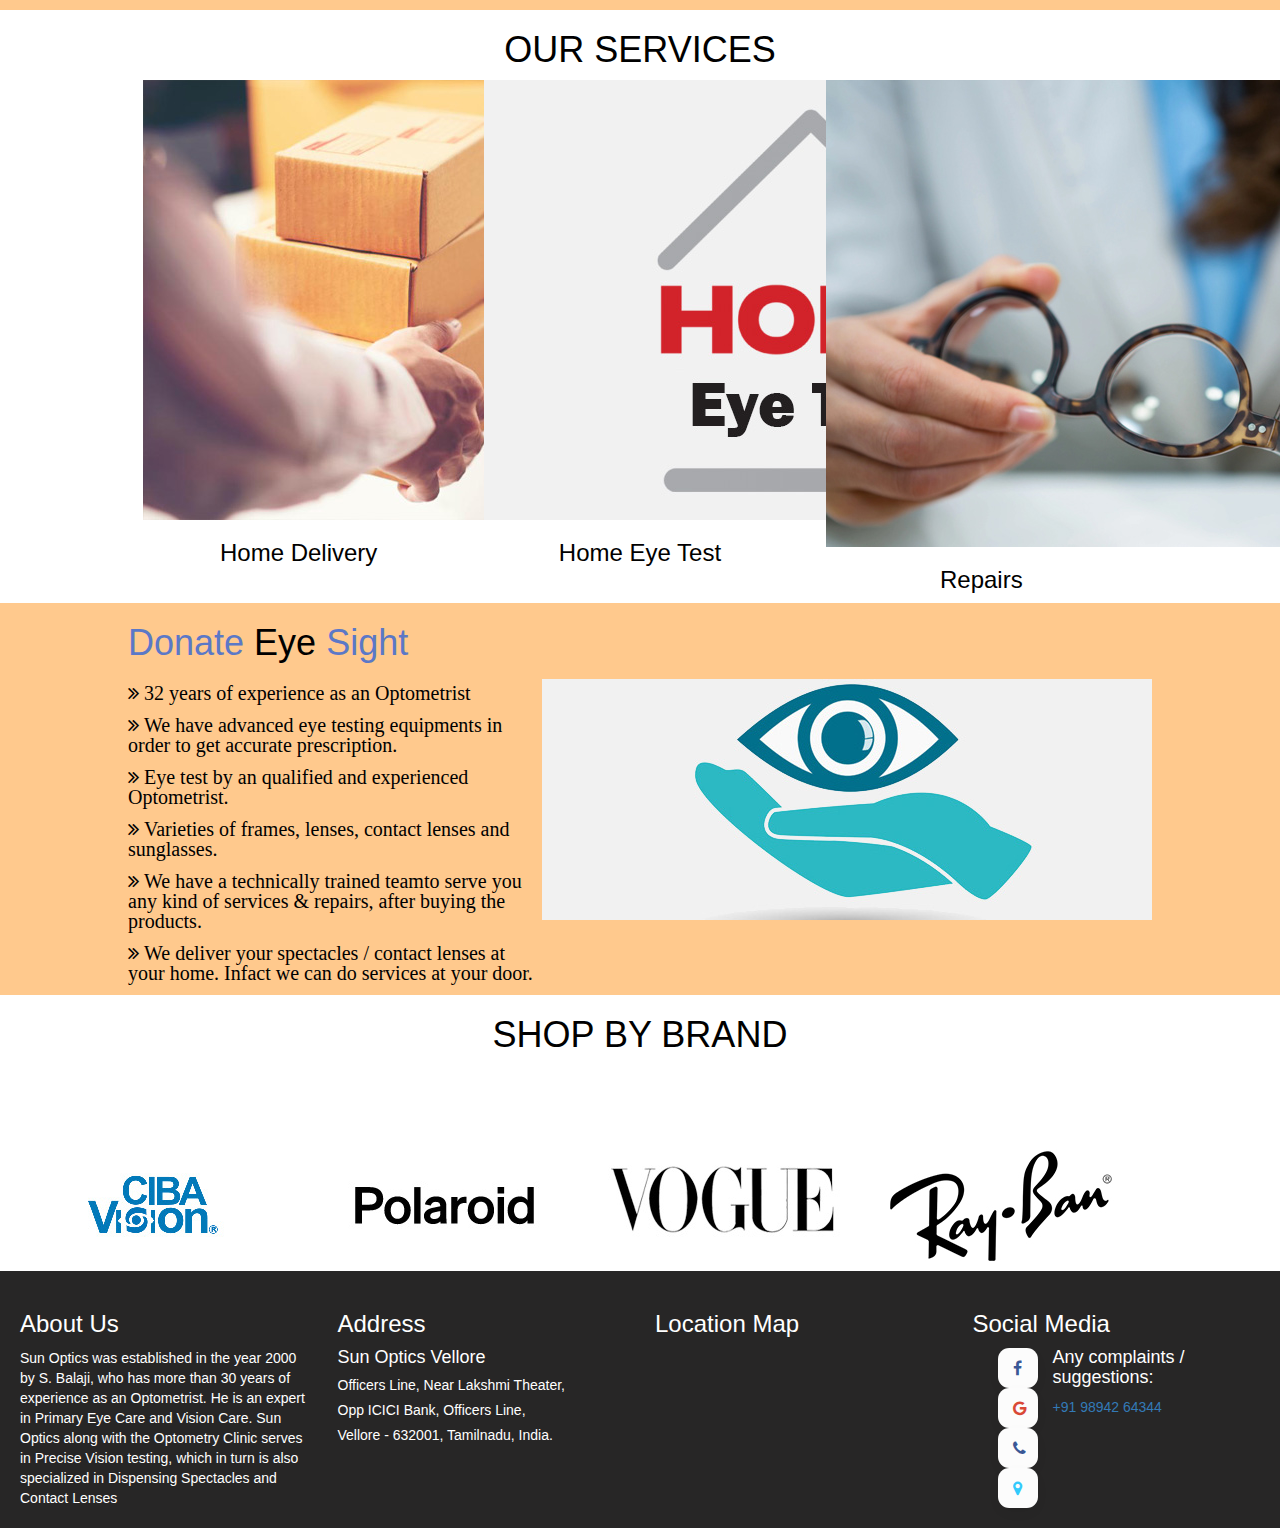
==== commit 41360d4b: "changes" ====
--- a/index.html
+++ b/index.html
@@ -104,7 +104,7 @@
             </a>
         </div>
     </div>
-    <section class="section-1" >
+    <section class="section-1" style="display: block;" >
         <div class="col-lg-12">
             <h1 class="heading">OUR PRODUCTS</h1>
         </div>
@@ -308,7 +308,7 @@
         </div>
     </section>
     
-    <section class="whyUs " style="background-color: #F1F1F1;">
+    <section class="whyUs " style="background-color: #FFC98D;">
         <div class="whyUsFlex margin20">
             <div class=" black whyUsContent">
                 <h1>Why Us</h1>
@@ -338,7 +338,7 @@
         </div>
     </section>
 
-    <section class="donateEye mt-5" style="background-color: #F1F1F1;">
+    <section class="donateEye mt-5" style="background-color: #FFC98D;">
         <div class=" margin20 donateEyeFlex">
             <div class="">
                 <h1 class="black"><span class="highlight">Donate</span>  Eye <span class="highlight">Sight</span> </h1>
--- a/CSS/style.css
+++ b/CSS/style.css
@@ -519,7 +519,7 @@
 
 .map{
     width: 100%;
-    height: 100%;
+    height: 80%;
 }
 
 .complaints{
@@ -542,6 +542,9 @@
 }
 
 @media (max-width: 768px) {
+  .carousel-inner>.active{
+    height: fit-content;
+  }
   
   .whyUsFlex , .donateEyeFlex{
     flex-direction: column;
@@ -932,7 +935,7 @@
 
 .footer{
   background: rgb(39, 38, 38);
-  height: 45vh;
+  height: fit-content;
 }
 
 .white{
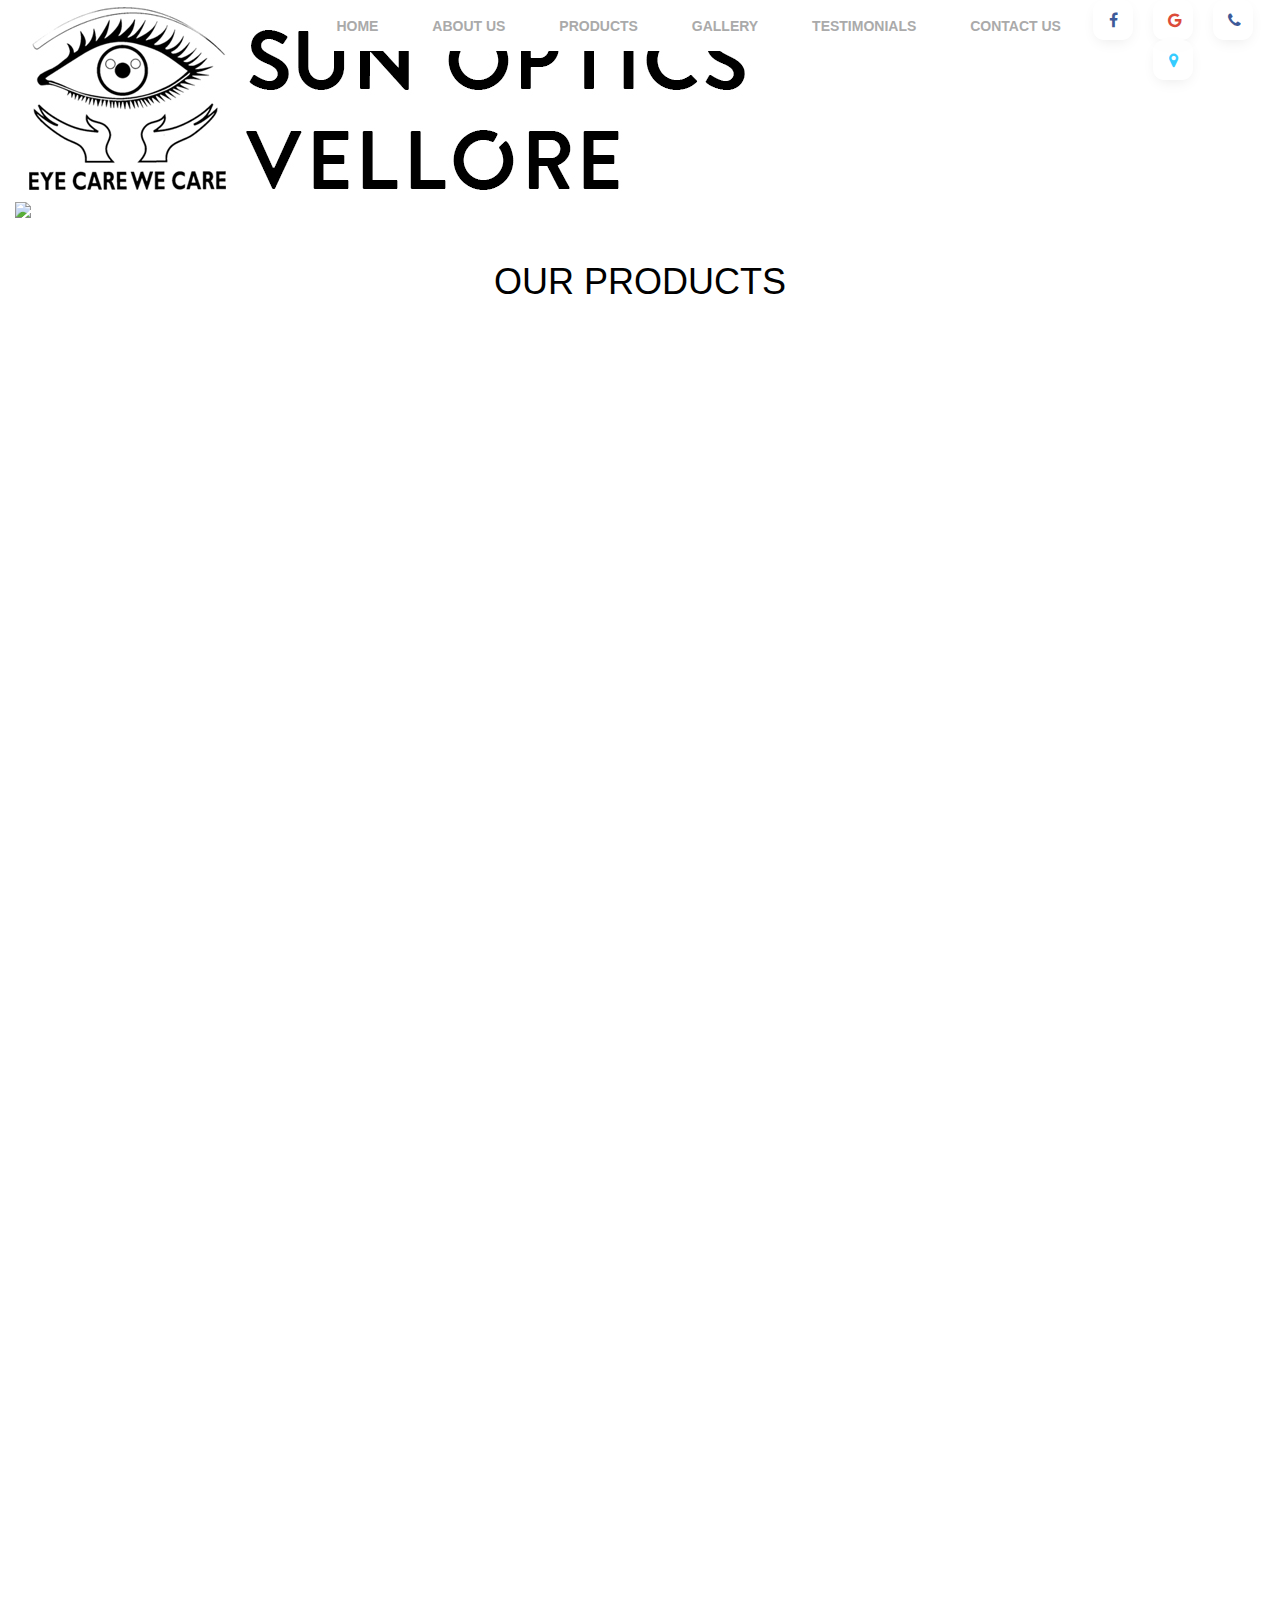
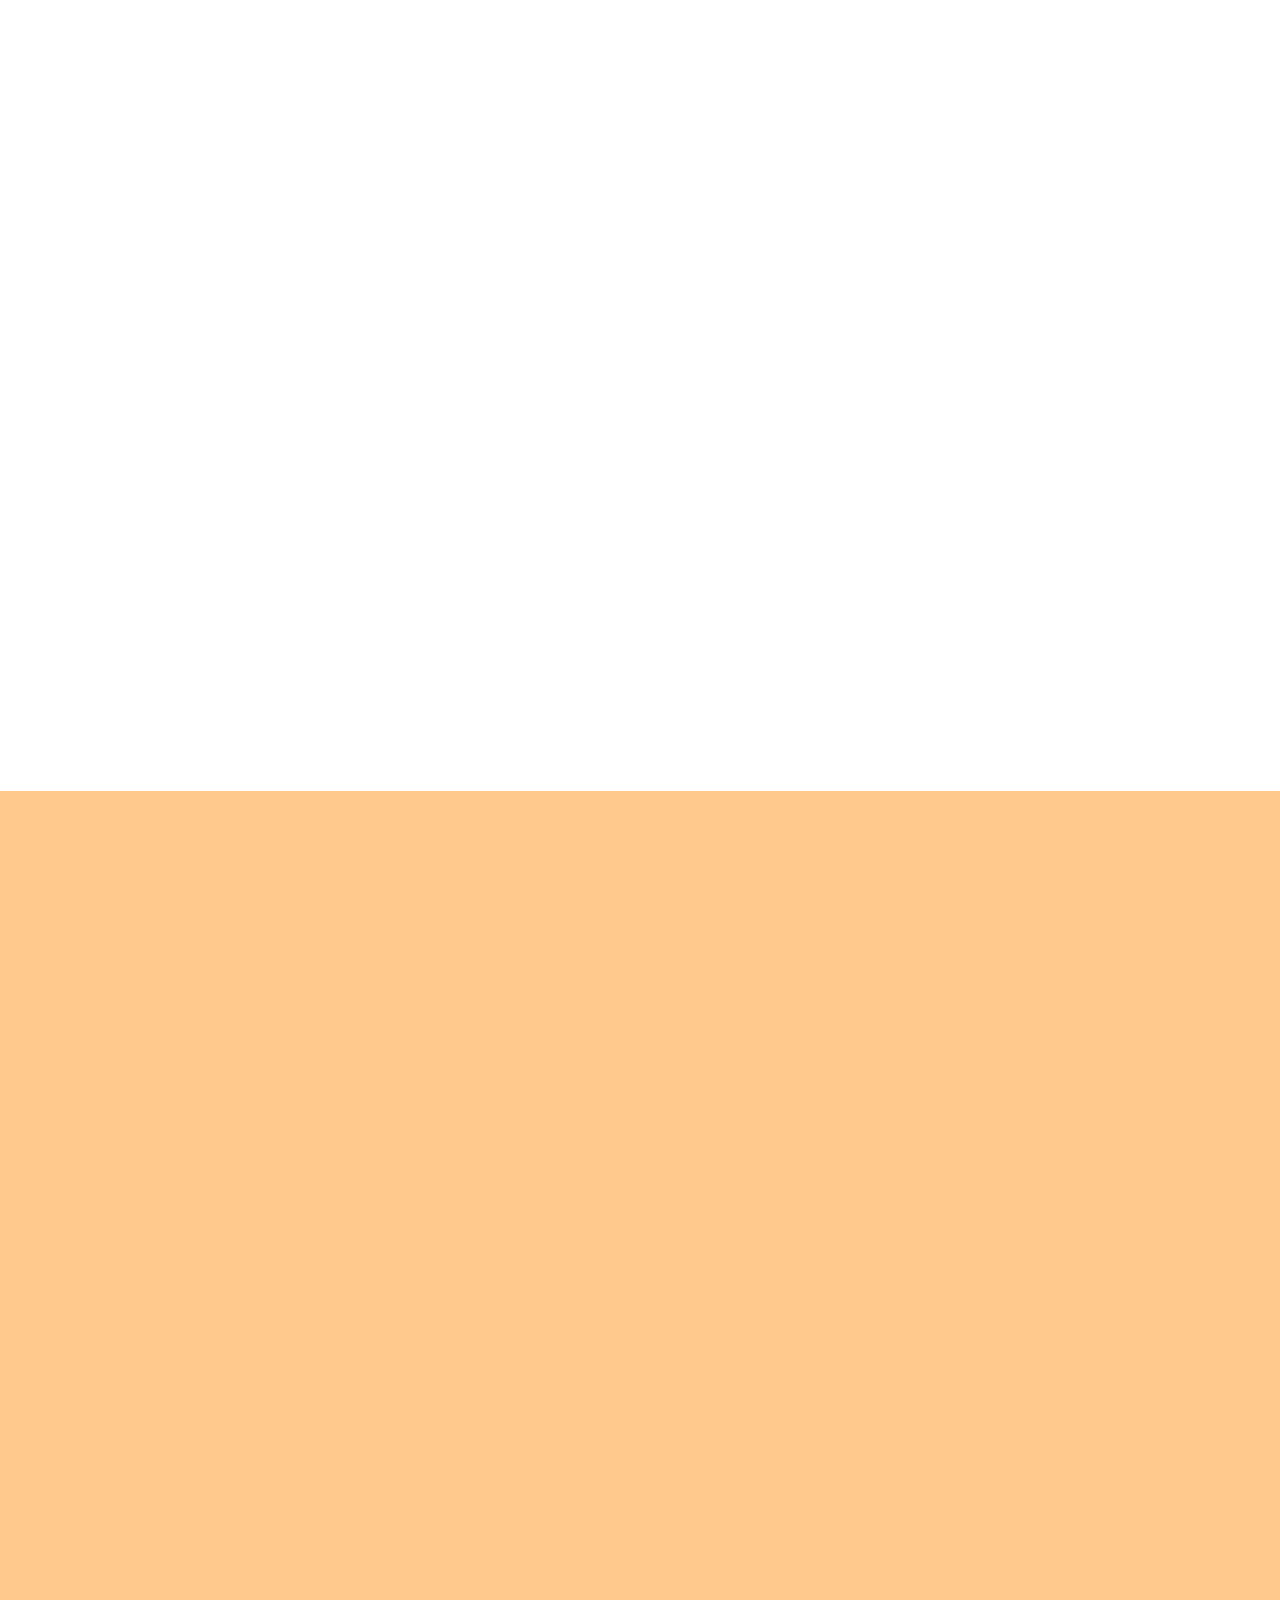
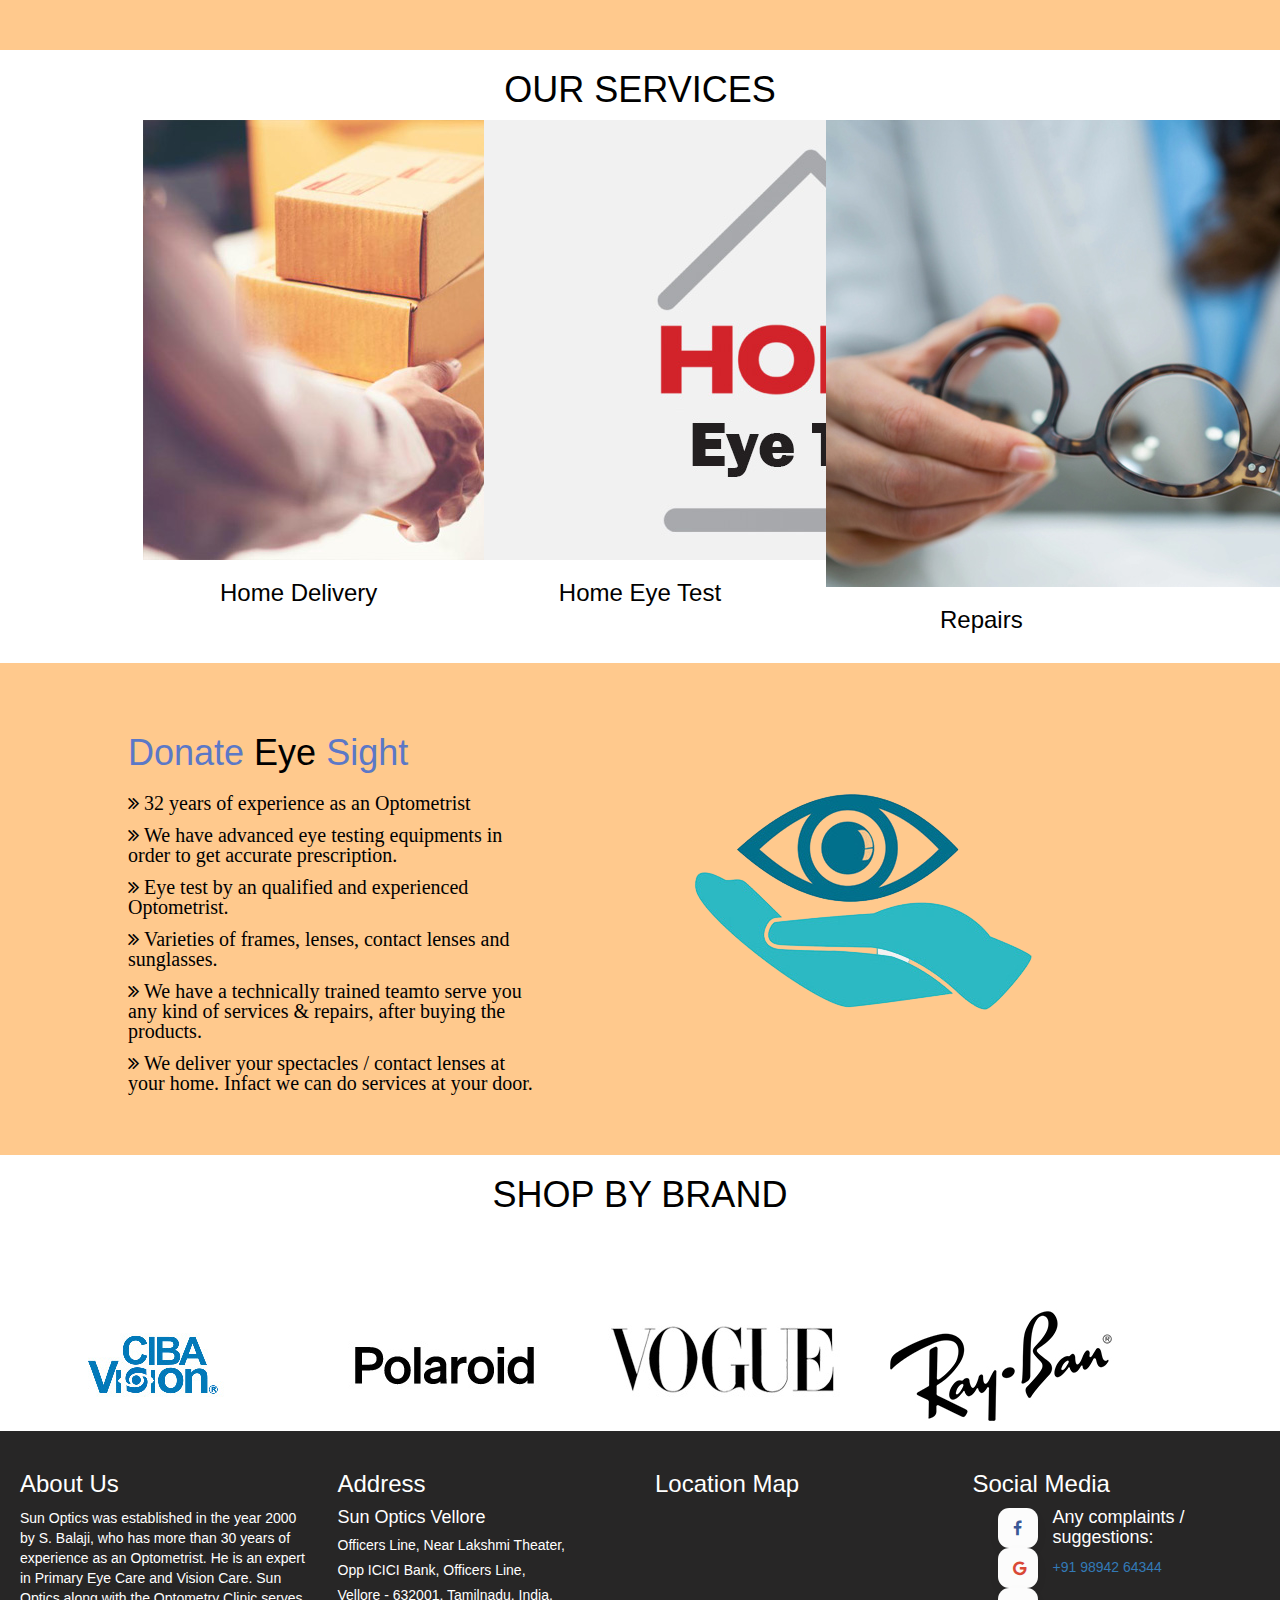
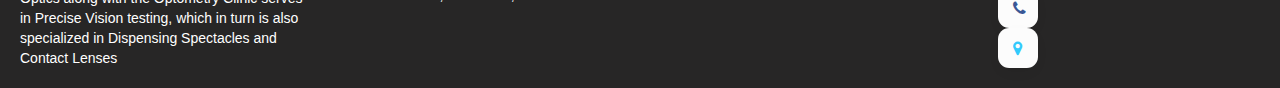
==== commit 3f8ed487: "updates" ====
--- a/index.html
+++ b/index.html
@@ -10,7 +10,7 @@
     <link rel="stylesheet" href="https://unpkg.com/swiper/swiper-bundle.css">
     <link rel="stylesheet" href="https://unpkg.com/swiper/swiper-bundle.min.css">
     <link rel="stylesheet" href="https://stackpath.bootstrapcdn.com/bootstrap/5.0.0-alpha1/css/bootstrap.min.css" integrity="sha384-r4NyP46KrjDleawBgD5tp8Y7UzmLA05oM1iAEQ17CSuDqnUK2+k9luXQOfXJCJ4I" crossorigin="anonymous">
-
+    <link rel="stylesheet" href="https://unpkg.com/aos@next/dist/aos.css" />
     <!-- <link rel="stylesheet" href="https://stackpath.bootstrapcdn.com/bootstrap/4.5.2/css/bootstrap.min.css" integrity="sha384-JcKb8q3iqJ61gNV9KGb8thSsNjpSL0n8PARn9HuZOnIxN0hoP+VmmDGMN5t9UJ0Z" crossorigin="anonymous"> -->
     <link rel="stylesheet" href="CSS/style.css">
     <link href="//maxcdn.bootstrapcdn.com/font-awesome/4.1.0/css/font-awesome.min.css" rel="stylesheet">
@@ -111,7 +111,7 @@
         <div class="row">
             <!-- <div class="products1"> -->
                 <ul class="mainProducts">
-                    <li class="booking-card" style="background-image: url('IMAGES/psg.jpeg')">
+                    <li class="booking-card " style="background-image: url('IMAGES/psg.jpeg')" data-aos="fade-right" data-aos-duration="1000" data-aos-easing="ease-in-out">
                         <div class="book-container">
                         <div class="content">
                             <button class="btn">See More</button>
@@ -143,7 +143,7 @@
                             </div>
                         </div>
                     </li>
-                    <li class="booking-card" style="background-image: url('IMAGES/ps.jpg'); ">
+                    <li class="booking-card " style="background-image: url('IMAGES/ps.jpg'); " data-aos="flip-right" data-aos-duration="1000" data-aos-easing="ease-in-out" >
                         <div class="book-container">
                         <div class="content">
                             <button class="btn">See More</button>
@@ -174,7 +174,7 @@
                             </div>
                         </div>
                     </li>
-                    <li class="booking-card" style="background-image: url('IMAGES/pssg.jpeg');">
+                    <li class="booking-card " style="background-image: url('IMAGES/pssg.jpeg');" data-aos="fade-left" data-aos-duration="1000" data-aos-easing="ease-in-out">
                         <div class="book-container">
                         <div class="content">
                             <button class="btn">See More</button>
@@ -209,7 +209,7 @@
             <!-- </div> -->
             <!-- <div class="products1"> -->
                 <ul class="mainProducts">
-                    <li class="booking-card" style="background-image: url(https:IMAGES.unsplash.com/photo-1578944032637-f09897c5233d?ixlib=rb-1.2.1&q=80&fm=jpg&crop=entropy&cs=tinysrgb&w=400&fit=max&ixid=eyJhcHBfaWQiOjE0NTg5fQ)">
+                    <li class="booking-card " style="background-image: url(https:IMAGES.unsplash.com/photo-1578944032637-f09897c5233d?ixlib=rb-1.2.1&q=80&fm=jpg&crop=entropy&cs=tinysrgb&w=400&fit=max&ixid=eyJhcHBfaWQiOjE0NTg5fQ)" data-aos="fade-up-right" data-aos-duration="1000" data-aos-easing="ease-in-out" >
                         <div class="book-container">
                         <div class="content">
                             <button class="btn">See More</button>
@@ -241,7 +241,7 @@
                             </div>
                         </div>
                     </li>
-                    <li class="booking-card" style="background-image: url(https:IMAGES.unsplash.com/photo-1580137197581-df2bb346a786?ixlib=rb-1.2.1&q=80&fm=jpg&crop=entropy&cs=tinysrgb&w=400&fit=max&ixid=eyJhcHBfaWQiOjE0NTg5fQ);">
+                    <li class="booking-card " style="background-image: url(https:IMAGES.unsplash.com/photo-1580137197581-df2bb346a786?ixlib=rb-1.2.1&q=80&fm=jpg&crop=entropy&cs=tinysrgb&w=400&fit=max&ixid=eyJhcHBfaWQiOjE0NTg5fQ);" data-aos="flip-left" data-aos-duration="1000" data-aos-easing="ease-in-out">
                         <div class="book-container">
                         <div class="content">
                             <button class="btn">See More</button>
@@ -272,7 +272,7 @@
                             </div>
                         </div>
                     </li>
-                    <li class="booking-card" style="background-image: url('IMAGES/powelense.jpg') ; ">
+                    <li class="booking-card " style="background-image: url('IMAGES/powelense.jpg') ; " data-aos="fade-up-left" data-aos-duration="1000" data-aos-easing="ease-in-out" >
                         <div class="book-container">
                         <div class="content">
                             <button class="btn">See More</button>
@@ -310,8 +310,8 @@
     
     <section class="whyUs " style="background-color: #FFC98D;">
         <div class="whyUsFlex margin20">
-            <div class=" black whyUsContent">
-                <h1>Why Us</h1>
+            <div class=" black whyUsContent slide-br slide-right" data-aos="fade-right" >
+                <h1 class="">Why Us</h1>
                 <h2><span class="highlight">Better Eye Sight</span>  always leads <span class="highlight">Better Performance</span> </h2>
                 <ul class="whyUsContent">
                     <li><i class="fa fa-caret-right"> 32 years of experience as an Optometrist </i> </li>
@@ -322,7 +322,7 @@
                     <li><i class="fa fa-caret-right"> We deliver your spectacles / contact lenses at your home. Infact we can do services at your door.</i></li>
                 </ul>
             </div>
-            <div class=""">
+            <div class="" data-aos="zoom-out-down" data-aos-duration="1000" data-aos-easing="zoom-out-down">
                 <img class="whyUsImage" src="IMAGES/logo-removebg.png">
             </div>
         </div>
@@ -352,7 +352,7 @@
                 </ul>
             </div>
             <div class="  donateImage">
-                <img src="IMAGES/eye-donation-01.jpg" alt="">
+                <img src="IMAGES/eye-donation-01.png" alt="">
             </div>
         </div>
     </section>
@@ -423,6 +423,10 @@
     </section>
     
     <!-- Popper.js first, then Bootstrap JS -->
+    <script src="https://unpkg.com/aos@next/dist/aos.js"></script>
+    <script>
+        AOS.init();
+    </script>
     <script src="https://cdn.jsdelivr.net/npm/popper.js@1.16.0/dist/umd/popper.min.js" integrity="sha384-Q6E9RHvbIyZFJoft+2mJbHaEWldlvI9IOYy5n3zV9zzTtmI3UksdQRVvoxMfooAo" crossorigin="anonymous"></script>
     <script src="https://stackpath.bootstrapcdn.com/bootstrap/5.0.0-alpha1/js/bootstrap.min.js" integrity="sha384-oesi62hOLfzrys4LxRF63OJCXdXDipiYWBnvTl9Y9/TRlw5xlKIEHpNyvvDShgf/" crossorigin="anonymous"></script>
     <script src="https://unpkg.com/swiper/swiper-bundle.js"></script>
@@ -472,5 +476,9 @@
         });
       </script>
       <script src="app.js"></script>
+      <script src="https://cdnjs.cloudflare.com/ajax/libs//1.12.1/.min.js" integrity="sha512-f5HTYZYTDZelxS7LEQYv8ppMHTZ6JJWglzeQmr0CVTS70vJgaJiIO15ALqI7bhsracojbXkezUIL+35UXwwGrQ==" crossorigin="anonymous"></script>
+     
+      <script src="https://cdnjs.cloudflare.com/ajax/libs/animejs/2.0.2/anime.min.js"></script>
+      <script src="https://unpkg.com/aos@next/dist/aos.js"></script>
 </body>
 </html>--- a/CSS/style.css
+++ b/CSS/style.css
@@ -906,7 +906,7 @@
 .whyUsFlex{
   display: flex;
   /* justify-items: flex-end; */
-  justify-content: space-evenly;
+  justify-content: flex-start;
   align-items: center;
 }
 
@@ -946,6 +946,44 @@
   line-height: 1.6%;
 }
 
+body{
+  background: rgb(226, 226, 226);
+}
+
+.whyUsFlex {
+  padding: 20px 0;
+}
+
+.donateEyeFlex{
+  padding: 50px 0;
+}
+
+.ourServices{
+  margin: 20px 0;
+}
+
+
+
+/* ================================================================================= */
+
+@keyframes whyuskey{
+    0%{
+        transform: translateX(-25%);
+        opacity: 0;
+        }
+    100%{
+        transform: rotate(xx) translateX(0);
+        opacity: 1;
+        }
+}
+
+.whyUsContent{
+    animation: whyuskey 0.2s forwards 0s linear;
+}
+
+
+
+
 
 
 
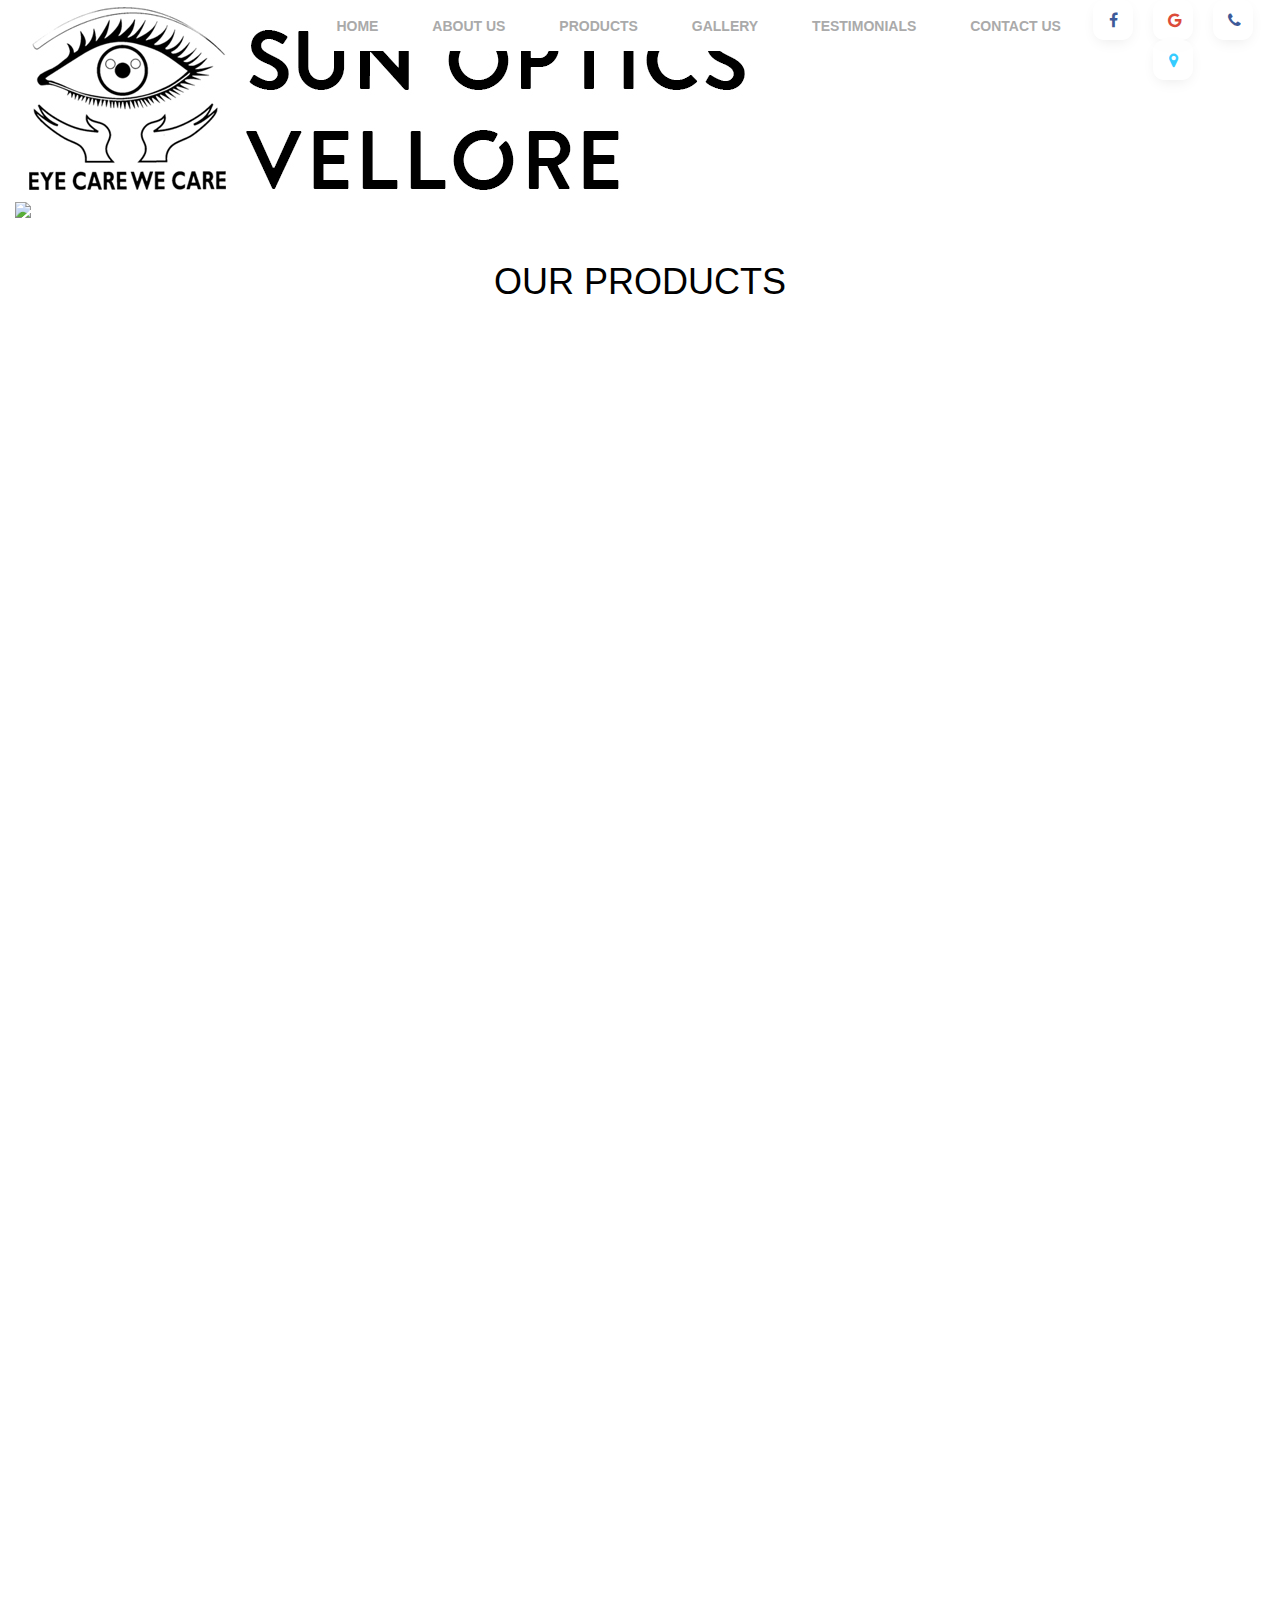
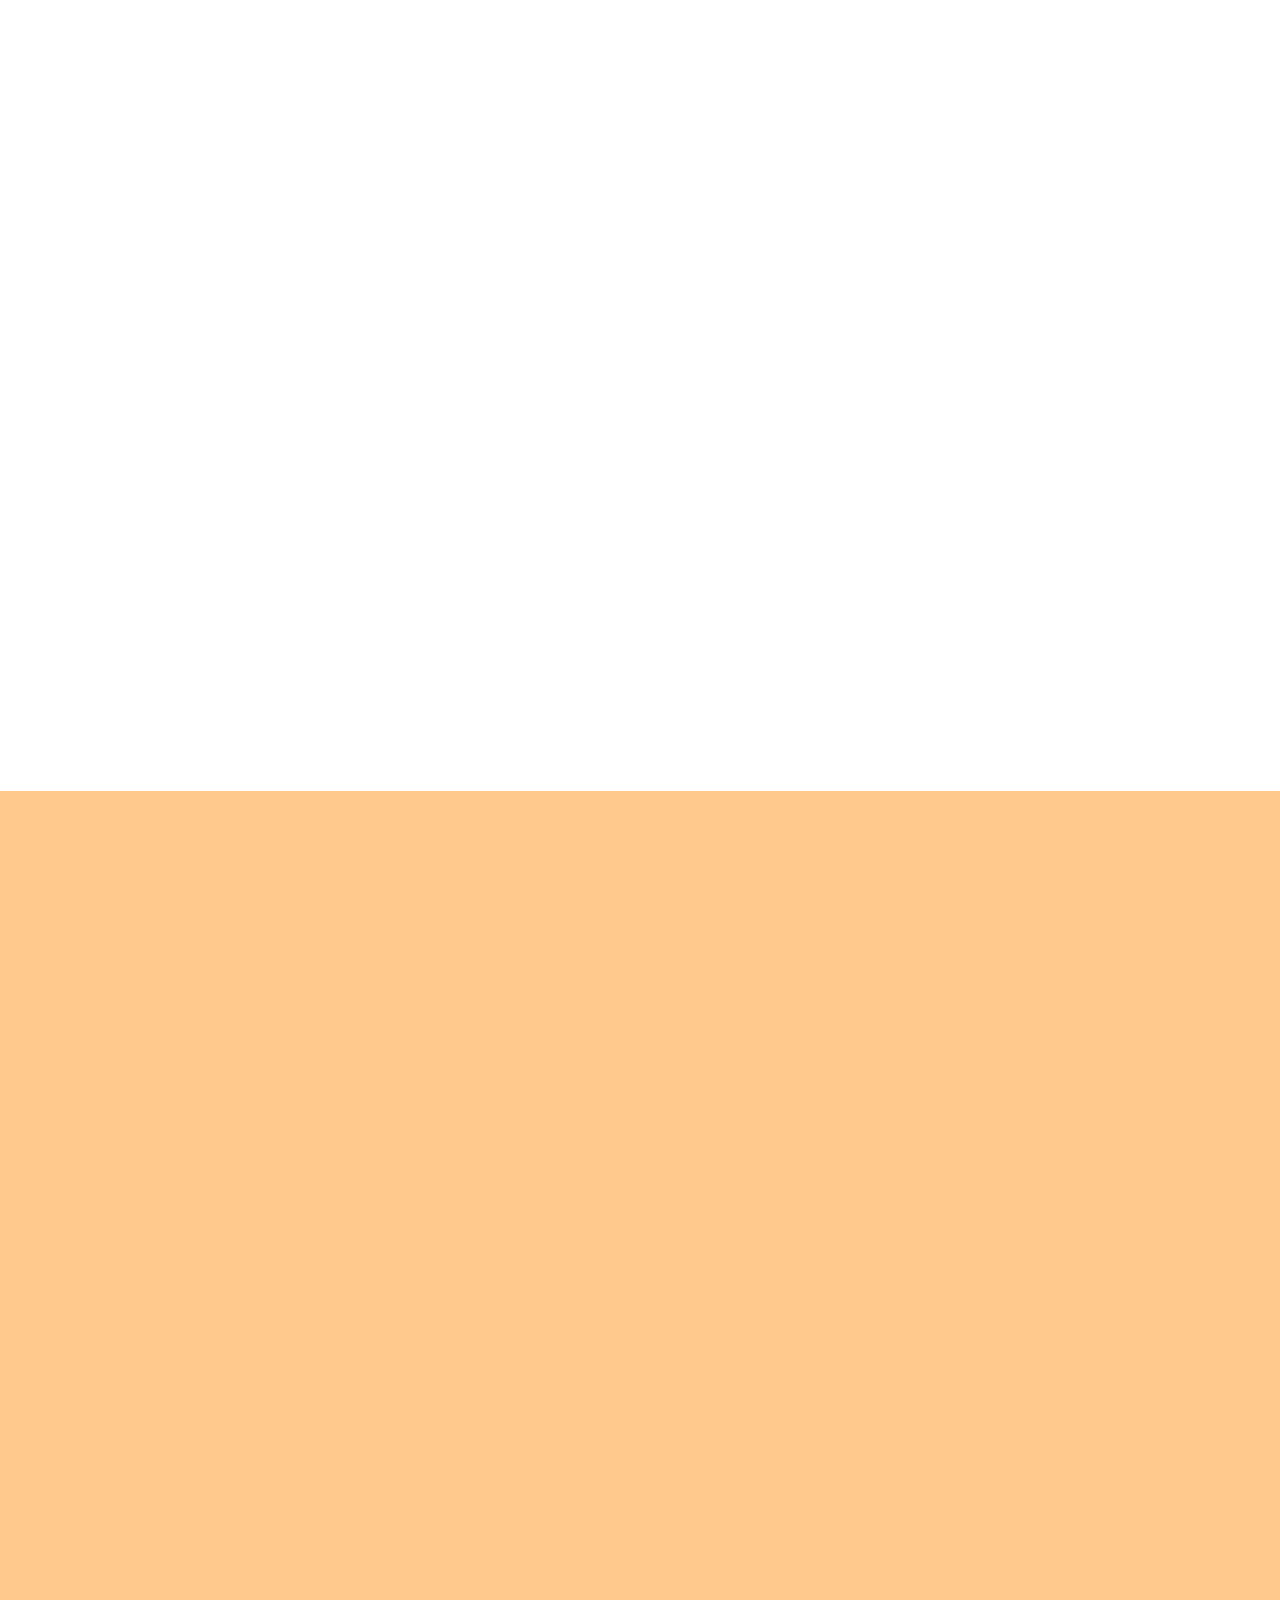
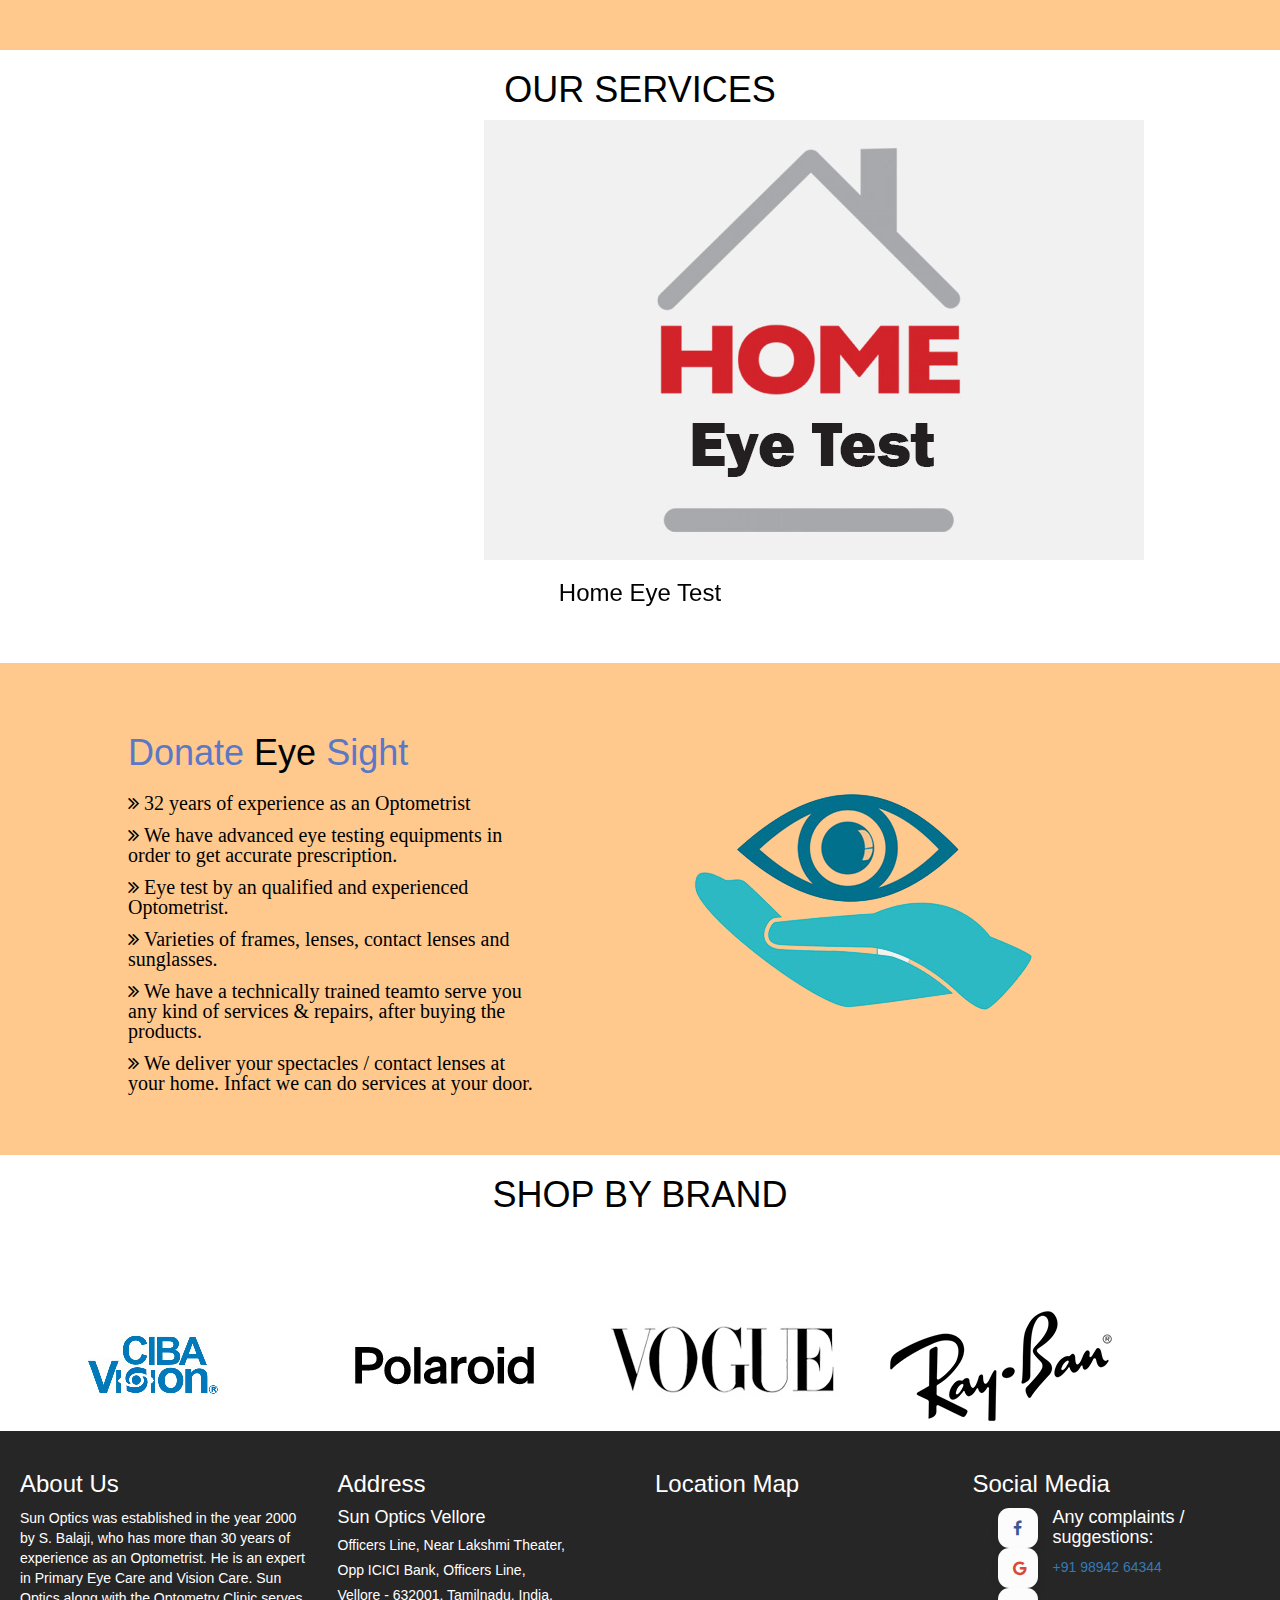
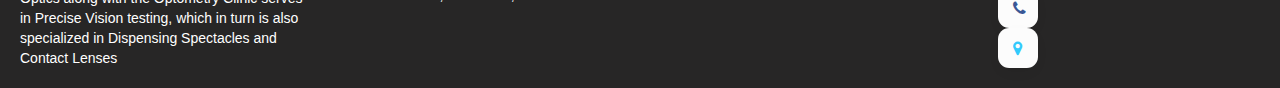
==== commit 8cd20343: "changes" ====
--- a/index.html
+++ b/index.html
@@ -332,9 +332,9 @@
             <h1 class="black heading">OUR SERVICES</h1>
         </div>
         <div class="row margin20 servicesProvided justify-content-center">
-            <div class="col-lg-4 col-xs-12 black services"><img src="IMAGES/home.jpg" alt="" class="heading "><h3>Home Delivery</h3></div>
-            <div class="col-lg-4 col-xs-12 black services"><img src="IMAGES/home-eye-test-01.jpg" alt=""><h3>Home Eye Test</h3></div>
-            <div class="col-lg-4 col-xs-12 black services"><img src="IMAGES/Repairs.jpg" alt=""><h3>Repairs</h3></div>
+            <div data-aos="fade-right" class="col-lg-4 col-xs-12 black services"><img src="IMAGES/home.jpg" alt="" class="heading "><h3>Home Delivery</h3></div>
+            <div  class="col-lg-4 col-xs-12 black services"><img src="IMAGES/home-eye-test-01.jpg" alt=""><h3>Home Eye Test</h3></div>
+            <div data-aos="fade-left" class="col-lg-4 col-xs-12 black services"><img src="IMAGES/Repairs.jpg" alt=""><h3>Repairs</h3></div>
         </div>
     </section>
 
